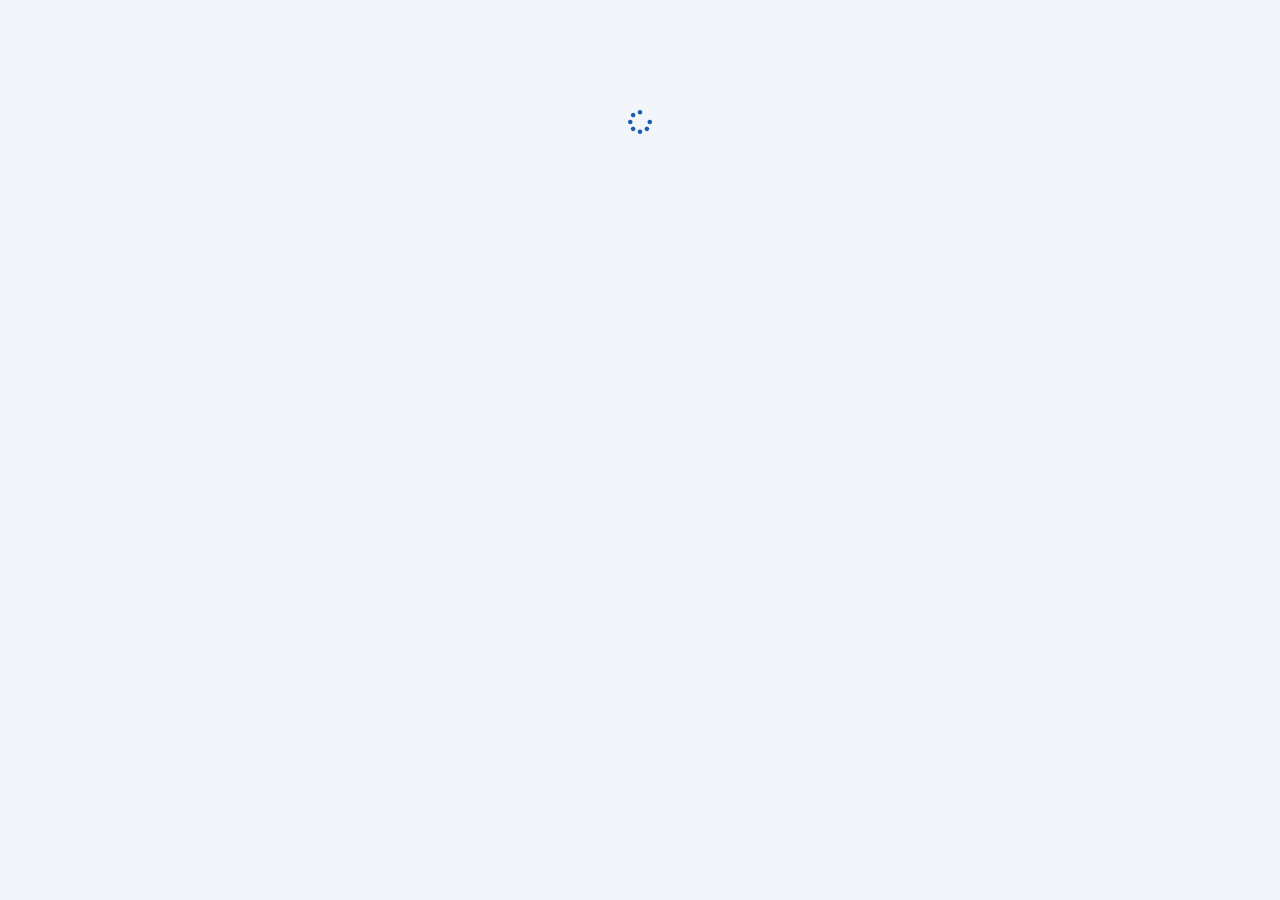
==== index.html @ 357072b7 "Actualizar index.html" ====
<!DOCTYPE html>
<html lang="es" id="htmlRoot">
<head>
<meta charset="UTF-8">
<meta name="viewport" content="width=device-width, initial-scale=1.0">
<title>IntraNet RedCW</title>
<link rel="preconnect" href="https://fonts.googleapis.com">
<link href="https://fonts.googleapis.com/css2?family=Sora:wght@300;400;600;700&family=JetBrains+Mono:wght@400;500&display=swap" rel="stylesheet">
<link href="https://cdnjs.cloudflare.com/ajax/libs/font-awesome/6.5.0/css/all.min.css" rel="stylesheet">
<!-- Aplicar tema antes del render para evitar flash -->
<script>
(function(){
  var t=localStorage.getItem('redcw_tema')||'system';
  var h=document.documentElement;
  if(t==='light')h.setAttribute('data-theme','light');
  else if(t==='dark')h.setAttribute('data-theme','dark');
})();
</script>
<style>
/* ============================================================
   INTRANET REDCW — CSS Completo
   ============================================================ */

/* ── Tema claro (default) ────────────────────────────────── */
:root {
  --primary:#1a5cad; --primary-dark:#134a8e; --primary-light:#2470cc; --secondary:#1e3d6e;
  --accent:#1a5cad; --accent-soft:rgba(26,92,173,.09);
  --danger:#c0392b; --warning:#c47a00; --success:#1e7e34;
  --bg-page:#f2f5f9; --bg-card:#fff; --bg-card2:#f7f9fc; --bg-input:#fff; --bg-nav:#1a2f52;
  --text-main:#1a2535; --text-muted:#4a6080; --text-dim:#8a9ab0;
  --border:rgba(0,0,0,.08); --border-accent:rgba(26,92,173,.18);
  --radius:10px; --radius-sm:6px;
  --shadow:0 1px 6px rgba(0,0,0,.07),0 0 0 1px rgba(0,0,0,.04);
  --shadow-lg:0 4px 20px rgba(0,0,0,.11);
}
/* ── Tema oscuro ─────────────────────────────────────────── */
[data-theme="dark"] {
  --bg-page:#0f1923; --bg-card:#162030; --bg-card2:#1c2a3a; --bg-input:#121d29; --bg-nav:#0d1826;
  --text-main:#dce8f5; --text-muted:#7a9ab8; --text-dim:#4d6a84;
  --border:rgba(255,255,255,.08); --border-accent:rgba(74,127,193,.22);
  --accent-soft:rgba(74,127,193,.13);
  --shadow:0 2px 12px rgba(0,0,0,.35); --shadow-lg:0 6px 30px rgba(0,0,0,.5);
}
@media(prefers-color-scheme:dark){
  :root:not([data-theme="light"]):not([data-theme="dark"]) {
    --bg-page:#0f1923; --bg-card:#162030; --bg-card2:#1c2a3a; --bg-input:#121d29; --bg-nav:#0d1826;
    --text-main:#dce8f5; --text-muted:#7a9ab8; --text-dim:#4d6a84;
    --border:rgba(255,255,255,.08); --border-accent:rgba(74,127,193,.22);
    --accent-soft:rgba(74,127,193,.13);
    --shadow:0 2px 12px rgba(0,0,0,.35); --shadow-lg:0 6px 30px rgba(0,0,0,.5);
  }
}

/* ── Base ────────────────────────────────────────────────── */
*,*::before,*::after{box-sizing:border-box}
html{scroll-behavior:smooth}
img{max-width:100%;height:auto}
body{font-family:'Sora',sans-serif;background:var(--bg-page);color:var(--text-main);
     min-height:100vh;margin:0;transition:background .25s,color .25s}
a{color:var(--primary);text-decoration:none}
a:hover{color:var(--primary-light)}
.mono{font-family:'JetBrains Mono',monospace}

/* ── Layout ──────────────────────────────────────────────── */
.app-wrap{display:flex;flex-direction:column;min-height:100vh}
#app{flex:1;padding:1.4rem 0}
.page-loading{display:flex;align-items:center;justify-content:center;min-height:200px;font-size:1.5rem;color:var(--accent)}
.fade-in{animation:fadeIn .3s ease}
@keyframes fadeIn{from{opacity:0;transform:translateY(8px)}}

/* ── Navbar ──────────────────────────────────────────────── */
.app-nav{background:var(--bg-nav);border-bottom:1px solid rgba(255,255,255,.07);padding:.5rem 0;position:sticky;top:0;z-index:1000}
.brand-icon{width:34px;height:34px;background:linear-gradient(135deg,var(--primary-light),#4a9fff);border-radius:7px;display:flex;align-items:center;justify-content:center;font-size:.95rem;color:#fff}
.brand-name{font-weight:700;font-size:1.05rem;color:#fff}
.nav-link{color:rgba(255,255,255,.72)!important;font-size:.84rem;font-weight:500;padding:.38rem .7rem!important;border-radius:var(--radius-sm);transition:all .18s;cursor:pointer;display:inline-flex;align-items:center;gap:.35rem}
.nav-link:hover,.nav-link.active{color:#fff!important;background:rgba(255,255,255,.1)}
.nav-link.active{color:#fff!important}

/* ── Cards ───────────────────────────────────────────────── */
.intra-card{background:var(--bg-card);border:1px solid var(--border);border-radius:var(--radius);box-shadow:var(--shadow);overflow:hidden;transition:background .25s,border-color .25s}
.card-header{background:var(--bg-card2);border-bottom:1px solid var(--border);padding:.8rem 1.1rem;font-weight:600;font-size:.88rem;display:flex;align-items:center;gap:.45rem;color:var(--text-main)}
.card-body{padding:1.1rem}

/* ── Stat cards ──────────────────────────────────────────── */
.stat-card{background:var(--bg-card);border:1px solid var(--border);border-radius:var(--radius);padding:1.1rem;display:flex;align-items:center;gap:.9rem;box-shadow:var(--shadow);transition:transform .18s,box-shadow .18s;text-decoration:none;color:var(--text-main)}
.stat-card:hover{transform:translateY(-2px);box-shadow:var(--shadow-lg)}
.stat-icon{width:48px;height:48px;border-radius:10px;display:flex;align-items:center;justify-content:center;font-size:1.3rem;flex-shrink:0}
.stat-icon.teal{background:var(--accent-soft);color:var(--accent)}
.stat-icon.blue{background:rgba(26,74,138,.12);color:var(--primary)}
.stat-icon.amber{background:rgba(196,122,0,.1);color:#c47a00}
.stat-icon.green{background:rgba(30,126,52,.1);color:#1e7e34}
.stat-icon.red{background:rgba(192,57,43,.1);color:#c0392b}
.stat-value{font-size:1.7rem;font-weight:700;line-height:1}
.stat-label{font-size:.76rem;color:var(--text-muted);margin-top:.18rem}
.notif-dot{position:absolute;top:-4px;right:-4px;background:var(--danger);color:#fff;font-size:.55rem;font-weight:700;width:16px;height:16px;border-radius:50%;display:flex;align-items:center;justify-content:center}

/* ── Tiles ───────────────────────────────────────────────── */
.tile-grid{display:grid;grid-template-columns:repeat(auto-fill,minmax(112px,1fr));gap:.85rem}
.tile{background:var(--bg-card);border:1px solid var(--border);border-radius:var(--radius);padding:1rem .65rem;text-align:center;cursor:pointer;transition:all .18s;text-decoration:none;display:flex;flex-direction:column;align-items:center;gap:.5rem;box-shadow:var(--shadow);position:relative;color:var(--text-main)}
.tile:hover{border-color:var(--accent);box-shadow:var(--shadow-lg);transform:translateY(-2px)}
.tile i{font-size:1.5rem;color:var(--accent)}
.tile span{font-size:.77rem;font-weight:600}
.tile-badge{position:absolute;top:6px;right:6px;background:var(--danger);color:#fff;font-size:.55rem;font-weight:700;width:16px;height:16px;border-radius:50%;display:flex;align-items:center;justify-content:center}

/* ── Tables ──────────────────────────────────────────────── */
.intra-table{width:100%;border-collapse:separate;border-spacing:0;font-size:.845rem}
.intra-table thead th{background:var(--bg-card2);color:var(--text-muted);font-weight:600;font-size:.73rem;text-transform:uppercase;letter-spacing:.5px;padding:.7rem .9rem;border-bottom:2px solid var(--border)}
.intra-table tbody tr{transition:background .14s}
.intra-table tbody tr:hover{background:var(--accent-soft)}
.intra-table tbody td{padding:.65rem .9rem;border-bottom:1px solid var(--border);vertical-align:middle}
.table-responsive{overflow-x:auto}

/* ── Forms ───────────────────────────────────────────────── */
.form-control,.form-select{background:var(--bg-input)!important;border:1px solid var(--border)!important;color:var(--text-main)!important;border-radius:var(--radius-sm)!important;font-size:.855rem;padding:.45rem .75rem;font-family:inherit;width:100%;transition:background .25s,border-color .25s}
.form-control:focus,.form-select:focus{border-color:var(--accent)!important;box-shadow:0 0 0 3px var(--accent-soft)!important;outline:none}
.form-control::placeholder{color:var(--text-dim)}
.form-label{font-size:.8rem;font-weight:600;color:var(--text-muted);margin-bottom:.35rem;display:block}
.form-check{display:flex;align-items:center;gap:.5rem;cursor:pointer}
.form-check input{accent-color:var(--accent);cursor:pointer}

/* ── Buttons ─────────────────────────────────────────────── */
.btn{border-radius:var(--radius-sm);font-weight:600;cursor:pointer;transition:all .18s;border:none;display:inline-flex;align-items:center;justify-content:center;padding:.45rem .9rem;font-size:.855rem;font-family:inherit;gap:.35rem}
.btn:disabled{opacity:.55;cursor:not-allowed}
.btn-sm{padding:.3rem .65rem;font-size:.8rem}
.btn-intra{background:linear-gradient(135deg,var(--primary),var(--secondary));color:#fff}
.btn-intra:hover{opacity:.9;transform:translateY(-1px);box-shadow:0 4px 12px rgba(26,92,173,.3);color:#fff}
.btn-intra-outline{background:transparent;border:1px solid var(--accent);color:var(--accent)}
.btn-intra-outline:hover{background:var(--accent-soft)}
.btn-danger-soft{border:1px solid rgba(192,57,43,.4);color:#c0392b;background:transparent}
.btn-danger-soft:hover{background:rgba(192,57,43,.08)}
.btn-w{width:100%}
.input-group{display:flex}
.input-group .form-control{border-radius:var(--radius-sm) 0 0 var(--radius-sm)!important;flex:1}
.input-group .btn{border-radius:0 var(--radius-sm) var(--radius-sm) 0}

/* ── Badges ──────────────────────────────────────────────── */
.rol-badge{font-size:.63rem;font-weight:700;padding:2px 8px;border-radius:20px;text-transform:uppercase;letter-spacing:.4px;display:inline-block}
.rol-admin{background:rgba(192,57,43,.12);color:#c0392b;border:1px solid rgba(192,57,43,.25)}
.rol-editor{background:rgba(196,122,0,.12);color:#c47a00;border:1px solid rgba(196,122,0,.25)}
.rol-lector{background:var(--accent-soft);color:var(--accent);border:1px solid var(--border-accent)}
.rol-moderador{background:rgba(30,126,52,.12);color:#1e7e34;border:1px solid rgba(30,126,52,.25)}
.badge-dept{background:var(--accent-soft);color:var(--accent);border:1px solid var(--border-accent);font-size:.68rem;padding:2px 7px;border-radius:20px;display:inline-block}
.carpeta-badge{display:inline-block;font-size:.65rem;font-weight:600;padding:2px 8px;border-radius:20px}
.c-imagenes{background:rgba(142,68,173,.12);color:#8e44ad;border:1px solid rgba(142,68,173,.25)}
.c-musica{background:rgba(125,60,255,.1);color:#7d3cff;border:1px solid rgba(125,60,255,.25)}
.c-videos{background:rgba(192,57,43,.1);color:#c0392b;border:1px solid rgba(192,57,43,.25)}
.c-documentos{background:var(--accent-soft);color:var(--accent);border:1px solid var(--border-accent)}
.c-comprimidos{background:rgba(196,122,0,.1);color:#c47a00;border:1px solid rgba(196,122,0,.25)}
.c-otros{background:rgba(74,96,128,.1);color:var(--text-muted);border:1px solid var(--border)}

/* ── Alerts ──────────────────────────────────────────────── */
.alert{border-radius:var(--radius-sm);font-size:.845rem;padding:.65rem .9rem;margin-bottom:0}
.alert-success{background:rgba(30,126,52,.12);color:#1e7e34;border-left:3px solid #1e7e34}
.alert-danger{background:rgba(192,57,43,.12);color:#c0392b;border-left:3px solid #c0392b}
.alert-warning{background:rgba(196,122,0,.12);color:#c47a00;border-left:3px solid #c47a00}
.alert-info{background:var(--accent-soft);color:var(--accent);border-left:3px solid var(--accent)}

/* ── File icons ──────────────────────────────────────────── */
.fi{font-size:1.3rem}
.fi.pdf{color:#e74c3c}.fi.doc{color:#2980b9}.fi.xls{color:#1e7e34}.fi.ppt{color:#c0652b}
.fi.img{color:#8e44ad}.fi.zip{color:#c47a00}.fi.txt{color:var(--text-muted)}
.fi.audio{color:#7d3cff}.fi.video{color:#c0392b}.fi.other{color:var(--text-dim)}

/* ── Chat ────────────────────────────────────────────────── */
.chat-wall{overflow-y:auto;display:flex;flex-direction:column;gap:.65rem;padding:.75rem;background:var(--bg-card2)}
.msg-bubble{display:flex;gap:.55rem;align-items:flex-end;animation:msgIn .2s ease}
@keyframes msgIn{from{opacity:0;transform:translateY(6px)}}
.msg-bubble.mine{flex-direction:row-reverse}
.msg-ava{width:30px;height:30px;border-radius:50%;background:linear-gradient(135deg,var(--primary),var(--primary-light));display:flex;align-items:center;justify-content:center;font-size:.7rem;font-weight:700;color:#fff;flex-shrink:0;overflow:hidden}
.msg-ava img{width:30px!important;height:30px!important;max-width:30px!important;max-height:30px!important;object-fit:cover;border-radius:50%;display:block}
.msg-body{max-width:72%}
.msg-name{font-size:.68rem;color:var(--text-muted);margin-bottom:.18rem;padding:0 .45rem}
.msg-bubble.mine .msg-name{text-align:right}
.msg-text{background:var(--bg-card);border:1px solid var(--border);border-radius:10px 10px 10px 3px;padding:.45rem .75rem;font-size:.845rem;line-height:1.5;color:var(--text-main)}
.msg-bubble.mine .msg-text{background:var(--primary);color:#fff;border-color:var(--primary);border-radius:10px 10px 3px 10px}
.msg-time{font-size:.63rem;color:var(--text-dim);margin-top:.18rem;padding:0 .45rem}

/* ── Login ───────────────────────────────────────────────── */
.login-wrap{min-height:100vh;display:flex;align-items:center;justify-content:center;background:var(--bg-page);padding:1rem}
.login-card{width:100%;max-width:420px;background:var(--bg-card);border:1px solid var(--border);border-radius:14px;padding:2.25rem 1.85rem;box-shadow:var(--shadow-lg)}
.login-logo{width:56px;height:56px;background:linear-gradient(135deg,var(--primary),var(--primary-light));border-radius:12px;display:flex;align-items:center;justify-content:center;font-size:1.5rem;margin:0 auto 1.3rem;color:#fff}

/* ── Anuncios ────────────────────────────────────────────── */
.anuncio-card{background:var(--bg-card2);border:1px solid var(--border);border-radius:var(--radius);padding:.9rem 1.1rem}
.anuncio-card.fijado{border-color:var(--warning)}

/* ── Filter / dropzone ───────────────────────────────────── */
.filter-bar{background:var(--bg-card);border:1px solid var(--border);border-radius:var(--radius);padding:.9rem 1.1rem;box-shadow:var(--shadow)}
.dropzone{border:2px dashed var(--border);border-radius:var(--radius);padding:2.25rem 1rem;text-align:center;cursor:pointer;transition:all .18s;color:var(--text-muted);background:var(--bg-card2)}
.dropzone:hover,.dropzone.dz-over{border-color:var(--accent);background:var(--accent-soft);color:var(--accent)}
.dropzone i{font-size:2.2rem;margin-bottom:.65rem;display:block}
.file-item{display:flex;align-items:center;gap:.65rem;padding:.6rem .85rem;background:var(--bg-card2);border:1px solid var(--border);border-radius:var(--radius-sm)}
.file-item.ok{border-color:rgba(30,126,52,.5)}
.file-item.err{border-color:rgba(192,57,43,.5)}
.file-item.ing{border-color:var(--accent)}

/* ── Carpeta tabs ────────────────────────────────────────── */
.ctabs{display:flex;flex-wrap:wrap;gap:.35rem;margin-bottom:1rem}
.ctab{display:inline-flex;align-items:center;gap:.3rem;padding:.38rem .8rem;background:var(--bg-card);border:1px solid var(--border);border-radius:20px;font-size:.78rem;font-weight:600;color:var(--text-muted);cursor:pointer;transition:all .16s}
.ctab:hover{border-color:var(--accent);color:var(--accent)}
.ctab.on{background:var(--accent);border-color:var(--accent);color:#fff}
.ctab-n{background:rgba(255,255,255,.2);border-radius:10px;padding:1px 6px;font-size:.66rem}
.ctab:not(.on) .ctab-n{background:rgba(0,0,0,.06);color:var(--text-muted)}

/* ── Mini bar ────────────────────────────────────────────── */
.mini-bar{height:5px;background:var(--border);border-radius:3px;overflow:hidden}
.mini-bar-fill{height:100%;background:linear-gradient(90deg,var(--primary),var(--primary-light));border-radius:3px;transition:width .55s}

/* ── Toast ───────────────────────────────────────────────── */
#toasts{position:fixed;bottom:1.25rem;right:1.25rem;z-index:9999;display:flex;flex-direction:column;gap:.5rem;pointer-events:none}
.toast-msg{background:var(--bg-card);border:1px solid var(--border);border-radius:var(--radius-sm);padding:.6rem 1rem;font-size:.83rem;box-shadow:var(--shadow-lg);display:flex;align-items:center;gap:.5rem;color:var(--text-main);opacity:0;transform:translateX(80px);transition:all .3s;pointer-events:all;min-width:200px;max-width:310px}
.toast-msg.vis{opacity:1;transform:translateX(0)}
.toast-ok i{color:#1e7e34}.toast-err i{color:#c0392b}.toast-info i{color:var(--accent)}

/* ── Modal llamada ───────────────────────────────────────── */
#modalCall{position:fixed;top:0;left:0;width:100%;height:100%;background:rgba(0,0,0,.65);z-index:9998;display:none;align-items:center;justify-content:center}
@keyframes callIn{from{transform:scale(.85);opacity:0}to{transform:scale(1);opacity:1}}
@keyframes callPulse{0%,100%{box-shadow:0 0 0 0 rgba(26,92,173,.6)}50%{box-shadow:0 0 0 14px rgba(26,92,173,0)}}
@keyframes spin{to{transform:rotate(360deg)}}

/* ── Footer ──────────────────────────────────────────────── */
.app-footer{background:var(--bg-card);border-top:1px solid var(--border);color:var(--text-muted);font-size:.78rem;padding:.75rem 0}

/* ── Utility ─────────────────────────────────────────────── */
.d-flex{display:flex!important}.d-none{display:none!important}.d-block{display:block!important}
.flex-col{flex-direction:column!important}.flex-fill{flex:1 1 auto!important}
.flex-wrap{flex-wrap:wrap!important}
.ai-center{align-items:center!important}.jc-between{justify-content:space-between!important}.jc-center{justify-content:center!important}
.gap-1{gap:.25rem!important}.gap-2{gap:.5rem!important}.gap-3{gap:1rem!important}.gap-4{gap:1.5rem!important}
.ms-auto{margin-left:auto!important}.me-auto{margin-right:auto!important}
.ms-1{margin-left:.25rem!important}.ms-2{margin-left:.5rem!important}
.me-1{margin-right:.25rem!important}.me-2{margin-right:.5rem!important}
.mb-0{margin-bottom:0!important}.mb-1{margin-bottom:.25rem!important}.mb-2{margin-bottom:.5rem!important}.mb-3{margin-bottom:1rem!important}.mb-4{margin-bottom:1.5rem!important}
.mt-1{margin-top:.25rem!important}.mt-2{margin-top:.5rem!important}.mt-3{margin-top:1rem!important}.mt-4{margin-top:1.5rem!important}
.p-0{padding:0!important}.p-3{padding:1rem!important}
.px-3{padding-left:1rem!important;padding-right:1rem!important}.px-4{padding-left:1.5rem!important;padding-right:1.5rem!important}
.py-2{padding-top:.5rem!important;padding-bottom:.5rem!important}.py-3{padding-top:1rem!important;padding-bottom:1rem!important}.py-4{padding-top:1.5rem!important;padding-bottom:1.5rem!important}.py-5{padding-top:3rem!important;padding-bottom:3rem!important}
.text-center{text-align:center!important}.text-muted{color:var(--text-muted)!important}
.fw-600{font-weight:600!important}.fw-700{font-weight:700!important}
.w-100{width:100%!important}.h-100{height:100%!important}
.overflow-hidden{overflow:hidden!important}.overflow-auto{overflow-y:auto!important}
.sticky-top{position:sticky;top:0;z-index:1000}
.text-accent{color:var(--accent)}
.pos-rel{position:relative}

/* ── Grid ────────────────────────────────────────────────── */
.ctn{width:100%;padding-right:1rem;padding-left:1rem;margin-right:auto;margin-left:auto}
.row{display:flex;flex-wrap:wrap;margin-right:-.75rem;margin-left:-.75rem}
.row.g3>*{padding:.5rem}.row.g3{margin:-.5rem}
.row.g4>*{padding:.75rem}.row.g4{margin:-.75rem}
.col-12{flex:0 0 auto;width:100%}
.col-6{flex:0 0 auto;width:50%}
.col-md-4{flex:0 0 auto;width:100%}
.col-md-6{flex:0 0 auto;width:100%}
@media(min-width:768px){.col-md-4{width:33.333%}.col-md-6{width:50%}}
.col-lg-4{flex:0 0 auto;width:100%}
.col-lg-5{flex:0 0 auto;width:100%}
.col-lg-7{flex:0 0 auto;width:100%}
.col-lg-8{flex:0 0 auto;width:100%}
@media(min-width:992px){
  .col-lg-4{width:33.333%}.col-lg-5{width:41.666%}
  .col-lg-7{width:58.333%}.col-lg-8{width:66.666%}
  .d-lg-flex{display:flex!important}.d-lg-none{display:none!important}
}
@media(max-width:576px){.col-6{width:100%}.tile-grid{grid-template-columns:repeat(3,1fr)}}

/* ── Nav tabs ────────────────────────────────────────────── */
.nav-tabs{border-bottom:2px solid var(--border);display:flex;gap:.25rem;list-style:none;padding:0;margin:0 0 1.25rem}
.tab-btn{border-radius:var(--radius-sm) var(--radius-sm) 0 0;border:1px solid transparent;padding:.5rem 1rem;font-size:.84rem;font-weight:600;color:var(--text-muted);background:transparent;cursor:pointer;font-family:inherit;transition:all .18s}
.tab-btn.on{color:var(--accent);border-color:var(--border) var(--border) var(--bg-card);background:var(--bg-card)}

/* ── Encuestas ───────────────────────────────────────────── */
.enc-card{background:var(--bg-card);border:1px solid var(--border);border-radius:var(--radius);overflow:hidden;box-shadow:var(--shadow)}
.enc-head{background:var(--bg-card2);padding:.7rem 1rem;display:flex;align-items:center;flex-wrap:wrap;gap:.4rem;border-bottom:1px solid var(--border);font-size:.85rem}
.enc-body{padding:1rem}
.enc-label{display:flex;align-items:center;gap:.6rem;padding:.45rem .75rem;background:var(--bg-card2);border:1px solid var(--border);border-radius:var(--radius-sm);cursor:pointer;font-size:.85rem;transition:border-color .15s}
.enc-label:hover{border-color:var(--accent)}
</style>
</head>
<body>
<div class="app-wrap" id="appWrap">

<!-- ════════════════════════════════════════════════════════
     NAVBAR
     ════════════════════════════════════════════════════════ -->
<nav class="app-nav" id="appNav" style="display:none">
  <div class="ctn px-3">
    <div class="d-flex ai-center gap-2" style="height:50px">

      <!-- Brand -->
      <a href="#" onclick="go('/');return false" class="d-flex ai-center gap-2 me-3" style="text-decoration:none">
        <div class="brand-icon"><i class="fa-solid fa-building-columns"></i></div>
        <span class="brand-name" id="appNombreNav">IntraNet</span>
      </a>

      <!-- Nav links desktop -->
      <div class="d-flex ai-center gap-1" id="navDesktop" style="display:none!important">
        <a class="nav-link" data-p="dashboard" href="#" onclick="go('/');return false">
          <i class="fa-solid fa-gauge-high"></i>Dashboard
        </a>
        <a class="nav-link" data-p="chat" href="#" onclick="go('/chat');return false" style="position:relative">
          <i class="fa-solid fa-comments"></i>Chat
          <span id="badgeMsgs" style="position:absolute;top:1px;right:1px;width:15px;height:15px;
            border-radius:50%;background:var(--danger);color:#fff;font-size:.52rem;font-weight:700;
            display:none;align-items:center;justify-content:center"></span>
        </a>
        <a class="nav-link" data-p="biblioteca" href="#" onclick="go('/biblioteca');return false">
          <i class="fa-solid fa-folder-open"></i>Biblioteca
        </a>
        <a class="nav-link" data-p="encuestas" href="#" onclick="go('/encuestas');return false">
          <i class="fa-solid fa-chart-bar"></i>Encuestas
        </a>
        <a class="nav-link" data-p="llamadas" href="#" onclick="go('/llamadas');return false">
          <i class="fa-solid fa-phone-volume"></i>Llamadas
        </a>
        <a class="nav-link" id="navSubir" data-p="upload" href="#" onclick="go('/upload');return false" style="display:none">
          <i class="fa-solid fa-cloud-arrow-up"></i>Subir
        </a>
        <a class="nav-link" id="navAdmin" data-p="admin" href="#" onclick="go('/admin');return false" style="display:none">
          <i class="fa-solid fa-shield-halved"></i>Admin
        </a>
      </div>

      <div class="d-flex ai-center gap-2 ms-auto">
        <!-- Botón tema -->
        <button onclick="toggleTema()" title="Tema"
          style="width:34px;height:34px;border-radius:50%;border:1px solid rgba(255,255,255,.2);
                 background:rgba(255,255,255,.08);color:rgba(255,255,255,.7);cursor:pointer;
                 display:flex;align-items:center;justify-content:center;font-size:.88rem">
          <i id="icoTema" class="fa-solid fa-circle-half-stroke"></i>
        </button>

        <!-- Botón música -->
        <div style="position:relative">
          <button id="btnMus" onclick="toggleMP()" title="Música"
            style="width:34px;height:34px;border-radius:50%;border:1px solid rgba(255,255,255,.2);
                   background:rgba(255,255,255,.08);color:rgba(255,255,255,.7);cursor:pointer;
                   display:flex;align-items:center;justify-content:center;font-size:.88rem">
            <i id="icoMus" class="fa-solid fa-music"></i>
          </button>
          <!-- Panel música (inline styles para independencia de Bootstrap) -->
          <div id="mpPanel" style="display:none;position:fixed;z-index:9997;
            background:#fff;border:1px solid rgba(26,92,173,.2);border-radius:14px;
            width:316px;max-width:93vw;overflow:hidden;
            box-shadow:0 12px 36px rgba(0,0,0,.18);color:#1a2535">
            <!-- Header -->
            <div style="display:flex;align-items:center;gap:.6rem;padding:.7rem 1rem;
                        background:#f0f4f9;border-bottom:1px solid rgba(26,92,173,.15)">
              <i class="fa-solid fa-headphones" style="color:#1a5cad"></i>
              <span style="font-weight:700;font-size:.9rem;color:#1a2535">Reproductor</span>
              <a href="#" onclick="go('/biblioteca?carpeta=musica');closeMP();return false"
                 style="font-size:.7rem;color:#1a5cad;margin-left:auto">Ver todos</a>
            </div>
            <!-- Buscador -->
            <div style="padding:.45rem .7rem;border-bottom:1px solid rgba(26,92,173,.12)">
              <div style="position:relative">
                <i class="fa-solid fa-search" style="position:absolute;left:.6rem;top:50%;transform:translateY(-50%);color:#8a9ab0;font-size:.72rem;pointer-events:none"></i>
                <input id="mpSearch" type="text" placeholder="Buscar canción..."
                  oninput="mpFilter(this.value)"
                  style="width:100%;background:#f0f4f9;border:1px solid rgba(26,92,173,.15);border-radius:20px;
                         padding:.32rem .7rem .32rem 1.8rem;font-size:.78rem;color:#1a2535;outline:none;font-family:inherit">
              </div>
            </div>
            <!-- Player bar -->
            <div id="mpBar" style="display:none;padding:.6rem 1rem;background:rgba(26,92,173,.05);border-bottom:1px solid rgba(26,92,173,.12)">
              <div style="display:flex;align-items:center;gap:.55rem;margin-bottom:.45rem">
                <div style="width:32px;height:32px;border-radius:7px;flex-shrink:0;
                            background:linear-gradient(135deg,#1a4a8a,#1a5cad);
                            display:flex;align-items:center;justify-content:center;color:#fff;font-size:.85rem">
                  <i class="fa-solid fa-music"></i>
                </div>
                <div style="flex:1;min-width:0">
                  <div id="mpTitle" style="font-size:.82rem;font-weight:600;color:#1a2535;white-space:nowrap;overflow:hidden;text-overflow:ellipsis"></div>
                  <div id="mpExt"   style="font-size:.67rem;color:#4a6080"></div>
                </div>
                <button id="mpBtnPause" onclick="mpPause()" style="display:none;background:none;border:none;color:#1a5cad;cursor:pointer;font-size:.9rem;padding:2px"><i class="fa-solid fa-circle-pause"></i></button>
                <button id="mpBtnPlay"  onclick="mpResume()" style="display:none;background:none;border:none;color:#1a5cad;cursor:pointer;font-size:.9rem;padding:2px"><i class="fa-solid fa-circle-play"></i></button>
              </div>
              <div style="height:3px;background:rgba(0,0,0,.08);border-radius:2px;margin-bottom:.3rem;cursor:pointer"
                   onclick="mpSeek((event.clientX-this.getBoundingClientRect().left)/this.offsetWidth)">
                <div id="mpProg" style="height:100%;width:0;background:#1a5cad;border-radius:2px;transition:width .5s linear;pointer-events:none"></div>
              </div>
              <div style="display:flex;justify-content:space-between;font-size:.63rem;color:#8a9ab0">
                <span id="mpTime">0:00</span><span id="mpDur">0:00</span>
              </div>
            </div>
            <!-- Lista -->
            <div id="mpList" style="max-height:255px;overflow-y:auto;padding:.2rem 0">
              <div style="text-align:center;padding:1.5rem;font-size:.82rem;color:#8a9ab0">
                <i class="fa-solid fa-spinner fa-spin me-1"></i>Cargando...
              </div>
            </div>
            <!-- Pie -->
            <div style="padding:.45rem .7rem;border-top:1px solid rgba(26,92,173,.12);
                        display:flex;align-items:center;justify-content:space-between">
              <span id="mpCount" style="font-size:.68rem;color:#8a9ab0">— canciones</span>
              <div style="display:flex;gap:.3rem">
                <button onclick="mpRefresh()" id="mpBtnRef" title="Actualizar"
                  style="background:none;border:none;color:#8a9ab0;cursor:pointer;font-size:.8rem;padding:3px 5px">
                  <i class="fa-solid fa-rotate-right"></i>
                </button>
                <button onclick="mpToggleShuffle()" id="mpBtnShu" title="Aleatorio"
                  style="background:none;border:none;color:#8a9ab0;cursor:pointer;font-size:.8rem;padding:3px 5px">
                  <i class="fa-solid fa-shuffle"></i>
                </button>
                <button onclick="mpToggleRepeat()" id="mpBtnRep" title="Repetir"
                  style="background:none;border:none;color:#8a9ab0;cursor:pointer;font-size:.8rem;padding:3px 5px">
                  <i class="fa-solid fa-repeat"></i>
                </button>
              </div>
            </div>
          </div>
        </div>

        <!-- Chip de sesión -->
        <div style="position:relative" id="chipWrap">
          <button id="chipBtn" onclick="toggleChip()"
            style="display:inline-flex;align-items:center;gap:.45rem;background:#1e3d6e;
                   border:1px solid rgba(255,255,255,.2);border-radius:22px;
                   padding:.25rem .6rem .25rem .25rem;cursor:pointer;color:#dce8f5;font-family:inherit;transition:all .2s">
            <img id="chipAva" src="" width="32" height="32" alt=""
              style="width:32px;height:32px;max-width:32px;max-height:32px;border-radius:50%;object-fit:cover;display:block;border:2px solid rgba(255,255,255,.2)">
            <div style="line-height:1.25;text-align:left">
              <div id="chipName" style="font-size:.75rem;font-weight:600;color:#dce8f5;white-space:nowrap;max-width:110px;overflow:hidden;text-overflow:ellipsis"></div>
              <div id="chipRole" style="font-size:.61rem;color:#7a9ab8"></div>
            </div>
            <i class="fa-solid fa-chevron-down" id="chipArrow" style="font-size:.57rem;color:#4d6a84;transition:transform .2s;margin-left:.1rem"></i>
          </button>
          <!-- Chip dropdown -->
          <div id="chipMenu" style="display:none;position:absolute;right:0;top:calc(100% + .4rem);
            background:#fff;border:1px solid rgba(26,92,173,.18);border-radius:14px;
            min-width:270px;padding:0;overflow:hidden;box-shadow:0 12px 36px rgba(0,0,0,.18);z-index:9998">
            <!-- Cabecera -->
            <div style="display:flex;align-items:flex-start;gap:.8rem;padding:.85rem 1rem;
                        background:linear-gradient(135deg,#152b47,#1a2744);border-bottom:1px solid rgba(74,127,193,.2)">
              <img id="chipMenuAva" src="" width="44" height="44" alt=""
                style="width:44px;height:44px;max-width:44px;max-height:44px;border-radius:50%;object-fit:cover;display:block;flex-shrink:0;border:2px solid rgba(255,255,255,.18)">
              <div style="min-width:0;flex:1">
                <div id="chipMenuName"  style="font-weight:700;font-size:.88rem;color:#dce8f5;white-space:nowrap;overflow:hidden;text-overflow:ellipsis"></div>
                <div id="chipMenuEmail" style="font-size:.7rem;color:#7a9ab8;margin-top:1px;white-space:nowrap;overflow:hidden;text-overflow:ellipsis"></div>
                <span id="chipMenuRol" class="rol-badge" style="margin-top:.3rem;display:inline-block"></span>
              </div>
            </div>
            <!-- Links -->
            <div style="padding:.25rem 0;border-bottom:1px solid rgba(26,92,173,.12)">
              <a href="#" onclick="go('/perfil');closeChip();return false" class="chip-row">
                <i class="fa-solid fa-circle-user" style="color:#1a5cad;width:15px;text-align:center"></i>
                Mi Perfil &amp; Avatar
              </a>
              <a href="#" onclick="go('/perfil');closeChip();return false" class="chip-row">
                <i class="fa-solid fa-palette" style="color:#1a5cad;width:15px;text-align:center"></i>
                Tema claro / oscuro
              </a>
            </div>
            <div style="padding:.35rem 1rem .1rem;font-size:.62rem;font-weight:700;text-transform:uppercase;letter-spacing:.5px;color:#8a9ab0">Sesión</div>
            <a href="#" onclick="doLogout();return false" class="chip-row chip-logout">
              <i class="fa-solid fa-right-from-bracket" style="color:#c0392b;width:15px;text-align:center"></i>
              Cerrar sesión
            </a>
          </div>
        </div>

        <!-- Hamburguesa móvil -->
        <button onclick="toggleHamb()" id="btnHamb"
          style="width:34px;height:34px;border-radius:6px;border:1px solid rgba(255,255,255,.2);
                 background:rgba(255,255,255,.08);color:rgba(255,255,255,.7);cursor:pointer;
                 display:none;align-items:center;justify-content:center;font-size:.95rem">
          <i class="fa-solid fa-bars"></i>
        </button>
      </div>
    </div>

    <!-- Menú móvil -->
    <div id="hambMenu" style="display:none;padding:.4rem 0;border-top:1px solid rgba(255,255,255,.07)">
      <a class="nav-link d-block" href="#" onclick="go('/');closeHamb();return false"><i class="fa-solid fa-gauge-high me-2"></i>Dashboard</a>
      <a class="nav-link d-block" href="#" onclick="go('/chat');closeHamb();return false"><i class="fa-solid fa-comments me-2"></i>Chat</a>
      <a class="nav-link d-block" href="#" onclick="go('/biblioteca');closeHamb();return false"><i class="fa-solid fa-folder-open me-2"></i>Biblioteca</a>
      <a class="nav-link d-block" href="#" onclick="go('/encuestas');closeHamb();return false"><i class="fa-solid fa-chart-bar me-2"></i>Encuestas</a>
      <a class="nav-link d-block" href="#" onclick="go('/llamadas');closeHamb();return false"><i class="fa-solid fa-phone-volume me-2"></i>Llamadas</a>
      <a class="nav-link d-block" id="hambSubir" href="#" onclick="go('/upload');closeHamb();return false" style="display:none!important"><i class="fa-solid fa-cloud-arrow-up me-2"></i>Subir</a>
      <a class="nav-link d-block" id="hambAdmin" href="#" onclick="go('/admin');closeHamb();return false" style="display:none!important"><i class="fa-solid fa-shield-halved me-2"></i>Admin</a>
    </div>
  </div>
</nav>

<!-- ════════════════════════════════════════════════════════
     MAIN CONTENT
     ════════════════════════════════════════════════════════ -->
<main id="app">
  <div class="page-loading"><i class="fa-solid fa-spinner fa-spin"></i></div>
</main>

<!-- FOOTER -->
<footer class="app-footer" id="appFooter" style="display:none">
  <div class="ctn px-3 d-flex ai-center jc-between flex-wrap gap-2">
    <span><strong style="color:var(--accent)">IntraNet RedCW</strong> <span style="font-size:.68rem;color:var(--text-dim)">v2.0</span></span>
    <span style="font-size:.72rem">Supabase · Cloudinary · Storj</span>
  </div>
</footer>
</div>

<!-- Modal llamada -->
<div id="modalCall">
  <div style="background:#1a2f52;border:2px solid #1a5cad;border-radius:16px;padding:1.5rem 1.75rem;
              max-width:340px;width:92vw;box-shadow:0 12px 40px rgba(0,0,0,.7);text-align:center;
              animation:callIn .3s ease">
    <div style="width:60px;height:60px;border-radius:50%;margin:0 auto .75rem;
                background:linear-gradient(135deg,#1a5cad,#2470cc);
                display:flex;align-items:center;justify-content:center;font-size:1.5rem;color:#fff;
                animation:callPulse 1s infinite">
      <i id="callIco" class="fa-solid fa-phone"></i>
    </div>
    <div id="callNombre" style="font-size:1rem;font-weight:700;color:#dce8f5;margin-bottom:.3rem"></div>
    <div id="callTipo"   style="font-size:.8rem;color:#7a9ab8;margin-bottom:1rem"></div>
    <div style="display:flex;gap:.7rem;justify-content:center">
      <button onclick="callReject()" style="flex:1;padding:.6rem;border-radius:30px;border:none;cursor:pointer;background:rgba(192,57,43,.2);color:#e74c3c;font-weight:700;font-size:.88rem">
        <i class="fa-solid fa-phone-slash me-1"></i>Rechazar
      </button>
      <button id="callAcceptBtn" onclick="callAccept()" style="flex:1;padding:.6rem;border-radius:30px;border:none;cursor:pointer;background:linear-gradient(135deg,#1a5cad,#2470cc);color:#fff;font-weight:700;font-size:.88rem">
        <i class="fa-solid fa-phone me-1"></i>Unirse
      </button>
    </div>
  </div>
</div>

<div id="toasts"></div>

<!-- Chip row style (inline para independencia) -->
<style>
.chip-row{display:flex;align-items:center;gap:.6rem;padding:.48rem 1rem;text-decoration:none;color:#4a6080;font-size:.82rem;transition:background .14s}
.chip-row:hover{background:rgba(26,92,173,.07)}
.chip-logout{color:#c0392b!important;margin-bottom:.3rem}
.chip-logout:hover{background:rgba(192,57,43,.07)!important}
@media(max-width:992px){#navDesktop{display:none!important}#btnHamb{display:flex!important}}
@media(min-width:993px){#navDesktop{display:flex!important}}
</style>

<!-- ════════════════════════════════════════════════════════
     SCRIPTS — Supabase + Toda la lógica de la app
     ════════════════════════════════════════════════════════ -->
<script src="https://cdn.jsdelivr.net/npm/@supabase/supabase-js@2/dist/umd/supabase.min.js"></script>
<script>
'use strict';
// ══════════════════════════════════════════════════════════════
//  CONFIG
// ══════════════════════════════════════════════════════════════
const SB_URL  = 'https://hdfjpdztbkxinkbhabdx.supabase.co';
const SB_ANON = 'sb_publishable_97_0sjUx-18Kwolmqqip6g_KqUDZh3u';
const CLD     = { cloud:'dq0s8t3fj', preset:'ml_default' };
const STORJ   = { gateway:'https://gateway.storjshare.io', bucket:'intranet-redcw' };

// Inicializar Supabase
const sb = supabase.createClient(SB_URL, SB_ANON, {
  realtime: { params: { eventsPerSecond: 10 } }
});

// Roles
const CAN_UPLOAD = ['admin','editor'];
const CAN_ADMIN  = ['admin'];
const CAN_POLL   = ['admin','moderador'];

// ══════════════════════════════════════════════════════════════
//  ESTADO GLOBAL
// ══════════════════════════════════════════════════════════════
let AUTH  = null;   // session.user
let ME    = null;   // perfil
let PAGE  = '';
let RT_CH = null;   // canal Realtime activo

// ══════════════════════════════════════════════════════════════
//  HELPERS
// ══════════════════════════════════════════════════════════════
function esc(s){ const d=document.createElement('div'); d.textContent=s||''; return d.innerHTML; }

function avatarSrc(url, n, a){
  if(url && (url.startsWith('http')||url.startsWith('data'))) return url;
  const i=((n||'?')[0]+(a||'')[0]).toUpperCase();
  const bg=['#1a5cad','#1e7e34','#c47a00','#8e44ad','#c0392b'];
  const c=bg[(i.charCodeAt(0)+(i.charCodeAt(1)||0))%bg.length];
  return `data:image/svg+xml,${encodeURIComponent(
    `<svg xmlns="http://www.w3.org/2000/svg" width="40" height="40">
     <rect width="40" height="40" rx="20" fill="${c}"/>
     <text x="50%" y="55%" text-anchor="middle" dominant-baseline="middle"
           fill="white" font-size="15" font-family="sans-serif" font-weight="700">${i}</text></svg>`
  )}`;
}

function fmtFecha(iso){
  if(!iso) return '';
  return new Date(iso).toLocaleDateString('es',{day:'2-digit',month:'short',year:'numeric'});
}
function fmtHora(iso){
  if(!iso) return '';
  return new Date(iso).toLocaleTimeString('es',{hour:'2-digit',minute:'2-digit'});
}
function fmtSize(b){
  if(!b) return '0 B';
  if(b>=1048576) return (b/1048576).toFixed(1)+' MB';
  if(b>=1024)    return Math.round(b/1024)+' KB';
  return b+' B';
}
function extCarpeta(ext){
  const m={png:'imagenes',jpg:'imagenes',jpeg:'imagenes',gif:'imagenes',webp:'imagenes',
    mp3:'musica',wav:'musica',ogg:'musica',m4a:'musica',aac:'musica',flac:'musica',
    mp4:'videos',webm:'videos',
    pdf:'documentos',doc:'documentos',docx:'documentos',
    xls:'documentos',xlsx:'documentos',ppt:'documentos',pptx:'documentos',txt:'documentos',
    zip:'comprimidos',rar:'comprimidos'};
  return m[(ext||'').toLowerCase()]||'otros';
}
function extIcon(ext){
  const e=(ext||'').toLowerCase();
  const m={pdf:'fi pdf fa-file-pdf',doc:'fi doc fa-file-word',docx:'fi doc fa-file-word',
    xls:'fi xls fa-file-excel',xlsx:'fi xls fa-file-excel',ppt:'fi ppt fa-file-powerpoint',pptx:'fi ppt fa-file-powerpoint',
    png:'fi img fa-file-image',jpg:'fi img fa-file-image',jpeg:'fi img fa-file-image',gif:'fi img fa-file-image',webp:'fi img fa-file-image',
    mp3:'fi audio fa-file-audio',wav:'fi audio fa-file-audio',ogg:'fi audio fa-file-audio',m4a:'fi audio fa-file-audio',aac:'fi audio fa-file-audio',
    mp4:'fi video fa-file-video',webm:'fi video fa-file-video',
    zip:'fi zip fa-file-zipper',rar:'fi zip fa-file-zipper',
    txt:'fi txt fa-file-lines'};
  const v=m[e]||'fi other fa-file';
  const parts=v.split(' ');
  return `<i class="fa-solid ${parts[2]} ${parts[0]} ${parts[1]}"></i>`;
}

function toast(msg,tipo='info'){
  const w=document.getElementById('toasts');
  if(!w) return;
  const t=document.createElement('div');
  t.className=`toast-msg toast-${tipo}`;
  const ico=tipo==='ok'?'circle-check':tipo==='err'?'circle-xmark':'circle-info';
  t.innerHTML=`<i class="fa-solid fa-${ico}"></i> ${esc(msg)}`;
  w.appendChild(t);
  setTimeout(()=>t.classList.add('vis'),10);
  setTimeout(()=>{t.classList.remove('vis');setTimeout(()=>t.remove(),400);},3500);
}

function setHTML(id,html){ const el=document.getElementById(id); if(el) el.innerHTML=html; }

// ══════════════════════════════════════════════════════════════
//  TEMA
// ══════════════════════════════════════════════════════════════
function applyTema(t){
  const h=document.documentElement;
  const ico=document.getElementById('icoTema');
  if(t==='light'){h.setAttribute('data-theme','light');if(ico)ico.className='fa-solid fa-sun';}
  else if(t==='dark'){h.setAttribute('data-theme','dark');if(ico)ico.className='fa-solid fa-moon';}
  else{h.removeAttribute('data-theme');if(ico)ico.className='fa-solid fa-circle-half-stroke';}
  localStorage.setItem('redcw_tema',t);
  // Repaint en WebView Android
  document.body.style.display='none';
  document.body.offsetHeight;
  document.body.style.display='';
  if(ME) sb.from('perfiles').update({tema:t}).eq('id',ME.id).then(()=>{});
}
function toggleTema(){
  const cur=document.documentElement.getAttribute('data-theme')||'system';
  applyTema(cur==='system'?'light':cur==='light'?'dark':'system');
}
window.setTema=applyTema;

// ══════════════════════════════════════════════════════════════
//  ROUTER
// ══════════════════════════════════════════════════════════════
const ROUTES={'/'         :'dashboard',
              '/dashboard':'dashboard',
              '/chat'     :'chat',
              '/biblioteca':'biblioteca',
              '/upload'   :'upload',
              '/perfil'   :'perfil',
              '/admin'    :'admin',
              '/encuestas':'encuestas',
              '/llamadas' :'llamadas',
              '/login'    :'login'};

function route(){ return ROUTES[location.pathname]||'dashboard'; }

function go(path){
  history.pushState({},''  ,path);
  renderPage(route());
}
window.addEventListener('popstate',()=>renderPage(route()));

async function renderPage(page){
  PAGE=page;
  const app=document.getElementById('app');
  if(!AUTH && page!=='login'){ renderLogin(); return; }
  if(AUTH && page==='login'){ go('/'); return; }

  // Destruir canal Realtime previo
  if(RT_CH){ await sb.removeChannel(RT_CH); RT_CH=null; }

  // Marcar nav activo
  document.querySelectorAll('.nav-link[data-p]').forEach(a=>{
    a.classList.toggle('active', a.dataset.p===page);
  });

  app.innerHTML='<div class="page-loading"><i class="fa-solid fa-spinner fa-spin"></i></div>';

  switch(page){
    case 'dashboard':  await pgDashboard();  break;
    case 'chat':       await pgChat();       break;
    case 'biblioteca': await pgBiblioteca(); break;
    case 'upload':     await pgUpload();     break;
    case 'perfil':     await pgPerfil();     break;
    case 'admin':      await pgAdmin();      break;
    case 'encuestas':  await pgEncuestas();  break;
    case 'llamadas':   await pgLlamadas();   break;
    default:           await pgDashboard();
  }
}

// ══════════════════════════════════════════════════════════════
//  AUTH
// ══════════════════════════════════════════════════════════════
function renderLogin(){
  document.getElementById('appNav').style.display='none';
  document.getElementById('appFooter').style.display='none';
  document.getElementById('app').innerHTML=`
  <div class="login-wrap">
    <div class="login-card">
      <div class="login-logo"><i class="fa-solid fa-building-columns"></i></div>
      <h4 class="fw-700 text-center mb-1">IntraNet RedCW</h4>
      <p class="text-center text-muted mb-4" style="font-size:.85rem">Portal Interno Corporativo</p>
      <div id="lErr" class="alert alert-danger mb-3" style="display:none"></div>
      <div class="mb-3">
        <label class="form-label">Email</label>
        <input id="lEmail" type="email" class="form-control" placeholder="usuario@empresa.com" autocomplete="email">
      </div>
      <div class="mb-4">
        <label class="form-label">Contraseña</label>
        <div class="input-group">
          <input id="lPass" type="password" class="form-control" placeholder="••••••••">
          <button class="btn btn-intra-outline" onclick="const i=document.getElementById('lPass');i.type=i.type==='password'?'text':'password'">
            <i class="fa-solid fa-eye"></i>
          </button>
        </div>
      </div>
      <button id="lBtn" class="btn btn-intra btn-w py-2" onclick="doLogin()">
        <i class="fa-solid fa-right-to-bracket me-1"></i>Iniciar Sesión
      </button>
    </div>
  </div>`;
  // Enter key
  document.getElementById('lPass').addEventListener('keydown',e=>{ if(e.key==='Enter') doLogin(); });
}

async function doLogin(){
  const email=document.getElementById('lEmail')?.value.trim();
  const pass =document.getElementById('lPass')?.value;
  const btn  =document.getElementById('lBtn');
  const err  =document.getElementById('lErr');
  if(!email||!pass){err.textContent='Completa todos los campos.';err.style.display='block';return;}
  btn.disabled=true;
  btn.innerHTML='<i class="fa-solid fa-spinner fa-spin me-1"></i>Entrando...';
  err.style.display='none';
  const {error}=await sb.auth.signInWithPassword({email,password:pass});
  if(error){
    err.textContent='Credenciales incorrectas.';
    err.style.display='block';
    btn.disabled=false;
    btn.innerHTML='<i class="fa-solid fa-right-to-bracket me-1"></i>Iniciar Sesión';
  }
}

async function doLogout(){
  if(!confirm('¿Cerrar sesión?')) return;
  await sb.auth.signOut();
  AUTH=null; ME=null;
  go('/login');
}

// ══════════════════════════════════════════════════════════════
//  DASHBOARD
// ══════════════════════════════════════════════════════════════
async function pgDashboard(){
  const [archR,usrR,msgR,anunR,recR,slR] = await Promise.all([
    sb.from('archivos').select('id',{count:'exact',head:true}).eq('activo',true),
    sb.from('perfiles').select('id',{count:'exact',head:true}).eq('activo',true),
    sb.from('mensajes').select('id',{count:'exact',head:true}).is('destinatario_id',null).is('grupo_id',null),
    sb.from('anuncios').select('*,perfiles(nombre,apellido,avatar_url)')
      .eq('activo',true).order('fijado',{ascending:false}).order('created_at',{ascending:false}).limit(5),
    sb.from('archivos').select('*,perfiles(nombre,apellido)')
      .eq('activo',true).order('created_at',{ascending:false}).limit(6),
    sb.from('mensajes').select('id',{count:'exact',head:true}).eq('destinatario_id',ME.id).eq('leido',false),
  ]);
  const sinLeer=slR.count||0;
  const total  =(await sb.from('archivos').select('descargas').eq('activo',true)).data?.reduce((s,r)=>s+(r.descargas||0),0)||0;

  document.getElementById('app').innerHTML=`
  <div class="ctn px-3 fade-in">
    <div class="d-flex ai-center jc-between mb-4 flex-wrap gap-2">
      <div>
        <h4 class="fw-700 mb-0"><i class="fa-solid fa-gauge-high me-2 text-accent"></i>Dashboard</h4>
        <small class="text-muted">Bienvenido, ${esc(ME.nombre)}</small>
      </div>
    </div>

    <div class="row g3 mb-4">
      <div class="col-6 col-md-4 col-lg-4" style="max-width:200px">
        <a class="stat-card" href="#" onclick="go('/biblioteca');return false">
          <div class="stat-icon teal"><i class="fa-solid fa-folder-open"></i></div>
          <div><div class="stat-value">${archR.count||0}</div><div class="stat-label">Archivos</div></div>
        </a>
      </div>
      <div class="col-6 col-md-4 col-lg-4" style="max-width:200px">
        <a class="stat-card pos-rel" href="#" onclick="go('/chat');return false">
          <div class="stat-icon blue" style="position:relative">
            <i class="fa-solid fa-comments"></i>
            ${sinLeer?`<span class="notif-dot">${sinLeer}</span>`:''}
          </div>
          <div><div class="stat-value">${msgR.count||0}</div><div class="stat-label">Mensajes</div></div>
        </a>
      </div>
      <div class="col-6 col-md-4 col-lg-4" style="max-width:200px">
        <div class="stat-card">
          <div class="stat-icon amber"><i class="fa-solid fa-users"></i></div>
          <div><div class="stat-value">${usrR.count||0}</div><div class="stat-label">Usuarios</div></div>
        </div>
      </div>
      <div class="col-6 col-md-4 col-lg-4" style="max-width:200px">
        <div class="stat-card">
          <div class="stat-icon green"><i class="fa-solid fa-download"></i></div>
          <div><div class="stat-value">${total}</div><div class="stat-label">Descargas</div></div>
        </div>
      </div>
    </div>

    <div class="row g4">
      <div class="col-lg-8">
        <!-- Accesos rápidos -->
        <div class="intra-card mb-4">
          <div class="card-header"><i class="fa-solid fa-grip"></i> Accesos Rápidos</div>
          <div class="card-body">
            <div class="tile-grid">
              <a href="#" onclick="go('/chat');return false" class="tile">
                <i class="fa-solid fa-comments"></i><span>Chat</span>
                ${sinLeer?`<span class="tile-badge">${sinLeer}</span>`:''}
              </a>
              <a href="#" onclick="go('/biblioteca');return false" class="tile">
                <i class="fa-solid fa-folder-open"></i><span>Biblioteca</span>
              </a>
              <a href="#" onclick="go('/encuestas');return false" class="tile">
                <i class="fa-solid fa-chart-bar"></i><span>Encuestas</span>
              </a>
              <a href="#" onclick="go('/llamadas');return false" class="tile">
                <i class="fa-solid fa-phone-volume"></i><span>Llamadas</span>
              </a>
              <a href="#" onclick="go('/perfil');return false" class="tile">
                <i class="fa-solid fa-circle-user"></i><span>Perfil</span>
              </a>
              ${CAN_UPLOAD.includes(ME.rol)?`<a href="#" onclick="go('/upload');return false" class="tile"><i class="fa-solid fa-cloud-arrow-up"></i><span>Subir</span></a>`:''}
              ${CAN_ADMIN.includes(ME.rol) ?`<a href="#" onclick="go('/admin');return false" class="tile"><i class="fa-solid fa-shield-halved"></i><span>Admin</span></a>`:''}
            </div>
          </div>
        </div>
        <!-- Archivos recientes -->
        <div class="intra-card">
          <div class="card-header">
            <i class="fa-solid fa-clock-rotate-left"></i> Recientes
            <a href="#" onclick="go('/biblioteca');return false" class="btn btn-intra-outline btn-sm ms-auto" style="font-size:.72rem">Ver todos</a>
          </div>
          <div class="table-responsive">
            <table class="intra-table">
              <thead><tr><th></th><th>Título</th><th>Tipo</th><th>Tamaño</th><th>Fecha</th></tr></thead>
              <tbody>
              ${(recR.data||[]).map(f=>`<tr>
                <td>${extIcon(f.extension)}</td>
                <td style="font-weight:600;font-size:.84rem">${esc(f.titulo)}</td>
                <td><span class="carpeta-badge c-${esc(f.carpeta)}">${esc(f.carpeta)}</span></td>
                <td style="font-size:.76rem;color:var(--text-muted)">${fmtSize(f.tamano)}</td>
                <td style="font-size:.73rem;color:var(--text-muted)">${fmtFecha(f.created_at)}</td>
              </tr>`).join('')||'<tr><td colspan="5" class="text-center text-muted py-3">Sin archivos aún</td></tr>'}
              </tbody>
            </table>
          </div>
        </div>
      </div>
      <!-- Anuncios -->
      <div class="col-lg-4">
        <div class="intra-card">
          <div class="card-header"><i class="fa-solid fa-bullhorn"></i> Anuncios</div>
          <div class="card-body d-flex flex-col gap-3">
            ${(anunR.data||[]).length?(anunR.data||[]).map(a=>`
            <div class="anuncio-card ${a.fijado?'fijado':''}">
              ${a.fijado?'<span style="font-size:.63rem;color:var(--warning);font-weight:700"><i class="fa-solid fa-thumbtack me-1"></i>FIJADO</span>':''}
              <div class="fw-600 mb-1" style="font-size:.88rem">${esc(a.titulo)}</div>
              <div style="font-size:.79rem;color:var(--text-muted)">${esc((a.contenido||'').substring(0,110))}${a.contenido?.length>110?'...':''}</div>
              <div style="font-size:.7rem;color:var(--text-dim);margin-top:.3rem">${esc(a.perfiles?.nombre||'')} · ${fmtFecha(a.created_at)}</div>
            </div>`).join(''):'<p class="text-center text-muted py-3 mb-0">Sin anuncios.</p>'}
          </div>
        </div>
      </div>
    </div>
  </div>`;
}

// ══════════════════════════════════════════════════════════════
//  CHAT
// ══════════════════════════════════════════════════════════════
async function pgChat(){
  const p     = new URLSearchParams(location.search);
  const priv  = p.get('privado')||null;
  const grp   = p.get('grupo')||null;

  let histQ = sb.from('mensajes').select('*,perfiles(nombre,apellido,avatar_url)');
  if(priv)      histQ=histQ.or(`and(usuario_id.eq.${ME.id},destinatario_id.eq.${priv}),and(usuario_id.eq.${priv},destinatario_id.eq.${ME.id})`);
  else if(grp)  histQ=histQ.eq('grupo_id',grp);
  else          histQ=histQ.is('destinatario_id',null).is('grupo_id',null);

  const [histR,usrsR,grpsR] = await Promise.all([
    histQ.order('id',{ascending:false}).limit(60),
    sb.from('perfiles').select('id,nombre,apellido,avatar_url,departamento').eq('activo',true).order('nombre'),
    sb.from('grupos').select('id,nombre').eq('activo',true),
  ]);

  const hist = (histR.data||[]).reverse();
  let lastId = hist.length ? hist[hist.length-1].id : 0;

  let titulo='Muro Corporativo';
  if(priv){ const u=(usrsR.data||[]).find(u=>u.id===priv); titulo=u?`Chat con ${u.nombre} ${u.apellido}`:'Chat privado'; }
  else if(grp){ const g=(grpsR.data||[]).find(g=>String(g.id)===grp); titulo=g?`Grupo: ${g.nombre}`:'Grupo'; }

  function mkMsg(m){
    const mine=m.usuario_id===ME.id;
    const p2=m.perfiles||{};
    const ava=avatarSrc(p2.avatar_url,p2.nombre,p2.apellido);
    return `<div class="msg-bubble ${mine?'mine':''}" id="msg-${m.id}">
      <div class="msg-ava"><img src="${esc(ava)}" width="30" height="30" alt=""
        style="width:30px;height:30px;max-width:30px;max-height:30px;object-fit:cover;border-radius:50%;display:block"></div>
      <div class="msg-body">
        <div class="msg-name">${esc(p2.nombre||'')} ${esc(p2.apellido||'')}</div>
        <div class="msg-text">${esc(m.contenido).replace(/\n/g,'<br>')}</div>
        <div class="msg-time">${fmtHora(m.created_at)}</div>
      </div>
    </div>`;
  }

  document.getElementById('app').innerHTML=`
  <div class="ctn px-3 fade-in" style="height:calc(100vh - 80px)">
    <div class="row g3 h-100">
      <!-- Chat principal -->
      <div class="col-lg-8 d-flex flex-col h-100">
        <div class="intra-card d-flex flex-col" style="height:100%;min-height:0">
          <div class="card-header">
            <i class="fa-solid fa-${priv?'lock':grp?'users':'globe'}"></i>
            ${esc(titulo)}
            ${(priv||grp)?`<a href="#" onclick="go('/chat');return false" class="btn btn-intra-outline btn-sm ms-auto" style="font-size:.72rem"><i class="fa-solid fa-arrow-left me-1"></i>Muro</a>`:''}
          </div>
          <div class="chat-wall flex-fill overflow-auto" id="chatWall" style="flex:1;min-height:0">
            ${hist.map(mkMsg).join('')||'<div class="text-center text-muted py-5"><i class="fa-solid fa-comment-slash fa-2x d-block mb-2" style="color:var(--text-dim)"></i>¡Sé el primero en escribir!</div>'}
          </div>
          <div class="p-3" style="border-top:1px solid var(--border)">
            <div class="d-flex gap-2">
              <input id="msgIn" type="text" class="form-control"
                     placeholder="${priv?'Mensaje privado...':grp?'Mensaje al grupo...':'Escribe en el muro...'}"
                     autocomplete="off">
              <button onclick="sendMsg()" class="btn btn-intra px-3" id="btnSend">
                <i class="fa-solid fa-paper-plane"></i>
              </button>
            </div>
          </div>
        </div>
      </div>
      <!-- Sidebar -->
      <div class="col-lg-4 d-flex flex-col gap-3 overflow-auto" style="max-height:100%">
        ${(grpsR.data||[]).length?`
        <div class="intra-card">
          <div class="card-header"><i class="fa-solid fa-users"></i> Grupos</div>
          <div class="card-body p-0">
            ${(grpsR.data||[]).map(g=>`
            <a href="#" onclick="go('/chat?grupo=${g.id}');return false"
               class="d-flex ai-center gap-2 px-3 py-2 text-muted"
               style="border-bottom:1px solid var(--border);text-decoration:none;color:var(--text-main);
                      ${grp===String(g.id)?'background:var(--accent-soft)':''}">
              <i class="fa-solid fa-users" style="color:var(--accent);font-size:.85rem;width:20px;text-align:center"></i>
              <span style="font-size:.83rem;font-weight:600">${esc(g.nombre)}</span>
            </a>`).join('')}
          </div>
        </div>`:''}
        <div class="intra-card" style="flex:1;min-height:0">
          <div class="card-header"><i class="fa-solid fa-lock"></i> Privados</div>
          <div class="card-body p-0 overflow-auto" style="max-height:400px">
            ${(usrsR.data||[]).filter(u=>u.id!==ME.id).map(u=>`
            <a href="#" onclick="go('/chat?privado=${u.id}');return false"
               class="d-flex ai-center gap-2 px-3 py-2"
               style="border-bottom:1px solid var(--border);text-decoration:none;color:var(--text-main);
                      ${priv===u.id?'background:var(--accent-soft)':''}">
              <img src="${esc(avatarSrc(u.avatar_url,u.nombre,u.apellido))}" width="34" height="34" alt=""
                   style="width:34px;height:34px;max-width:34px;max-height:34px;border-radius:50%;object-fit:cover;flex-shrink:0">
              <div>
                <div style="font-size:.83rem;font-weight:600">${esc(u.nombre)} ${esc(u.apellido)}</div>
                <div style="font-size:.7rem;color:var(--text-muted)">${esc(u.departamento||'—')}</div>
              </div>
            </a>`).join('')}
          </div>
        </div>
      </div>
    </div>
  </div>`;

  const wall=document.getElementById('chatWall');
  if(wall) wall.scrollTop=wall.scrollHeight;

  // Marcar leídos si privado
  if(priv) sb.from('mensajes').update({leido:true}).eq('usuario_id',priv).eq('destinatario_id',ME.id).eq('leido',false).then(()=>{});

  // Enviar mensaje
  window.sendMsg=async()=>{
    const inp=document.getElementById('msgIn');
    const txt=inp?.value.trim();
    if(!txt) return;
    inp.value='';
    const btn=document.getElementById('btnSend');
    if(btn) btn.disabled=true;
    const pl={usuario_id:ME.id,contenido:txt,destinatario_id:priv||null,grupo_id:grp?parseInt(grp):null};
    const {error}=await sb.from('mensajes').insert(pl);
    if(error) toast('Error al enviar','err');
    if(btn) btn.disabled=false;
    if(inp) inp.focus();
  };
  document.getElementById('msgIn')?.addEventListener('keydown',e=>{if(e.key==='Enter'&&!e.shiftKey){e.preventDefault();sendMsg();}});

  // Supabase Realtime para mensajes nuevos
  RT_CH=sb.channel(`chat-${priv||grp||'muro'}`);
  RT_CH.on('postgres_changes',{event:'INSERT',schema:'public',table:'mensajes'},async ev=>{
    const m=ev.new;
    if(document.getElementById(`msg-${m.id}`)) return;
    const isMuro  =!m.destinatario_id&&!m.grupo_id&&!priv&&!grp;
    const isPriv  =priv&&((m.usuario_id===ME.id&&m.destinatario_id===priv)||(m.usuario_id===priv&&m.destinatario_id===ME.id));
    const isGrp   =grp&&String(m.grupo_id)===grp;
    if(!isMuro&&!isPriv&&!isGrp) return;
    const {data:autor}=await sb.from('perfiles').select('nombre,apellido,avatar_url').eq('id',m.usuario_id).single();
    m.perfiles=autor;
    const atBtm=wall?(wall.scrollHeight-wall.scrollTop-wall.clientHeight)<80:false;
    wall?.insertAdjacentHTML('beforeend',mkMsg(m));
    lastId=Math.max(lastId,m.id);
    if(atBtm&&wall) wall.scrollTop=wall.scrollHeight;
    if(m.destinatario_id===ME.id) sb.from('mensajes').update({leido:true}).eq('id',m.id).then(()=>{});
  }).subscribe();
}

// ══════════════════════════════════════════════════════════════
//  BIBLIOTECA
// ══════════════════════════════════════════════════════════════
async function pgBiblioteca(){
  const p=new URLSearchParams(location.search);
  const carp=p.get('carpeta')||'';
  const bus =p.get('buscar') ||'';

  let q=sb.from('archivos').select('*,perfiles(nombre,apellido)').eq('activo',true).order('created_at',{ascending:false});
  if(carp) q=q.eq('carpeta',carp);
  if(bus)  q=q.ilike('titulo',`%${bus}%`);
  const {data:arch}=await q.limit(150);

  const cnt={};
  (await sb.from('archivos').select('carpeta').eq('activo',true)).data?.forEach(r=>cnt[r.carpeta]=(cnt[r.carpeta]||0)+1);
  const total=Object.values(cnt).reduce((a,b)=>a+b,0);

  const tabs=[['','fa-layer-group','Todos',total],
    ['imagenes','fa-image','Imágenes',cnt.imagenes||0],
    ['musica','fa-music','Música',cnt.musica||0],
    ['videos','fa-video','Videos',cnt.videos||0],
    ['documentos','fa-file-lines','Documentos',cnt.documentos||0],
    ['comprimidos','fa-file-zipper','Comprimidos',cnt.comprimidos||0],
    ['otros','fa-folder','Otros',cnt.otros||0]];

  document.getElementById('app').innerHTML=`
  <div class="ctn px-3 fade-in">
    <div class="d-flex ai-center jc-between mb-4 flex-wrap gap-2">
      <h4 class="fw-700 mb-0"><i class="fa-solid fa-folder-open me-2 text-accent"></i>Biblioteca</h4>
      ${CAN_UPLOAD.includes(ME.rol)?`<a href="#" onclick="go('/upload');return false" class="btn btn-intra btn-sm"><i class="fa-solid fa-upload me-1"></i>Subir</a>`:''}
    </div>
    <div class="ctabs">
      ${tabs.map(([v,ico,l,n])=>`
      <a href="#" onclick="go('/biblioteca${v?'?carpeta='+v:''}');return false" class="ctab ${carp===v?'on':''}">
        <i class="fa-solid ${ico} me-1"></i>${l} <span class="ctab-n">${n}</span>
      </a>`).join('')}
    </div>
    <div class="filter-bar mb-3">
      <div class="d-flex gap-2">
        <input id="bSearch" type="text" class="form-control" placeholder="Buscar por título..." value="${esc(bus)}">
        <button class="btn btn-intra px-3" onclick="go('/biblioteca?carpeta=${esc(carp)}&buscar='+encodeURIComponent(document.getElementById('bSearch').value))">
          <i class="fa-solid fa-search"></i>
        </button>
      </div>
    </div>
    <div class="intra-card">
      <div class="table-responsive">
        <table class="intra-table">
          <thead><tr><th></th><th>Título</th><th>Tipo</th><th>Tamaño</th><th>Subido por</th><th>Fecha</th><th>Acciones</th></tr></thead>
          <tbody>
          ${(arch||[]).length?(arch||[]).map(f=>`<tr>
            <td>${extIcon(f.extension)}</td>
            <td style="font-weight:600;font-size:.84rem">${esc(f.titulo)}</td>
            <td><span class="carpeta-badge c-${esc(f.carpeta)}">${esc(f.carpeta)}</span></td>
            <td style="font-size:.76rem;color:var(--text-muted)">${fmtSize(f.tamano)}</td>
            <td style="font-size:.78rem">${esc(f.perfiles?.nombre||'—')} ${esc(f.perfiles?.apellido||'')}</td>
            <td style="font-size:.73rem;color:var(--text-muted)">${fmtFecha(f.created_at)}</td>
            <td>
              <div class="d-flex gap-1">
                <a href="${esc(f.url_publica)}" target="_blank" class="btn btn-sm btn-intra-outline" title="Abrir/Descargar">
                  <i class="fa-solid fa-download"></i>
                </a>
                ${f.carpeta==='musica'?`<button class="btn btn-sm" title="Reproducir"
                  style="background:rgba(125,60,255,.1);color:#7d3cff;border:1px solid rgba(125,60,255,.25)"
                  onclick="mpPlayUrl('${esc(f.url_publica)}','${esc(f.titulo)}','${esc(f.extension)}')">
                  <i class="fa-solid fa-play"></i></button>`:''}
                ${CAN_ADMIN.includes(ME.rol)?`<button class="btn btn-sm btn-danger-soft" onclick="delArch(${f.id})" title="Eliminar"><i class="fa-solid fa-trash"></i></button>`:''}
              </div>
            </td>
          </tr>`).join(''):`<tr><td colspan="7" class="text-center py-5 text-muted">
            <i class="fa-solid fa-folder-open fa-2x d-block mb-2" style="color:var(--text-dim)"></i>
            No hay archivos${bus?' que coincidan':''}.
          </td></tr>`}
          </tbody>
        </table>
      </div>
    </div>
  </div>`;

  window.delArch=async id=>{
    if(!confirm('¿Eliminar este archivo?')) return;
    await sb.from('archivos').update({activo:false}).eq('id',id);
    toast('Archivo eliminado','ok');
    pgBiblioteca();
  };
}

// ══════════════════════════════════════════════════════════════
//  UPLOAD
// ══════════════════════════════════════════════════════════════
async function pgUpload(){
  if(!CAN_UPLOAD.includes(ME.rol)){toast('Sin permiso','err');go('/');return;}
  let cola=[], idC=0;

  document.getElementById('app').innerHTML=`
  <div class="ctn px-3 fade-in">
    <div class="d-flex ai-center jc-between mb-4 flex-wrap gap-2">
      <h4 class="fw-700 mb-0"><i class="fa-solid fa-cloud-arrow-up me-2 text-accent"></i>Subir Archivos</h4>
      <span id="colaCnt" style="font-size:.8rem;color:var(--text-muted)"></span>
    </div>
    <div id="uplRes" class="intra-card mb-4" style="display:none">
      <div class="card-header"><i class="fa-solid fa-list-check"></i> Resultados
        <button onclick="document.getElementById('uplRes').style.display='none'" class="btn btn-intra-outline btn-sm ms-auto" style="font-size:.72rem">Limpiar</button>
      </div>
      <div id="uplResList" style="padding:.3rem 0"></div>
    </div>
    <div class="row g4">
      <div class="col-lg-7">
        <div class="intra-card">
          <div class="card-header"><i class="fa-solid fa-upload"></i> Seleccionar Archivos</div>
          <div class="card-body">
            <div id="dz" class="dropzone mb-3">
              <i class="fa-solid fa-cloud-arrow-up"></i>
              <div class="fw-600 mb-1">Arrastra archivos aquí o toca para seleccionar</div>
              <small class="text-muted">Imágenes, Audio, Video, Documentos, Comprimidos</small>
              <input type="file" id="fInput" multiple class="d-none">
            </div>
            <div id="colaDiv" style="display:none;margin-bottom:1rem">
              <div style="font-size:.8rem;font-weight:600;color:var(--text-muted);margin-bottom:.5rem">Archivos en cola:</div>
              <div id="colaList" class="d-flex flex-col gap-2"></div>
            </div>
            <div id="metaDiv" style="display:none">
              <div class="row g3 mt-1">
                <div class="col-md-6">
                  <label class="form-label">Departamento</label>
                  <input id="mDept" type="text" class="form-control" placeholder="Ej: TI">
                </div>
                <div class="col-md-6">
                  <label class="form-label">Categoría</label>
                  <select id="mCat" class="form-select">
                    <option value="">— Sin categoría —</option>
                    <option>Manual</option><option>Reporte</option><option>Política</option>
                    <option>Audio / Podcast</option><option>Video</option><option>Otro</option>
                  </select>
                </div>
              </div>
              <button id="uplBtn" onclick="subirTodo()" class="btn btn-intra btn-w mt-4 py-2">
                <i class="fa-solid fa-upload me-1"></i>Subir <span id="uplCnt">0</span> archivo(s)
              </button>
              <div id="uplProg" style="display:none;margin-top:1rem">
                <div style="font-size:.78rem;color:var(--text-muted);margin-bottom:.35rem">
                  Subiendo <span id="progN">0</span> de <span id="progT">0</span>...
                </div>
                <div style="background:var(--bg-card2);border-radius:4px;height:8px;overflow:hidden">
                  <div id="progB" style="height:100%;width:0;border-radius:4px;background:linear-gradient(90deg,var(--primary),var(--primary-light));transition:width .3s"></div>
                </div>
              </div>
            </div>
          </div>
        </div>
      </div>
      <div class="col-lg-5">
        <div class="intra-card">
          <div class="card-header"><i class="fa-solid fa-cloud"></i> Destino de archivos</div>
          <div class="card-body" style="font-size:.82rem;color:var(--text-muted);line-height:1.9">
            <div><i class="fa-solid fa-image me-2" style="color:#8e44ad"></i><b>Imágenes</b> → Cloudinary</div>
            <div><i class="fa-solid fa-music me-2" style="color:#7d3cff"></i><b>Audio</b> → Storj</div>
            <div><i class="fa-solid fa-video me-2" style="color:#c0392b"></i><b>Videos</b> → Storj</div>
            <div><i class="fa-solid fa-file-lines me-2" style="color:var(--accent)"></i><b>Documentos</b> → Storj</div>
            <hr style="border-color:var(--border);margin:.7rem 0">
            <div style="font-size:.74rem;color:var(--text-dim)"><i class="fa-solid fa-weight-hanging me-1"></i>Máx. 500 MB por archivo</div>
          </div>
        </div>
      </div>
    </div>
  </div>`;

  const dz=document.getElementById('dz');
  const fi=document.getElementById('fInput');
  dz.addEventListener('click',()=>fi.click());
  dz.addEventListener('dragover',e=>{e.preventDefault();dz.classList.add('dz-over')});
  dz.addEventListener('dragleave',()=>dz.classList.remove('dz-over'));
  dz.addEventListener('drop',e=>{e.preventDefault();dz.classList.remove('dz-over');if(e.dataTransfer.files.length)addFiles(e.dataTransfer.files);});
  fi.addEventListener('change',()=>{if(fi.files.length)addFiles(fi.files);fi.value='';});

  function addFiles(fs){
    Array.from(fs).forEach(f=>{cola.push({file:f,titulo:f.name.replace(/\.[^.]+$/,'').replace(/[_-]/g,' '),id:++idC});});
    renderCola();
  }

  function renderCola(){
    const list=document.getElementById('colaList');
    const cdiv=document.getElementById('colaDiv');
    const mdiv=document.getElementById('metaDiv');
    const cnt =document.getElementById('uplCnt');
    const cnt2=document.getElementById('colaCnt');
    if(!cola.length){cdiv.style.display='none';mdiv.style.display='none';if(cnt2)cnt2.textContent='';return;}
    cdiv.style.display='block';mdiv.style.display='block';
    if(cnt)cnt.textContent=cola.length;
    if(cnt2)cnt2.textContent=cola.length+' archivo(s) en cola';
    list.innerHTML='';
    cola.forEach((item,i)=>{
      const d=document.createElement('div');
      d.className='file-item'; d.id='fi-'+item.id;
      d.innerHTML=`
        ${extIcon(item.file.name.split('.').pop())}
        <input type="text" class="form-control" style="font-size:.78rem;flex:1;min-width:0"
               placeholder="Título *" value="${esc(item.titulo)}"
               oninput="cola[${i}].titulo=this.value">
        <span style="font-size:.72rem;color:var(--text-muted);flex-shrink:0">${fmtSize(item.file.size)}</span>
        <button onclick="cola=cola.filter(x=>x.id!==${item.id});renderCola();"
                style="background:none;border:none;color:var(--danger);cursor:pointer;padding:2px 4px">
          <i class="fa-solid fa-xmark"></i>
        </button>`;
      list.appendChild(d);
    });
  }
  window.renderCola=renderCola;

  window.subirTodo=async()=>{
    if(!cola.length)return;
    const noTit=cola.filter(i=>!i.titulo.trim());
    if(noTit.length){toast('Escribe título para todos los archivos','err');return;}
    const dept=document.getElementById('mDept').value;
    const cat =document.getElementById('mCat').value;
    const total=cola.length;
    document.getElementById('uplBtn').disabled=true;
    document.getElementById('uplProg').style.display='block';
    document.getElementById('progT').textContent=total;
    document.getElementById('uplRes').style.display='block';
    const snap=cola.slice();
    for(let i=0;i<snap.length;i++){
      const item=snap[i];
      const row=document.getElementById('fi-'+item.id);
      const st=row?.querySelector('button');
      document.getElementById('progN').textContent=i+1;
      document.getElementById('progB').style.width=Math.round(i/total*100)+'%';
      if(row)row.className='file-item ing';
      if(st) st.innerHTML='<i class="fa-solid fa-spinner fa-spin" style="color:var(--accent)"></i>';
      const r=await doUpload(item.file,item.titulo,dept,cat);
      if(r.ok){if(row)row.className='file-item ok';if(st)st.innerHTML='<i class="fa-solid fa-circle-check" style="color:#1e7e34"></i>';}
      else    {if(row)row.className='file-item err';if(st)st.innerHTML='<i class="fa-solid fa-circle-xmark" style="color:var(--danger)"></i>';}
      addUplResult(r);
    }
    document.getElementById('progB').style.width='100%';
    document.getElementById('uplProg').style.display='none';
    document.getElementById('uplBtn').disabled=false;
    const ids=snap.map(i=>i.id);
    cola=cola.filter(i=>!ids.includes(i.id));
    renderCola();
  };

  function addUplResult(r){
    const l=document.getElementById('uplResList');
    const d=document.createElement('div');
    d.style.cssText='padding:.4rem 1rem;border-bottom:1px solid var(--border);font-size:.82rem;display:flex;align-items:center;gap:.5rem';
    d.innerHTML=r.ok
      ?`<i class="fa-solid fa-circle-check" style="color:#1e7e34;flex-shrink:0"></i><span><b>${esc(r.titulo)}</b> → ${esc(r.carpeta)}</span>`
      :`<i class="fa-solid fa-circle-xmark" style="color:var(--danger);flex-shrink:0"></i><span><b>${esc(r.titulo)}</b> — ${esc(r.error)}</span>`;
    l.appendChild(d);
  }
}

async function doUpload(file,titulo,departamento,categoria){
  const ext=file.name.split('.').pop().toLowerCase();
  const carp=extCarpeta(ext);
  const esImg=['png','jpg','jpeg','gif','webp'].includes(ext);
  try{
    if(esImg){
      const fd=new FormData();
      fd.append('file',file);
      fd.append('upload_preset',CLD.preset);
      fd.append('folder','intranet-redcw/'+carp);
      const res=await fetch(`https://api.cloudinary.com/v1_1/${CLD.cloud}/image/upload`,{method:'POST',body:fd});
      const d=await res.json();
      if(d.error) return{ok:false,titulo,error:d.error.message};
      const url=`https://res.cloudinary.com/${CLD.cloud}/image/upload/w_800,q_auto,f_auto/${d.public_id}`;
      await sb.from('archivos').insert({
        nombre_original:file.name,nombre_clave:d.public_id,storage_tipo:'cloudinary',
        carpeta:carp,extension:ext,mime:file.type||'image/jpeg',tamano:file.size,
        url_publica:url,titulo,departamento,categoria,subido_por:ME.id
      });
      return{ok:true,titulo,carpeta:carp};
    } else {
      // Storj via Supabase Edge Function
      const {data:{session}}=await sb.auth.getSession();
      const fd=new FormData();
      fd.append('archivo',file,file.name);
      fd.append('titulo',titulo);
      fd.append('departamento',departamento||'');
      fd.append('categoria',categoria||'');
      fd.append('usuario_id',ME.id);
      const res=await fetch(`${SB_URL}/functions/v1/upload-storj`,{
        method:'POST',
        headers:{Authorization:`Bearer ${session.access_token}`},
        body:fd
      });
      const r=await res.json();
      if(!r.ok) return{ok:false,titulo,error:r.error||'Error en servidor'};
      return{ok:true,titulo,carpeta:carp};
    }
  }catch(e){return{ok:false,titulo,error:e.message};}
}

// ══════════════════════════════════════════════════════════════
//  PERFIL
// ══════════════════════════════════════════════════════════════
async function pgPerfil(){
  const {data:p}=await sb.from('perfiles').select('*').eq('id',ME.id).single();
  const ava=avatarSrc(p.avatar_url,p.nombre,p.apellido);
  const temaAct=p.tema||'system';

  document.getElementById('app').innerHTML=`
  <div class="ctn px-3 fade-in">
    <h4 class="fw-700 mb-4"><i class="fa-solid fa-circle-user me-2 text-accent"></i>Mi Perfil</h4>
    <div class="row g4">
      <div class="col-lg-4">
        <div class="intra-card mb-3">
          <div class="card-body text-center py-4">
            <div style="position:relative;width:96px;height:96px;margin:0 auto .75rem">
              <img id="avaPrev" src="${esc(ava)}" width="96" height="96" alt=""
                style="width:96px;height:96px;max-width:96px;max-height:96px;border-radius:50%;object-fit:cover;display:block;border:2px solid var(--accent)">
              <label for="avaIn" style="position:absolute;bottom:2px;right:2px;width:26px;height:26px;
                border-radius:50%;background:var(--accent);display:flex;align-items:center;justify-content:center;
                cursor:pointer;border:2px solid var(--bg-card);font-size:.7rem;color:#fff">
                <i class="fa-solid fa-camera"></i>
              </label>
              <input type="file" id="avaIn" class="d-none" accept="image/jpeg,image/png,image/gif,image/webp">
            </div>
            <h5 class="fw-700 mb-1">${esc(p.nombre)} ${esc(p.apellido)}</h5>
            <div style="font-size:.82rem;color:var(--text-muted);margin-bottom:.5rem">${esc(AUTH.email)}</div>
            <span class="rol-badge rol-${esc(p.rol)}">${esc(p.rol)}</span>
            ${p.departamento?`<div class="mt-2"><span class="badge-dept">${esc(p.departamento)}</span></div>`:''}
          </div>
        </div>
        <!-- Tema -->
        <div class="intra-card">
          <div class="card-header"><i class="fa-solid fa-palette"></i> Tema de interfaz</div>
          <div class="card-body d-flex flex-col gap-2">
            ${[['system','fa-circle-half-stroke','Sistema','Sigue al dispositivo'],
               ['light','fa-sun','Claro','Fondo blanco corporativo'],
               ['dark','fa-moon','Oscuro','Fondo oscuro']].map(([v,ico,l,desc])=>`
            <label style="cursor:pointer">
              <input type="radio" name="tRad" value="${v}" ${temaAct===v?'checked':''} class="d-none tema-rad">
              <div class="tema-opt" style="display:flex;align-items:center;gap:.65rem;padding:.6rem .85rem;
                border:2px solid ${temaAct===v?'var(--accent)':'var(--border)'};border-radius:var(--radius);
                background:var(--bg-card2);cursor:pointer;transition:border-color .2s">
                <i class="fa-solid ${ico}" style="color:${temaAct===v?'var(--accent)':'var(--text-dim)'}"></i>
                <div>
                  <div style="font-size:.85rem;font-weight:600">${l}</div>
                  <div style="font-size:.72rem;color:var(--text-muted)">${desc}</div>
                </div>
              </div>
            </label>`).join('')}
          </div>
        </div>
      </div>
      <div class="col-lg-8">
        <div class="intra-card">
          <div class="card-header"><i class="fa-solid fa-pen"></i> Editar Información</div>
          <div class="card-body">
            <div id="pErr" class="alert alert-danger mb-3" style="display:none"></div>
            <div id="pOk"  class="alert alert-success mb-3" style="display:none"></div>
            <div class="row g3">
              <div class="col-md-6"><label class="form-label">Nombre *</label><input id="pN" type="text" class="form-control" value="${esc(p.nombre)}" required></div>
              <div class="col-md-6"><label class="form-label">Apellido *</label><input id="pA" type="text" class="form-control" value="${esc(p.apellido)}" required></div>
              <div class="col-md-6"><label class="form-label">Teléfono</label><input id="pT" type="text" class="form-control" value="${esc(p.telefono||'')}" placeholder="+1 555 0000"></div>
              <div class="col-md-6"><label class="form-label">Departamento</label><input id="pD" type="text" class="form-control" value="${esc(p.departamento||'')}"></div>
            </div>
            <div class="mt-4 mb-2" style="font-size:.82rem;font-weight:600;color:var(--text-muted)">
              <i class="fa-solid fa-lock me-1"></i>Cambiar contraseña
              <small style="font-weight:400;color:var(--text-dim)">(vacío = no cambiar)</small>
            </div>
            <div class="row g3">
              <div class="col-md-6"><label class="form-label">Nueva</label><input id="pP1" type="password" class="form-control" placeholder="Mín. 8 caracteres"></div>
              <div class="col-md-6"><label class="form-label">Confirmar</label><input id="pP2" type="password" class="form-control" placeholder="Repetir"></div>
            </div>
            <button id="pBtn" onclick="savePerfil()" class="btn btn-intra mt-4 px-4">
              <i class="fa-solid fa-floppy-disk me-1"></i>Guardar Cambios
            </button>
          </div>
        </div>
      </div>
    </div>
  </div>`;

  // Cambiar tema en tiempo real
  document.querySelectorAll('.tema-rad').forEach(r=>{
    r.addEventListener('change',()=>{
      applyTema(r.value);
      document.querySelectorAll('.tema-opt').forEach((d,i)=>{
        const rad=document.querySelectorAll('.tema-rad')[i];
        d.style.borderColor=rad.checked?'var(--accent)':'var(--border)';
        d.querySelector('i').style.color=rad.checked?'var(--accent)':'var(--text-dim)';
      });
    });
  });

  // Preview avatar
  document.getElementById('avaIn').addEventListener('change',async e=>{
    const f=e.target.files[0];
    if(!f)return;
    document.getElementById('avaPrev').src=URL.createObjectURL(f);
    const fd=new FormData();
    fd.append('file',f);
    fd.append('upload_preset',CLD.preset);
    fd.append('folder','intranet-redcw/avatares');
    const res=await fetch(`https://api.cloudinary.com/v1_1/${CLD.cloud}/image/upload`,{method:'POST',body:fd});
    const d=await res.json();
    if(!d.error){
      const url=`https://res.cloudinary.com/${CLD.cloud}/image/upload/w_200,h_200,c_fill,g_face,r_max,q_auto,f_auto/${d.public_id}`;
      await sb.from('perfiles').update({avatar_url:url}).eq('id',ME.id);
      ME.avatar_url=url;
      // Actualizar chip
      document.getElementById('chipAva').src=url;
      document.getElementById('chipMenuAva').src=url;
      toast('Foto actualizada','ok');
    }else toast('Error subiendo foto','err');
  });

  window.savePerfil=async()=>{
    const err=document.getElementById('pErr');
    const ok =document.getElementById('pOk');
    err.style.display='none'; ok.style.display='none';
    const n=document.getElementById('pN').value.trim();
    const a=document.getElementById('pA').value.trim();
    const t=document.getElementById('pT').value.trim();
    const d=document.getElementById('pD').value.trim();
    const p1=document.getElementById('pP1').value;
    const p2=document.getElementById('pP2').value;
    const tema=document.querySelector('.tema-rad:checked')?.value||'system';
    if(p1&&p1!==p2){err.textContent='Las contraseñas no coinciden.';err.style.display='block';return;}
    if(p1&&p1.length<8){err.textContent='Contraseña mínimo 8 caracteres.';err.style.display='block';return;}
    const {error}=await sb.from('perfiles').update({nombre:n,apellido:a,telefono:t,departamento:d,tema}).eq('id',ME.id);
    if(error){err.textContent=error.message;err.style.display='block';return;}
    if(p1){const{error:pe}=await sb.auth.updateUser({password:p1});if(pe){err.textContent=pe.message;err.style.display='block';return;}}
    Object.assign(ME,{nombre:n,apellido:a,telefono:t,departamento:d,tema});
    // Actualizar chip
    document.getElementById('chipName').textContent=n+' '+a;
    document.getElementById('chipMenuName').textContent=n+' '+a;
    ok.textContent='Perfil actualizado.'; ok.style.display='block';
    toast('Perfil guardado','ok');
  };
}

// ══════════════════════════════════════════════════════════════
//  ADMIN
// ══════════════════════════════════════════════════════════════
async function pgAdmin(){
  if(!CAN_ADMIN.includes(ME.rol)){toast('Sin permiso','err');go('/');return;}
  const {data:usrs}=await sb.from('perfiles').select('*').order('nombre');

  document.getElementById('app').innerHTML=`
  <div class="ctn px-3 fade-in">
    <h4 class="fw-700 mb-4"><i class="fa-solid fa-shield-halved me-2 text-accent"></i>Administración</h4>
    <div class="nav-tabs">
      <button class="tab-btn on" onclick="adminTab('usuarios',this)">Usuarios</button>
      <button class="tab-btn" onclick="adminTab('anuncios',this)">Anuncios</button>
    </div>
    <div id="adminUsrs">
      <div class="d-flex ai-center jc-between mb-3 flex-wrap gap-2">
        <span style="font-size:.85rem;color:var(--text-muted)">${usrs?.length||0} usuarios registrados</span>
        <button class="btn btn-intra btn-sm" onclick="nuevoUsuario()">
          <i class="fa-solid fa-user-plus me-1"></i>Nuevo usuario
        </button>
      </div>
      <div class="intra-card">
        <div class="table-responsive">
          <table class="intra-table">
            <thead><tr><th>Usuario</th><th>Rol</th><th>Depto.</th><th>Estado</th><th>Acciones</th></tr></thead>
            <tbody>
            ${(usrs||[]).map(u=>`<tr>
              <td>
                <div class="d-flex ai-center gap-2">
                  <img src="${esc(avatarSrc(u.avatar_url,u.nombre,u.apellido))}" width="32" height="32" alt=""
                    style="width:32px;height:32px;max-width:32px;max-height:32px;border-radius:50%;object-fit:cover">
                  <span style="font-weight:600;font-size:.84rem">${esc(u.nombre)} ${esc(u.apellido)}</span>
                </div>
              </td>
              <td><span class="rol-badge rol-${esc(u.rol)}">${esc(u.rol)}</span></td>
              <td style="font-size:.78rem">${esc(u.departamento||'—')}</td>
              <td><span style="font-size:.71rem;padding:2px 8px;border-radius:20px;font-weight:700;
                ${u.activo?'background:rgba(30,126,52,.12);color:#1e7e34':'background:rgba(192,57,43,.12);color:#c0392b'}">
                ${u.activo?'Activo':'Inactivo'}</span></td>
              <td>
                <div class="d-flex gap-1">
                  <button class="btn btn-sm btn-intra-outline" onclick="cambiarRol('${u.id}','${u.rol}')">
                    <i class="fa-solid fa-pen"></i>
                  </button>
                  ${u.id!==ME.id?`<button class="btn btn-sm btn-danger-soft" onclick="toggleUser('${u.id}',${u.activo})">
                    <i class="fa-solid fa-${u.activo?'ban':'circle-check'}"></i></button>`:''}
                </div>
              </td>
            </tr>`).join('')}
            </tbody>
          </table>
        </div>
      </div>
    </div>
    <div id="adminAnun" style="display:none">
      <button class="btn btn-intra btn-sm mb-3" onclick="nuevoAnuncio()">
        <i class="fa-solid fa-plus me-1"></i>Nuevo anuncio
      </button>
      <div id="anunList"></div>
    </div>
  </div>`;

  window.adminTab=(tab,el)=>{
    document.querySelectorAll('.tab-btn').forEach(b=>b.classList.remove('on'));
    el.classList.add('on');
    document.getElementById('adminUsrs').style.display=tab==='usuarios'?'block':'none';
    document.getElementById('adminAnun').style.display=tab==='anuncios'?'block':'none';
    if(tab==='anuncios') cargarAnuncios();
  };

  window.cambiarRol=async(uid,rolAct)=>{
    const nuevo=prompt(`Rol actual: ${rolAct}\n\nNuevo rol (admin/editor/moderador/lector):`,rolAct);
    if(!nuevo||!['admin','editor','moderador','lector'].includes(nuevo)) return;
    await sb.from('perfiles').update({rol:nuevo}).eq('id',uid);
    toast('Rol actualizado','ok'); pgAdmin();
  };

  window.toggleUser=async(uid,activo)=>{
    if(!confirm(`¿${activo?'Desactivar':'Activar'} este usuario?`)) return;
    await sb.from('perfiles').update({activo:!activo}).eq('id',uid);
    toast(`Usuario ${activo?'desactivado':'activado'}`,'ok'); pgAdmin();
  };

  window.nuevoUsuario=async()=>{
    const email=prompt('Email del nuevo usuario:'); if(!email) return;
    const pass=prompt('Contraseña temporal (mín. 8):'); if(!pass||pass.length<8){toast('Contraseña muy corta','err');return;}
    const nombre=prompt('Nombre:')||'Usuario';
    const apellido=prompt('Apellido:')||'';
    const rol=prompt('Rol (admin/editor/moderador/lector):','lector')||'lector';
    const {error}=await sb.auth.admin.createUser({email,password:pass,email_confirm:true,user_metadata:{nombre,apellido,rol}});
    if(error) toast(error.message,'err');
    else{toast('Usuario creado','ok');pgAdmin();}
  };

  window.cargarAnuncios=async()=>{
    const {data:anuns}=await sb.from('anuncios').select('*,perfiles(nombre,apellido)').eq('activo',true).order('fijado',{ascending:false}).order('created_at',{ascending:false});
    const l=document.getElementById('anunList');
    if(!l) return;
    l.innerHTML=(anuns||[]).length
      ?(anuns||[]).map(a=>`
      <div class="intra-card mb-3">
        <div class="card-header">
          <span class="fw-600">${esc(a.titulo)}</span>
          ${a.fijado?'<span style="font-size:.63rem;color:var(--warning);margin-left:.5rem"><i class="fa-solid fa-thumbtack me-1"></i>FIJADO</span>':''}
          <button onclick="delAnuncio(${a.id})" class="btn btn-sm btn-danger-soft ms-auto"><i class="fa-solid fa-trash"></i></button>
        </div>
        <div class="card-body" style="font-size:.84rem;color:var(--text-muted)">${esc(a.contenido)}</div>
      </div>`).join('')
      :'<p class="text-center text-muted py-4">Sin anuncios.</p>';
  };

  window.nuevoAnuncio=async()=>{
    const titulo=prompt('Título del anuncio:'); if(!titulo) return;
    const contenido=prompt('Contenido:'); if(!contenido) return;
    const fijado=confirm('¿Fijar en el dashboard?');
    await sb.from('anuncios').insert({titulo,contenido,fijado,autor_id:ME.id});
    toast('Anuncio publicado','ok'); cargarAnuncios();
  };

  window.delAnuncio=async id=>{
    if(!confirm('¿Eliminar este anuncio?')) return;
    await sb.from('anuncios').update({activo:false}).eq('id',id);
    toast('Eliminado','ok'); cargarAnuncios();
  };
}

// ══════════════════════════════════════════════════════════════
//  ENCUESTAS
// ══════════════════════════════════════════════════════════════
async function pgEncuestas(){
  const p=new URLSearchParams(location.search);
  const cerradas=p.get('f')==='cerradas';

  const [{data:encs},{data:misVotosR}]=await Promise.all([
    sb.from('encuestas').select('*,perfiles(nombre,apellido),encuestas_opciones(*)').eq('activa',!cerradas).order('created_at',{ascending:false}),
    sb.from('encuestas_votos').select('encuesta_id,opcion_id').eq('usuario_id',ME.id),
  ]);

  const misV={};
  (misVotosR||[]).forEach(v=>{if(!misV[v.encuesta_id])misV[v.encuesta_id]=[];misV[v.encuesta_id].push(v.opcion_id);});

  // Cargar conteos de votos por opción
  const encIds=(encs||[]).map(e=>e.id);
  let votMap={};
  if(encIds.length){
    const {data:votos}=await sb.from('encuestas_votos').select('encuesta_id,opcion_id').in('encuesta_id',encIds);
    (votos||[]).forEach(v=>{votMap[v.opcion_id]=(votMap[v.opcion_id]||0)+1;});
  }

  document.getElementById('app').innerHTML=`
  <div class="ctn px-3 fade-in">
    <div class="d-flex ai-center jc-between mb-4 flex-wrap gap-2">
      <h4 class="fw-700 mb-0"><i class="fa-solid fa-chart-bar me-2 text-accent"></i>Encuestas</h4>
      ${CAN_POLL.includes(ME.rol)?`<button class="btn btn-intra btn-sm" onclick="formEncuesta()"><i class="fa-solid fa-plus me-1"></i>Nueva</button>`:''}
    </div>
    <div class="d-flex gap-2 mb-4">
      <a href="#" onclick="go('/encuestas');return false" class="btn btn-sm ${!cerradas?'btn-intra':'btn-intra-outline'}">Activas</a>
      <a href="#" onclick="go('/encuestas?f=cerradas');return false" class="btn btn-sm ${cerradas?'btn-intra':'btn-intra-outline'}">Cerradas</a>
    </div>
    <div id="encForm"></div>
    <div class="row g4" id="encList">
    ${(encs||[]).length?(encs||[]).map(enc=>{
      const yaVote=!!misV[enc.id];
      const opts=enc.encuestas_opciones||[];
      const totV=opts.reduce((s,o)=>s+(votMap[o.id]||0),0);
      return `<div class="col-lg-6">
        <div class="enc-card">
          <div class="enc-head">
            <i class="fa-solid fa-chart-bar" style="color:var(--warning)"></i>
            <span class="fw-600">${esc(enc.titulo)}</span>
            ${enc.anonima?'<span style="font-size:.63rem;background:var(--bg-card);border:1px solid var(--border);border-radius:10px;padding:1px 7px"><i class="fa-solid fa-mask me-1"></i>Anónima</span>':''}
            ${enc.activa&&CAN_POLL.includes(ME.rol)?`<button onclick="cerrarEnc(${enc.id})" class="btn btn-sm btn-danger-soft ms-auto" style="font-size:.72rem;padding:2px 9px"><i class="fa-solid fa-xmark me-1"></i>Cerrar</button>`:''}
          </div>
          <div class="enc-body">
            ${yaVote||!enc.activa
              ?opts.map(o=>{const n=votMap[o.id]||0;const pct=totV>0?Math.round(n/totV*100):0;const mine=(misV[enc.id]||[]).includes(o.id);
                return `<div class="mb-2">
                  <div class="d-flex jc-between" style="font-size:.83rem;margin-bottom:3px">
                    <span>${mine?'<b>✓ ':''} ${esc(o.texto)} ${mine?'</b>':''}</span>
                    <span style="color:var(--accent)">${pct}%</span>
                  </div>
                  <div class="mini-bar"><div class="mini-bar-fill" style="width:${pct}%;${mine?'background:var(--accent)':''}"></div></div>
                </div>`;}).join('')
              :`<div class="d-flex flex-col gap-2 mb-3">
                ${opts.map(o=>`<label class="enc-label">
                  <input type="${enc.multiple?'checkbox':'radio'}" name="enc${enc.id}" style="accent-color:var(--accent)"
                    onchange="votarEnc(${enc.id},${o.id},${enc.multiple})">
                  <span>${esc(o.texto)}</span>
                </label>`).join('')}
              </div>`}
            <div style="font-size:.71rem;color:var(--text-dim);margin-top:.5rem">
              <i class="fa-solid fa-user me-1"></i>${esc(enc.perfiles?.nombre||'—')} ·
              <i class="fa-solid fa-clock me-1 ms-1"></i>${fmtFecha(enc.created_at)}
            </div>
          </div>
        </div>
      </div>`;
    }).join(''):`<div class="col-12"><div class="intra-card"><div class="card-body text-center py-5 text-muted">No hay encuestas.</div></div></div>`}
    </div>
  </div>`;

  window.votarEnc=async(encId,opId)=>{
    const{error}=await sb.from('encuestas_votos').insert({encuesta_id:encId,opcion_id:opId,usuario_id:ME.id});
    if(error){toast('Ya votaste o error','err');return;}
    toast('¡Voto registrado!','ok'); pgEncuestas();
  };
  window.cerrarEnc=async id=>{
    if(!confirm('¿Cerrar esta encuesta?')) return;
    await sb.from('encuestas').update({activa:false}).eq('id',id);
    pgEncuestas();
  };
  window.formEncuesta=()=>{
    document.getElementById('encForm').innerHTML=`
    <div class="intra-card mb-4">
      <div class="card-header"><i class="fa-solid fa-plus"></i> Nueva Encuesta</div>
      <div class="card-body">
        <div class="mb-3"><label class="form-label">Pregunta *</label>
          <input id="eTit" type="text" class="form-control" placeholder="¿Cuál es tu preferencia?"></div>
        <label class="form-label">Opciones (mín. 2) *</label>
        <div id="eOpts">
          <input type="text" name="eopc" class="form-control mb-2" placeholder="Opción 1">
          <input type="text" name="eopc" class="form-control mb-2" placeholder="Opción 2">
        </div>
        <button type="button" class="btn btn-intra-outline btn-sm mb-3"
          onclick="const w=document.getElementById('eOpts');const n=w.querySelectorAll('[name=eopc]').length+1;const i=document.createElement('input');i.type='text';i.name='eopc';i.className='form-control mb-2';i.placeholder='Opción '+n;w.appendChild(i)">
          <i class="fa-solid fa-plus me-1"></i>Agregar opción
        </button>
        <div class="d-flex gap-3 mb-3">
          <label class="form-check"><input type="checkbox" id="eAnon" style="accent-color:var(--accent)"> Anónima</label>
          <label class="form-check"><input type="checkbox" id="eMult" style="accent-color:var(--accent)"> Respuesta múltiple</label>
        </div>
        <button onclick="crearEnc()" class="btn btn-intra me-2"><i class="fa-solid fa-chart-bar me-1"></i>Publicar</button>
        <button onclick="document.getElementById('encForm').innerHTML=''" class="btn btn-intra-outline">Cancelar</button>
      </div>
    </div>`;
  };
  window.crearEnc=async()=>{
    const titulo=document.getElementById('eTit')?.value.trim();
    const opts=[...document.querySelectorAll('[name="eopc"]')].map(i=>i.value.trim()).filter(Boolean);
    if(!titulo||opts.length<2){toast('Título y al menos 2 opciones son requeridos','err');return;}
    const {data:enc,error}=await sb.from('encuestas').insert({
      titulo,autor_id:ME.id,anonima:document.getElementById('eAnon')?.checked||false,
      multiple:document.getElementById('eMult')?.checked||false
    }).select().single();
    if(error){toast(error.message,'err');return;}
    await sb.from('encuestas_opciones').insert(opts.map((t,i)=>({encuesta_id:enc.id,texto:t,orden:i})));
    toast('Encuesta publicada','ok'); pgEncuestas();
  };
}

// ══════════════════════════════════════════════════════════════
//  LLAMADAS
// ══════════════════════════════════════════════════════════════
async function pgLlamadas(){
  const {data:salas}=await sb.from('salas_voz').select('*,perfiles(nombre,apellido)')
    .eq('activa',true).order('created_at',{ascending:false}).limit(10);
  const {data:misParts}=await sb.from('salas_participantes').select('sala_id').eq('usuario_id',ME.id);
  const misIds=new Set((misParts||[]).map(s=>s.sala_id));

  document.getElementById('app').innerHTML=`
  <div class="ctn px-3 fade-in">
    <div class="d-flex ai-center jc-between mb-4 flex-wrap gap-2">
      <h4 class="fw-700 mb-0"><i class="fa-solid fa-phone-volume me-2 text-accent"></i>Salas de Voz / Video</h4>
      <button class="btn btn-intra btn-sm" onclick="crearSala()">
        <i class="fa-solid fa-plus me-1"></i>Nueva Sala
      </button>
    </div>
    <div class="alert alert-warning mb-4">
      <i class="fa-solid fa-triangle-exclamation me-2"></i>
      La voz/video entre dispositivos requiere <strong>HTTPS</strong>. En Vercel funciona automáticamente.
    </div>
    <div class="row g4">
    ${(salas||[]).length?(salas||[]).map(s=>`
    <div class="col-lg-4 col-md-6">
      <div class="intra-card">
        <div class="card-body">
          <div class="d-flex ai-center gap-3 mb-3">
            <div style="width:44px;height:44px;border-radius:10px;flex-shrink:0;
              background:${s.tipo==='video'?'rgba(192,57,43,.12)':'rgba(30,126,52,.12)'};
              display:flex;align-items:center;justify-content:center;font-size:1.2rem;
              color:${s.tipo==='video'?'#c0392b':'#1e7e34'}">
              <i class="fa-solid fa-${s.tipo==='video'?'video':'phone'}"></i>
            </div>
            <div>
              <div style="font-weight:700;font-size:.92rem">${esc(s.nombre)}</div>
              <div style="font-size:.74rem;color:var(--text-muted)">${s.tipo==='video'?'Videollamada':'Audio'} · ${esc(s.alcance)}</div>
              <div style="font-size:.7rem;color:var(--text-dim)">Por ${esc(s.perfiles?.nombre||'—')} · ${fmtHora(s.created_at)}</div>
            </div>
          </div>
          <div class="d-flex gap-2">
            <button onclick="entrarSala(${s.id},'${esc(s.nombre)}')" class="btn btn-intra btn-sm" style="flex:1">
              <i class="fa-solid fa-arrow-right-to-bracket me-1"></i>${misIds.has(s.id)?'Volver':'Unirse'}
            </button>
            ${s.creada_por===ME.id?`<button onclick="cerrarSala(${s.id})" class="btn btn-sm btn-danger-soft" title="Cerrar"><i class="fa-solid fa-phone-slash"></i></button>`:''}
          </div>
        </div>
      </div>
    </div>`).join(''):`<div class="col-12"><div class="intra-card"><div class="card-body text-center py-5 text-muted">
      <i class="fa-solid fa-phone-slash fa-2x d-block mb-2" style="color:var(--text-dim)"></i>
      No hay salas activas. ¡Crea la primera!
    </div></div></div>`}
    </div>
  </div>`;

  window.crearSala=async()=>{
    const nombre=prompt('Nombre de la sala:')||`Sala ${new Date().toLocaleTimeString('es',{hour:'2-digit',minute:'2-digit'})}`;
    const tipo=confirm('¿Videollamada? (OK=video, Cancelar=audio)')?'video':'audio';
    const codigo=Math.random().toString(36).substr(2,10);
    const{data:sala,error}=await sb.from('salas_voz').insert({codigo,nombre,tipo,alcance:'todos',creada_por:ME.id}).select().single();
    if(error){toast(error.message,'err');return;}
    // Invitar a todos
    const{data:todos}=await sb.from('perfiles').select('id').eq('activo',true);
    if(todos){
      const invs=todos.filter(u=>u.id!==ME.id).map(u=>({sala_id:sala.id,usuario_id:u.id}));
      if(invs.length) await sb.from('salas_invitaciones').insert(invs);
    }
    entrarSala(sala.id,sala.nombre);
  };

  window.entrarSala=async(id,nombre)=>{
    await sb.from('salas_participantes').upsert({sala_id:id,usuario_id:ME.id});
    window.open(`/sala?id=${id}&nombre=${encodeURIComponent(nombre)}`,'sala_'+id,'width=900,height=700');
  };

  window.cerrarSala=async id=>{
    if(!confirm('¿Cerrar esta sala?')) return;
    await sb.from('salas_voz').update({activa:false}).eq('id',id);
    pgLlamadas();
  };
}

// ══════════════════════════════════════════════════════════════
//  REPRODUCTOR DE MÚSICA (persistente — SPA, no se destruye)
// ══════════════════════════════════════════════════════════════
const MP={
  audio:  new Audio(),
  tracks: [], filtered: [], idx: -1,
  shuffle:false, repeat:false, loaded:false,

  save(){
    try{if(this.tracks.length){sessionStorage.setItem('mp_t',JSON.stringify(this.tracks));sessionStorage.setItem('mp_i',String(this.idx));}else sessionStorage.removeItem('mp_t');}catch(e){}
  },
  restore(){
    try{const t=sessionStorage.getItem('mp_t');if(!t)return false;const p=JSON.parse(t);if(!p?.length)return false;this.tracks=p;this.filtered=p.slice();this.idx=parseInt(sessionStorage.getItem('mp_i')||'-1');this.loaded=true;return true;}catch(e){return false;}
  },
  async fetch(silent){
    const btn=document.getElementById('mpBtnRef');
    if(btn) btn.querySelector('i').style.animation='spin .6s linear infinite';
    try{
      const{data}=await sb.from('archivos').select('id,titulo,url_publica,extension,tamano')
        .eq('activo',true).in('extension',['mp3','wav','ogg','m4a','aac','flac'])
        .order('created_at',{ascending:false}).limit(300);
      this.tracks=(data||[]).map(r=>({id:r.id,titulo:r.titulo,url:r.url_publica,ext:r.extension,size:fmtSize(r.tamano)}));
      this.filtered=this.tracks.slice();
      this.loaded=true;
      this.save();
    }catch(e){console.warn('MP fetch error',e);}
    if(btn) btn.querySelector('i').style.animation='';
    this.renderList();
    this.updateCount();
    this.syncUI();
  },
  play(i){
    if(i<0||i>=this.filtered.length) return;
    this.idx=i;
    const t=this.filtered[i];
    this.audio.src=t.url;
    this.audio.load();
    this.audio.play().catch(e=>console.warn(e));
    this.updateBar(t);
    this.save();
    this.renderList();
  },
  updateBar(t){
    const bar=document.getElementById('mpBar');
    const tit=document.getElementById('mpTitle');
    const ext=document.getElementById('mpExt');
    if(bar) bar.style.display='block';
    if(tit) tit.textContent=t.titulo;
    if(ext) ext.textContent=(t.ext||'').toUpperCase()+(t.size?' · '+t.size:'');
  },
  syncUI(){
    if(this.idx>=0&&this.filtered[this.idx]) this.updateBar(this.filtered[this.idx]);
    this.setPlayUI(!this.audio.paused&&!this.audio.ended);
  },
  setPlayUI(playing){
    const pp=document.getElementById('mpBtnPause');
    const pl=document.getElementById('mpBtnPlay');
    const ic=document.getElementById('icoMus');
    if(pp) pp.style.display=playing?'block':'none';
    if(pl) pl.style.display=playing?'none':'block';
    if(ic) ic.className=playing?'fa-solid fa-music fa-beat':'fa-solid fa-music';
  },
  renderList(){
    const c=document.getElementById('mpList');
    if(!c) return;
    if(!this.filtered.length){
      c.innerHTML='<div style="text-align:center;padding:1.5rem;font-size:.82rem;color:#8a9ab0"><i class="fa-solid fa-music" style="display:block;font-size:1.5rem;margin-bottom:.5rem"></i>No hay audios aún.</div>';
      return;
    }
    c.innerHTML=this.filtered.map((t,i)=>{
      const on=this.idx===i;
      return `<div class="mp-row" data-i="${i}"
        style="display:flex;align-items:center;gap:.55rem;padding:.48rem .85rem;cursor:pointer;
               background:${on?'rgba(26,92,173,.08)':'transparent'};
               border-left:2px solid ${on?'#1a5cad':'transparent'};transition:background .12s">
        <div style="width:24px;height:24px;border-radius:5px;flex-shrink:0;
          background:linear-gradient(135deg,#1a4a8a,#1a5cad);display:flex;align-items:center;justify-content:center;font-size:.6rem;color:#fff">
          ${on&&!this.audio.paused?'<i class="fa-solid fa-volume-high"></i>':'<i class="fa-solid fa-play"></i>'}
        </div>
        <div style="flex:1;min-width:0">
          <div style="font-size:.8rem;font-weight:600;color:#1a2535;white-space:nowrap;overflow:hidden;text-overflow:ellipsis">${esc(t.titulo)}</div>
          <div style="font-size:.66rem;color:#4a6080">${esc((t.ext||'').toUpperCase())} · ${esc(t.size)}</div>
        </div>
      </div>`;
    }).join('');
    c.querySelectorAll('.mp-row').forEach(el=>{
      const i=parseInt(el.dataset.i);
      el.addEventListener('click',()=>MP.play(i));
      el.addEventListener('mouseenter',()=>{if(el.style.borderLeftColor==='transparent'||!el.style.borderLeftColor)el.style.background='rgba(26,92,173,.07)';});
      el.addEventListener('mouseleave',()=>{if(el.style.borderLeftColor==='transparent'||!el.style.borderLeftColor)el.style.background='transparent';});
    });
  },
  updateCount(){const c=document.getElementById('mpCount');if(c)c.textContent=this.tracks.length+' canción(es)';},
  next(){
    if(!this.filtered.length) return;
    if(this.repeat){this.play(this.idx);return;}
    if(this.shuffle){this.play(Math.floor(Math.random()*this.filtered.length));return;}
    this.play((this.idx+1)%this.filtered.length);
  },
  filter(q){
    q=(q||'').toLowerCase().trim();
    this.filtered=q?this.tracks.filter(t=>t.titulo.toLowerCase().includes(q)):this.tracks.slice();
    this.idx=-1; this.renderList();
  },
};
MP.audio.addEventListener('playing',()=>MP.setPlayUI(true));
MP.audio.addEventListener('pause',()=>{if(!MP.audio.ended)MP.setPlayUI(false);});
MP.audio.addEventListener('ended',()=>MP.next());
MP.audio.addEventListener('timeupdate',()=>{
  if(!MP.audio.duration) return;
  const pct=MP.audio.currentTime/MP.audio.duration;
  const prog=document.getElementById('mpProg');
  const t=document.getElementById('mpTime');
  const d=document.getElementById('mpDur');
  if(prog) prog.style.width=Math.round(pct*100)+'%';
  if(t) t.textContent=fmt(MP.audio.currentTime);
  if(d) d.textContent=fmt(MP.audio.duration);
});
function fmt(s){s=s||0;return Math.floor(s/60)+':'+String(Math.floor(s%60)).padStart(2,'0');}
function mpFilter(q){MP.filter(q);}
function mpPause(){MP.audio.pause();}
function mpResume(){MP.audio.play();}
function mpSeek(p){if(MP.audio.duration)MP.audio.currentTime=MP.audio.duration*p;}
function mpToggleShuffle(){MP.shuffle=!MP.shuffle;const b=document.getElementById('mpBtnShu');if(b)b.style.color=MP.shuffle?'#1a5cad':'#8a9ab0';}
function mpToggleRepeat(){MP.repeat=!MP.repeat;const b=document.getElementById('mpBtnRep');if(b)b.style.color=MP.repeat?'#1a5cad':'#8a9ab0';}
function mpRefresh(){try{sessionStorage.removeItem('mp_t');}catch(e){}MP.loaded=false;MP.fetch(false);}
function mpPlayUrl(url,titulo,ext){
  const ex=MP.tracks.findIndex(t=>t.url===url);
  if(ex>=0){MP.filtered=MP.tracks.slice();MP.play(ex);}
  else{MP.tracks.unshift({id:0,titulo,url,ext,size:''});MP.filtered=MP.tracks.slice();MP.play(0);}
  toggleMP();
}

// ══════════════════════════════════════════════════════════════
//  NAV DROPDOWNS
// ══════════════════════════════════════════════════════════════
function toggleMP(){
  const panel=document.getElementById('mpPanel');
  const open=panel.style.display!=='none';
  if(open){panel.style.display='none';return;}
  const btn=document.getElementById('btnMus');
  const rect=btn.getBoundingClientRect();
  panel.style.display='block';
  if(window.innerWidth<640){
    panel.style.position='fixed';panel.style.left='50%';panel.style.transform='translateX(-50%)';
    panel.style.top='58px';panel.style.right='auto';panel.style.width='93vw';panel.style.maxWidth='320px';
  } else {
    panel.style.position='absolute';panel.style.right='0';panel.style.top='calc(100% + .4rem)';
    panel.style.left='auto';panel.style.transform='';panel.style.width='316px';panel.style.maxWidth='';
  }
  // Abrir panel: mostrar cache inmediato + refresh silencioso
  if(!MP.loaded){MP.restore()?MP.fetch(true):MP.fetch(false);}
  else MP.fetch(true);
  MP.syncUI();
}
function closeMP(){document.getElementById('mpPanel').style.display='none';}

function toggleChip(){
  const m=document.getElementById('chipMenu');
  const open=m.style.display!=='none';
  m.style.display=open?'none':'block';
  document.getElementById('chipArrow').style.transform=open?'rotate(0)':'rotate(180deg)';
}
function closeChip(){document.getElementById('chipMenu').style.display='none';document.getElementById('chipArrow').style.transform='rotate(0)';}

function toggleHamb(){
  const m=document.getElementById('hambMenu');
  m.style.display=m.style.display==='none'?'block':'none';
}
function closeHamb(){document.getElementById('hambMenu').style.display='none';}

// Cerrar dropdowns al click fuera
document.addEventListener('click',e=>{
  if(!e.target.closest('#btnMus')&&!e.target.closest('#mpPanel')) closeMP();
  if(!e.target.closest('#chipWrap')) closeChip();
  if(!e.target.closest('#appNav'))  closeHamb();
});

// ══════════════════════════════════════════════════════════════
//  NOTIFICACIONES GLOBALES (llamadas + badge sin leer)
// ══════════════════════════════════════════════════════════════
let _callActive=null;

function startNotifPolling(){
  // Realtime para invitaciones de llamada
  const ch=sb.channel('call-invites-'+AUTH.id);
  ch.on('postgres_changes',{event:'INSERT',schema:'public',table:'salas_invitaciones',
    filter:`usuario_id=eq.${AUTH.id}`},async ev=>{
    const{data:sala}=await sb.from('salas_voz').select('*,perfiles(nombre,apellido)').eq('id',ev.new.sala_id).single();
    if(!sala||!sala.activa) return;
    if(_callActive?.id===sala.id) return;
    _callActive=sala;
    showCallModal(sala);
  }).subscribe();

  // Badge sin leer cada 8s
  setInterval(async()=>{
    if(!AUTH) return;
    const{count}=await sb.from('mensajes').select('id',{count:'exact',head:true}).eq('destinatario_id',AUTH.id).eq('leido',false);
    const b=document.getElementById('badgeMsgs');
    if(b){b.textContent=count||'';b.style.display=count>0?'flex':'none';}
  },8000);
}

function showCallModal(sala){
  const modal=document.getElementById('modalCall');
  document.getElementById('callNombre').textContent=(sala.perfiles?.nombre||'Alguien')+' te está llamando';
  document.getElementById('callTipo').textContent=sala.tipo==='video'?'📹 Videollamada':'🎙️ Llamada de voz';
  document.getElementById('callIco').className=sala.tipo==='video'?'fa-solid fa-video':'fa-solid fa-phone fa-beat';
  document.getElementById('callAcceptBtn').dataset.salaId=sala.id;
  document.getElementById('callAcceptBtn').dataset.salaNom=sala.nombre;
  modal.style.display='flex';
  clearTimeout(window._callTO);
  window._callTO=setTimeout(()=>callReject(),30000);
}

function callAccept(){
  const btn=document.getElementById('callAcceptBtn');
  const id=btn?.dataset.salaId;
  const nom=btn?.dataset.salaNom||'Sala';
  callReject();
  if(id){
    sb.from('salas_participantes').upsert({sala_id:parseInt(id),usuario_id:ME.id}).then(()=>{});
    window.open(`/sala?id=${id}&nombre=${encodeURIComponent(nom)}`,'sala_'+id,'width=900,height=700');
  }
}
function callReject(){document.getElementById('modalCall').style.display='none';clearTimeout(window._callTO);_callActive=null;}

// ══════════════════════════════════════════════════════════════
//  INICIALIZACIÓN
// ══════════════════════════════════════════════════════════════
sb.auth.onAuthStateChange(async(event,session)=>{
  AUTH=session?.user||null;
  if(AUTH){
    const{data:perfil}=await sb.from('perfiles').select('*').eq('id',AUTH.id).single();
    ME=perfil;
    if(ME?.tema) applyTema(ME.tema);

    // Mostrar navbar y footer
    document.getElementById('appNav').style.display='block';
    document.getElementById('appFooter').style.display='block';
    document.getElementById('navDesktop').style.display='flex';

    // Chip
    const ava=avatarSrc(ME.avatar_url,ME.nombre,ME.apellido);
    const nom=ME.nombre+' '+ME.apellido;
    document.getElementById('chipAva').src     =ava;
    document.getElementById('chipName').textContent=nom;
    document.getElementById('chipRole').textContent=ME.rol;
    document.getElementById('chipMenuAva').src =ava;
    document.getElementById('chipMenuName').textContent=nom;
    document.getElementById('chipMenuEmail').textContent=AUTH.email||'';
    const roleEl=document.getElementById('chipMenuRol');
    if(roleEl){roleEl.textContent=ME.rol;roleEl.className=`rol-badge rol-${ME.rol}`;}

    // Mostrar nav según rol
    if(CAN_UPLOAD.includes(ME.rol)){
      document.getElementById('navSubir')?.removeAttribute('style');
      const hs=document.getElementById('hambSubir');if(hs)hs.style.display='block';
    }
    if(CAN_ADMIN.includes(ME.rol)){
      document.getElementById('navAdmin')?.removeAttribute('style');
      const ha=document.getElementById('hambAdmin');if(ha)ha.style.display='block';
    }

    // Inicializar música
    MP.restore();

    // Notificaciones
    startNotifPolling();
  } else {
    document.getElementById('appNav').style.display='none';
    document.getElementById('appFooter').style.display='none';
  }
  renderPage(route());
});
</script>
</body>
</html>
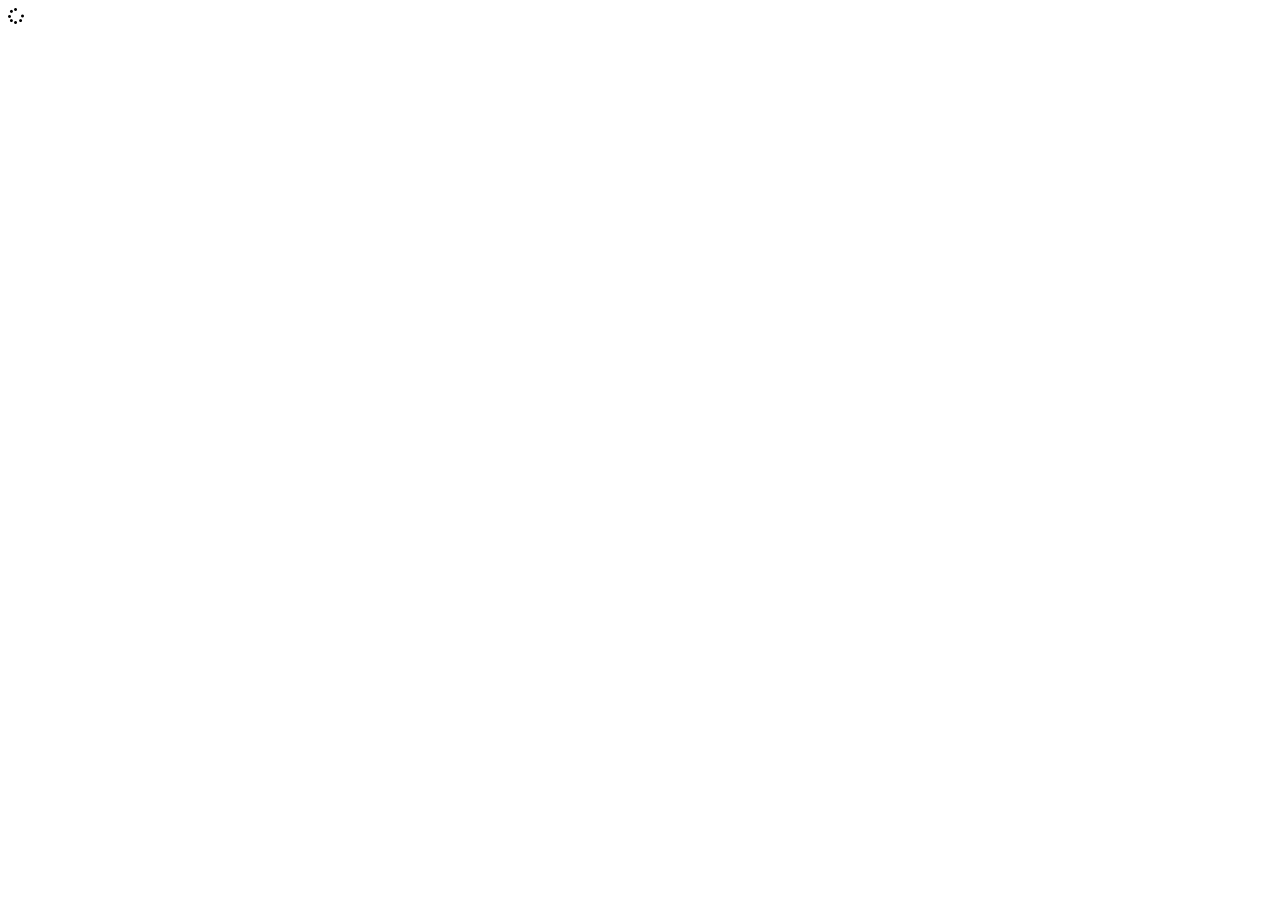
==== commit d5825b36: "Actualizar index.html" ====
--- a/index.html
+++ b/index.html
@@ -7,696 +7,229 @@
 <link rel="preconnect" href="https://fonts.googleapis.com">
 <link href="https://fonts.googleapis.com/css2?family=Sora:wght@300;400;600;700&family=JetBrains+Mono:wght@400;500&display=swap" rel="stylesheet">
 <link href="https://cdnjs.cloudflare.com/ajax/libs/font-awesome/6.5.0/css/all.min.css" rel="stylesheet">
-<!-- Aplicar tema antes del render para evitar flash -->
+<link rel="stylesheet" href="style.css">
+
+<!-- Aplicar tema ANTES del render (evita flash) -->
 <script>
 (function(){
-  var t=localStorage.getItem('redcw_tema')||'system';
-  var h=document.documentElement;
-  if(t==='light')h.setAttribute('data-theme','light');
-  else if(t==='dark')h.setAttribute('data-theme','dark');
+  var t = localStorage.getItem('redcw_tema') || 'system';
+  var h = document.documentElement;
+  if (t === 'light') h.setAttribute('data-theme','light');
+  else if (t === 'dark') h.setAttribute('data-theme','dark');
 })();
 </script>
-<style>
-/* ============================================================
-   INTRANET REDCW — CSS Completo
-   ============================================================ */
-
-/* ── Tema claro (default) ────────────────────────────────── */
-:root {
-  --primary:#1a5cad; --primary-dark:#134a8e; --primary-light:#2470cc; --secondary:#1e3d6e;
-  --accent:#1a5cad; --accent-soft:rgba(26,92,173,.09);
-  --danger:#c0392b; --warning:#c47a00; --success:#1e7e34;
-  --bg-page:#f2f5f9; --bg-card:#fff; --bg-card2:#f7f9fc; --bg-input:#fff; --bg-nav:#1a2f52;
-  --text-main:#1a2535; --text-muted:#4a6080; --text-dim:#8a9ab0;
-  --border:rgba(0,0,0,.08); --border-accent:rgba(26,92,173,.18);
-  --radius:10px; --radius-sm:6px;
-  --shadow:0 1px 6px rgba(0,0,0,.07),0 0 0 1px rgba(0,0,0,.04);
-  --shadow-lg:0 4px 20px rgba(0,0,0,.11);
-}
-/* ── Tema oscuro ─────────────────────────────────────────── */
-[data-theme="dark"] {
-  --bg-page:#0f1923; --bg-card:#162030; --bg-card2:#1c2a3a; --bg-input:#121d29; --bg-nav:#0d1826;
-  --text-main:#dce8f5; --text-muted:#7a9ab8; --text-dim:#4d6a84;
-  --border:rgba(255,255,255,.08); --border-accent:rgba(74,127,193,.22);
-  --accent-soft:rgba(74,127,193,.13);
-  --shadow:0 2px 12px rgba(0,0,0,.35); --shadow-lg:0 6px 30px rgba(0,0,0,.5);
-}
-@media(prefers-color-scheme:dark){
-  :root:not([data-theme="light"]):not([data-theme="dark"]) {
-    --bg-page:#0f1923; --bg-card:#162030; --bg-card2:#1c2a3a; --bg-input:#121d29; --bg-nav:#0d1826;
-    --text-main:#dce8f5; --text-muted:#7a9ab8; --text-dim:#4d6a84;
-    --border:rgba(255,255,255,.08); --border-accent:rgba(74,127,193,.22);
-    --accent-soft:rgba(74,127,193,.13);
-    --shadow:0 2px 12px rgba(0,0,0,.35); --shadow-lg:0 6px 30px rgba(0,0,0,.5);
-  }
-}
-
-/* ── Base ────────────────────────────────────────────────── */
-*,*::before,*::after{box-sizing:border-box}
-html{scroll-behavior:smooth}
-img{max-width:100%;height:auto}
-body{font-family:'Sora',sans-serif;background:var(--bg-page);color:var(--text-main);
-     min-height:100vh;margin:0;transition:background .25s,color .25s}
-a{color:var(--primary);text-decoration:none}
-a:hover{color:var(--primary-light)}
-.mono{font-family:'JetBrains Mono',monospace}
-
-/* ── Layout ──────────────────────────────────────────────── */
-.app-wrap{display:flex;flex-direction:column;min-height:100vh}
-#app{flex:1;padding:1.4rem 0}
-.page-loading{display:flex;align-items:center;justify-content:center;min-height:200px;font-size:1.5rem;color:var(--accent)}
-.fade-in{animation:fadeIn .3s ease}
-@keyframes fadeIn{from{opacity:0;transform:translateY(8px)}}
-
-/* ── Navbar ──────────────────────────────────────────────── */
-.app-nav{background:var(--bg-nav);border-bottom:1px solid rgba(255,255,255,.07);padding:.5rem 0;position:sticky;top:0;z-index:1000}
-.brand-icon{width:34px;height:34px;background:linear-gradient(135deg,var(--primary-light),#4a9fff);border-radius:7px;display:flex;align-items:center;justify-content:center;font-size:.95rem;color:#fff}
-.brand-name{font-weight:700;font-size:1.05rem;color:#fff}
-.nav-link{color:rgba(255,255,255,.72)!important;font-size:.84rem;font-weight:500;padding:.38rem .7rem!important;border-radius:var(--radius-sm);transition:all .18s;cursor:pointer;display:inline-flex;align-items:center;gap:.35rem}
-.nav-link:hover,.nav-link.active{color:#fff!important;background:rgba(255,255,255,.1)}
-.nav-link.active{color:#fff!important}
-
-/* ── Cards ───────────────────────────────────────────────── */
-.intra-card{background:var(--bg-card);border:1px solid var(--border);border-radius:var(--radius);box-shadow:var(--shadow);overflow:hidden;transition:background .25s,border-color .25s}
-.card-header{background:var(--bg-card2);border-bottom:1px solid var(--border);padding:.8rem 1.1rem;font-weight:600;font-size:.88rem;display:flex;align-items:center;gap:.45rem;color:var(--text-main)}
-.card-body{padding:1.1rem}
-
-/* ── Stat cards ──────────────────────────────────────────── */
-.stat-card{background:var(--bg-card);border:1px solid var(--border);border-radius:var(--radius);padding:1.1rem;display:flex;align-items:center;gap:.9rem;box-shadow:var(--shadow);transition:transform .18s,box-shadow .18s;text-decoration:none;color:var(--text-main)}
-.stat-card:hover{transform:translateY(-2px);box-shadow:var(--shadow-lg)}
-.stat-icon{width:48px;height:48px;border-radius:10px;display:flex;align-items:center;justify-content:center;font-size:1.3rem;flex-shrink:0}
-.stat-icon.teal{background:var(--accent-soft);color:var(--accent)}
-.stat-icon.blue{background:rgba(26,74,138,.12);color:var(--primary)}
-.stat-icon.amber{background:rgba(196,122,0,.1);color:#c47a00}
-.stat-icon.green{background:rgba(30,126,52,.1);color:#1e7e34}
-.stat-icon.red{background:rgba(192,57,43,.1);color:#c0392b}
-.stat-value{font-size:1.7rem;font-weight:700;line-height:1}
-.stat-label{font-size:.76rem;color:var(--text-muted);margin-top:.18rem}
-.notif-dot{position:absolute;top:-4px;right:-4px;background:var(--danger);color:#fff;font-size:.55rem;font-weight:700;width:16px;height:16px;border-radius:50%;display:flex;align-items:center;justify-content:center}
-
-/* ── Tiles ───────────────────────────────────────────────── */
-.tile-grid{display:grid;grid-template-columns:repeat(auto-fill,minmax(112px,1fr));gap:.85rem}
-.tile{background:var(--bg-card);border:1px solid var(--border);border-radius:var(--radius);padding:1rem .65rem;text-align:center;cursor:pointer;transition:all .18s;text-decoration:none;display:flex;flex-direction:column;align-items:center;gap:.5rem;box-shadow:var(--shadow);position:relative;color:var(--text-main)}
-.tile:hover{border-color:var(--accent);box-shadow:var(--shadow-lg);transform:translateY(-2px)}
-.tile i{font-size:1.5rem;color:var(--accent)}
-.tile span{font-size:.77rem;font-weight:600}
-.tile-badge{position:absolute;top:6px;right:6px;background:var(--danger);color:#fff;font-size:.55rem;font-weight:700;width:16px;height:16px;border-radius:50%;display:flex;align-items:center;justify-content:center}
-
-/* ── Tables ──────────────────────────────────────────────── */
-.intra-table{width:100%;border-collapse:separate;border-spacing:0;font-size:.845rem}
-.intra-table thead th{background:var(--bg-card2);color:var(--text-muted);font-weight:600;font-size:.73rem;text-transform:uppercase;letter-spacing:.5px;padding:.7rem .9rem;border-bottom:2px solid var(--border)}
-.intra-table tbody tr{transition:background .14s}
-.intra-table tbody tr:hover{background:var(--accent-soft)}
-.intra-table tbody td{padding:.65rem .9rem;border-bottom:1px solid var(--border);vertical-align:middle}
-.table-responsive{overflow-x:auto}
-
-/* ── Forms ───────────────────────────────────────────────── */
-.form-control,.form-select{background:var(--bg-input)!important;border:1px solid var(--border)!important;color:var(--text-main)!important;border-radius:var(--radius-sm)!important;font-size:.855rem;padding:.45rem .75rem;font-family:inherit;width:100%;transition:background .25s,border-color .25s}
-.form-control:focus,.form-select:focus{border-color:var(--accent)!important;box-shadow:0 0 0 3px var(--accent-soft)!important;outline:none}
-.form-control::placeholder{color:var(--text-dim)}
-.form-label{font-size:.8rem;font-weight:600;color:var(--text-muted);margin-bottom:.35rem;display:block}
-.form-check{display:flex;align-items:center;gap:.5rem;cursor:pointer}
-.form-check input{accent-color:var(--accent);cursor:pointer}
-
-/* ── Buttons ─────────────────────────────────────────────── */
-.btn{border-radius:var(--radius-sm);font-weight:600;cursor:pointer;transition:all .18s;border:none;display:inline-flex;align-items:center;justify-content:center;padding:.45rem .9rem;font-size:.855rem;font-family:inherit;gap:.35rem}
-.btn:disabled{opacity:.55;cursor:not-allowed}
-.btn-sm{padding:.3rem .65rem;font-size:.8rem}
-.btn-intra{background:linear-gradient(135deg,var(--primary),var(--secondary));color:#fff}
-.btn-intra:hover{opacity:.9;transform:translateY(-1px);box-shadow:0 4px 12px rgba(26,92,173,.3);color:#fff}
-.btn-intra-outline{background:transparent;border:1px solid var(--accent);color:var(--accent)}
-.btn-intra-outline:hover{background:var(--accent-soft)}
-.btn-danger-soft{border:1px solid rgba(192,57,43,.4);color:#c0392b;background:transparent}
-.btn-danger-soft:hover{background:rgba(192,57,43,.08)}
-.btn-w{width:100%}
-.input-group{display:flex}
-.input-group .form-control{border-radius:var(--radius-sm) 0 0 var(--radius-sm)!important;flex:1}
-.input-group .btn{border-radius:0 var(--radius-sm) var(--radius-sm) 0}
-
-/* ── Badges ──────────────────────────────────────────────── */
-.rol-badge{font-size:.63rem;font-weight:700;padding:2px 8px;border-radius:20px;text-transform:uppercase;letter-spacing:.4px;display:inline-block}
-.rol-admin{background:rgba(192,57,43,.12);color:#c0392b;border:1px solid rgba(192,57,43,.25)}
-.rol-editor{background:rgba(196,122,0,.12);color:#c47a00;border:1px solid rgba(196,122,0,.25)}
-.rol-lector{background:var(--accent-soft);color:var(--accent);border:1px solid var(--border-accent)}
-.rol-moderador{background:rgba(30,126,52,.12);color:#1e7e34;border:1px solid rgba(30,126,52,.25)}
-.badge-dept{background:var(--accent-soft);color:var(--accent);border:1px solid var(--border-accent);font-size:.68rem;padding:2px 7px;border-radius:20px;display:inline-block}
-.carpeta-badge{display:inline-block;font-size:.65rem;font-weight:600;padding:2px 8px;border-radius:20px}
-.c-imagenes{background:rgba(142,68,173,.12);color:#8e44ad;border:1px solid rgba(142,68,173,.25)}
-.c-musica{background:rgba(125,60,255,.1);color:#7d3cff;border:1px solid rgba(125,60,255,.25)}
-.c-videos{background:rgba(192,57,43,.1);color:#c0392b;border:1px solid rgba(192,57,43,.25)}
-.c-documentos{background:var(--accent-soft);color:var(--accent);border:1px solid var(--border-accent)}
-.c-comprimidos{background:rgba(196,122,0,.1);color:#c47a00;border:1px solid rgba(196,122,0,.25)}
-.c-otros{background:rgba(74,96,128,.1);color:var(--text-muted);border:1px solid var(--border)}
-
-/* ── Alerts ──────────────────────────────────────────────── */
-.alert{border-radius:var(--radius-sm);font-size:.845rem;padding:.65rem .9rem;margin-bottom:0}
-.alert-success{background:rgba(30,126,52,.12);color:#1e7e34;border-left:3px solid #1e7e34}
-.alert-danger{background:rgba(192,57,43,.12);color:#c0392b;border-left:3px solid #c0392b}
-.alert-warning{background:rgba(196,122,0,.12);color:#c47a00;border-left:3px solid #c47a00}
-.alert-info{background:var(--accent-soft);color:var(--accent);border-left:3px solid var(--accent)}
-
-/* ── File icons ──────────────────────────────────────────── */
-.fi{font-size:1.3rem}
-.fi.pdf{color:#e74c3c}.fi.doc{color:#2980b9}.fi.xls{color:#1e7e34}.fi.ppt{color:#c0652b}
-.fi.img{color:#8e44ad}.fi.zip{color:#c47a00}.fi.txt{color:var(--text-muted)}
-.fi.audio{color:#7d3cff}.fi.video{color:#c0392b}.fi.other{color:var(--text-dim)}
-
-/* ── Chat ────────────────────────────────────────────────── */
-.chat-wall{overflow-y:auto;display:flex;flex-direction:column;gap:.65rem;padding:.75rem;background:var(--bg-card2)}
-.msg-bubble{display:flex;gap:.55rem;align-items:flex-end;animation:msgIn .2s ease}
-@keyframes msgIn{from{opacity:0;transform:translateY(6px)}}
-.msg-bubble.mine{flex-direction:row-reverse}
-.msg-ava{width:30px;height:30px;border-radius:50%;background:linear-gradient(135deg,var(--primary),var(--primary-light));display:flex;align-items:center;justify-content:center;font-size:.7rem;font-weight:700;color:#fff;flex-shrink:0;overflow:hidden}
-.msg-ava img{width:30px!important;height:30px!important;max-width:30px!important;max-height:30px!important;object-fit:cover;border-radius:50%;display:block}
-.msg-body{max-width:72%}
-.msg-name{font-size:.68rem;color:var(--text-muted);margin-bottom:.18rem;padding:0 .45rem}
-.msg-bubble.mine .msg-name{text-align:right}
-.msg-text{background:var(--bg-card);border:1px solid var(--border);border-radius:10px 10px 10px 3px;padding:.45rem .75rem;font-size:.845rem;line-height:1.5;color:var(--text-main)}
-.msg-bubble.mine .msg-text{background:var(--primary);color:#fff;border-color:var(--primary);border-radius:10px 10px 3px 10px}
-.msg-time{font-size:.63rem;color:var(--text-dim);margin-top:.18rem;padding:0 .45rem}
-
-/* ── Login ───────────────────────────────────────────────── */
-.login-wrap{min-height:100vh;display:flex;align-items:center;justify-content:center;background:var(--bg-page);padding:1rem}
-.login-card{width:100%;max-width:420px;background:var(--bg-card);border:1px solid var(--border);border-radius:14px;padding:2.25rem 1.85rem;box-shadow:var(--shadow-lg)}
-.login-logo{width:56px;height:56px;background:linear-gradient(135deg,var(--primary),var(--primary-light));border-radius:12px;display:flex;align-items:center;justify-content:center;font-size:1.5rem;margin:0 auto 1.3rem;color:#fff}
-
-/* ── Anuncios ────────────────────────────────────────────── */
-.anuncio-card{background:var(--bg-card2);border:1px solid var(--border);border-radius:var(--radius);padding:.9rem 1.1rem}
-.anuncio-card.fijado{border-color:var(--warning)}
-
-/* ── Filter / dropzone ───────────────────────────────────── */
-.filter-bar{background:var(--bg-card);border:1px solid var(--border);border-radius:var(--radius);padding:.9rem 1.1rem;box-shadow:var(--shadow)}
-.dropzone{border:2px dashed var(--border);border-radius:var(--radius);padding:2.25rem 1rem;text-align:center;cursor:pointer;transition:all .18s;color:var(--text-muted);background:var(--bg-card2)}
-.dropzone:hover,.dropzone.dz-over{border-color:var(--accent);background:var(--accent-soft);color:var(--accent)}
-.dropzone i{font-size:2.2rem;margin-bottom:.65rem;display:block}
-.file-item{display:flex;align-items:center;gap:.65rem;padding:.6rem .85rem;background:var(--bg-card2);border:1px solid var(--border);border-radius:var(--radius-sm)}
-.file-item.ok{border-color:rgba(30,126,52,.5)}
-.file-item.err{border-color:rgba(192,57,43,.5)}
-.file-item.ing{border-color:var(--accent)}
-
-/* ── Carpeta tabs ────────────────────────────────────────── */
-.ctabs{display:flex;flex-wrap:wrap;gap:.35rem;margin-bottom:1rem}
-.ctab{display:inline-flex;align-items:center;gap:.3rem;padding:.38rem .8rem;background:var(--bg-card);border:1px solid var(--border);border-radius:20px;font-size:.78rem;font-weight:600;color:var(--text-muted);cursor:pointer;transition:all .16s}
-.ctab:hover{border-color:var(--accent);color:var(--accent)}
-.ctab.on{background:var(--accent);border-color:var(--accent);color:#fff}
-.ctab-n{background:rgba(255,255,255,.2);border-radius:10px;padding:1px 6px;font-size:.66rem}
-.ctab:not(.on) .ctab-n{background:rgba(0,0,0,.06);color:var(--text-muted)}
-
-/* ── Mini bar ────────────────────────────────────────────── */
-.mini-bar{height:5px;background:var(--border);border-radius:3px;overflow:hidden}
-.mini-bar-fill{height:100%;background:linear-gradient(90deg,var(--primary),var(--primary-light));border-radius:3px;transition:width .55s}
-
-/* ── Toast ───────────────────────────────────────────────── */
-#toasts{position:fixed;bottom:1.25rem;right:1.25rem;z-index:9999;display:flex;flex-direction:column;gap:.5rem;pointer-events:none}
-.toast-msg{background:var(--bg-card);border:1px solid var(--border);border-radius:var(--radius-sm);padding:.6rem 1rem;font-size:.83rem;box-shadow:var(--shadow-lg);display:flex;align-items:center;gap:.5rem;color:var(--text-main);opacity:0;transform:translateX(80px);transition:all .3s;pointer-events:all;min-width:200px;max-width:310px}
-.toast-msg.vis{opacity:1;transform:translateX(0)}
-.toast-ok i{color:#1e7e34}.toast-err i{color:#c0392b}.toast-info i{color:var(--accent)}
-
-/* ── Modal llamada ───────────────────────────────────────── */
-#modalCall{position:fixed;top:0;left:0;width:100%;height:100%;background:rgba(0,0,0,.65);z-index:9998;display:none;align-items:center;justify-content:center}
-@keyframes callIn{from{transform:scale(.85);opacity:0}to{transform:scale(1);opacity:1}}
-@keyframes callPulse{0%,100%{box-shadow:0 0 0 0 rgba(26,92,173,.6)}50%{box-shadow:0 0 0 14px rgba(26,92,173,0)}}
-@keyframes spin{to{transform:rotate(360deg)}}
-
-/* ── Footer ──────────────────────────────────────────────── */
-.app-footer{background:var(--bg-card);border-top:1px solid var(--border);color:var(--text-muted);font-size:.78rem;padding:.75rem 0}
-
-/* ── Utility ─────────────────────────────────────────────── */
-.d-flex{display:flex!important}.d-none{display:none!important}.d-block{display:block!important}
-.flex-col{flex-direction:column!important}.flex-fill{flex:1 1 auto!important}
-.flex-wrap{flex-wrap:wrap!important}
-.ai-center{align-items:center!important}.jc-between{justify-content:space-between!important}.jc-center{justify-content:center!important}
-.gap-1{gap:.25rem!important}.gap-2{gap:.5rem!important}.gap-3{gap:1rem!important}.gap-4{gap:1.5rem!important}
-.ms-auto{margin-left:auto!important}.me-auto{margin-right:auto!important}
-.ms-1{margin-left:.25rem!important}.ms-2{margin-left:.5rem!important}
-.me-1{margin-right:.25rem!important}.me-2{margin-right:.5rem!important}
-.mb-0{margin-bottom:0!important}.mb-1{margin-bottom:.25rem!important}.mb-2{margin-bottom:.5rem!important}.mb-3{margin-bottom:1rem!important}.mb-4{margin-bottom:1.5rem!important}
-.mt-1{margin-top:.25rem!important}.mt-2{margin-top:.5rem!important}.mt-3{margin-top:1rem!important}.mt-4{margin-top:1.5rem!important}
-.p-0{padding:0!important}.p-3{padding:1rem!important}
-.px-3{padding-left:1rem!important;padding-right:1rem!important}.px-4{padding-left:1.5rem!important;padding-right:1.5rem!important}
-.py-2{padding-top:.5rem!important;padding-bottom:.5rem!important}.py-3{padding-top:1rem!important;padding-bottom:1rem!important}.py-4{padding-top:1.5rem!important;padding-bottom:1.5rem!important}.py-5{padding-top:3rem!important;padding-bottom:3rem!important}
-.text-center{text-align:center!important}.text-muted{color:var(--text-muted)!important}
-.fw-600{font-weight:600!important}.fw-700{font-weight:700!important}
-.w-100{width:100%!important}.h-100{height:100%!important}
-.overflow-hidden{overflow:hidden!important}.overflow-auto{overflow-y:auto!important}
-.sticky-top{position:sticky;top:0;z-index:1000}
-.text-accent{color:var(--accent)}
-.pos-rel{position:relative}
-
-/* ── Grid ────────────────────────────────────────────────── */
-.ctn{width:100%;padding-right:1rem;padding-left:1rem;margin-right:auto;margin-left:auto}
-.row{display:flex;flex-wrap:wrap;margin-right:-.75rem;margin-left:-.75rem}
-.row.g3>*{padding:.5rem}.row.g3{margin:-.5rem}
-.row.g4>*{padding:.75rem}.row.g4{margin:-.75rem}
-.col-12{flex:0 0 auto;width:100%}
-.col-6{flex:0 0 auto;width:50%}
-.col-md-4{flex:0 0 auto;width:100%}
-.col-md-6{flex:0 0 auto;width:100%}
-@media(min-width:768px){.col-md-4{width:33.333%}.col-md-6{width:50%}}
-.col-lg-4{flex:0 0 auto;width:100%}
-.col-lg-5{flex:0 0 auto;width:100%}
-.col-lg-7{flex:0 0 auto;width:100%}
-.col-lg-8{flex:0 0 auto;width:100%}
-@media(min-width:992px){
-  .col-lg-4{width:33.333%}.col-lg-5{width:41.666%}
-  .col-lg-7{width:58.333%}.col-lg-8{width:66.666%}
-  .d-lg-flex{display:flex!important}.d-lg-none{display:none!important}
-}
-@media(max-width:576px){.col-6{width:100%}.tile-grid{grid-template-columns:repeat(3,1fr)}}
-
-/* ── Nav tabs ────────────────────────────────────────────── */
-.nav-tabs{border-bottom:2px solid var(--border);display:flex;gap:.25rem;list-style:none;padding:0;margin:0 0 1.25rem}
-.tab-btn{border-radius:var(--radius-sm) var(--radius-sm) 0 0;border:1px solid transparent;padding:.5rem 1rem;font-size:.84rem;font-weight:600;color:var(--text-muted);background:transparent;cursor:pointer;font-family:inherit;transition:all .18s}
-.tab-btn.on{color:var(--accent);border-color:var(--border) var(--border) var(--bg-card);background:var(--bg-card)}
-
-/* ── Encuestas ───────────────────────────────────────────── */
-.enc-card{background:var(--bg-card);border:1px solid var(--border);border-radius:var(--radius);overflow:hidden;box-shadow:var(--shadow)}
-.enc-head{background:var(--bg-card2);padding:.7rem 1rem;display:flex;align-items:center;flex-wrap:wrap;gap:.4rem;border-bottom:1px solid var(--border);font-size:.85rem}
-.enc-body{padding:1rem}
-.enc-label{display:flex;align-items:center;gap:.6rem;padding:.45rem .75rem;background:var(--bg-card2);border:1px solid var(--border);border-radius:var(--radius-sm);cursor:pointer;font-size:.85rem;transition:border-color .15s}
-.enc-label:hover{border-color:var(--accent)}
-</style>
 </head>
 <body>
 <div class="app-wrap" id="appWrap">
 
-<!-- ════════════════════════════════════════════════════════
-     NAVBAR
-     ════════════════════════════════════════════════════════ -->
+<!-- ════════════════════════════════════════ NAVBAR ══ -->
 <nav class="app-nav" id="appNav" style="display:none">
   <div class="ctn px-3">
     <div class="d-flex ai-center gap-2" style="height:50px">
 
-      <!-- Brand -->
-      <a href="#" onclick="go('/');return false" class="d-flex ai-center gap-2 me-3" style="text-decoration:none">
+      <a href="/" onclick="go('/');return false" class="d-flex ai-center gap-2 me-3" style="text-decoration:none">
         <div class="brand-icon"><i class="fa-solid fa-building-columns"></i></div>
-        <span class="brand-name" id="appNombreNav">IntraNet</span>
+        <span class="brand-name">IntraNet RedCW</span>
       </a>
 
-      <!-- Nav links desktop -->
       <div class="d-flex ai-center gap-1" id="navDesktop" style="display:none!important">
-        <a class="nav-link" data-p="dashboard" href="#" onclick="go('/');return false">
-          <i class="fa-solid fa-gauge-high"></i>Dashboard
+        <a class="nav-link" data-p="dashboard" href="/" onclick="go('/');return false"><i class="fa-solid fa-gauge-high"></i>Dashboard</a>
+        <a class="nav-link" data-p="chat" href="/chat" onclick="go('/chat');return false" style="position:relative">
+          <i class="fa-solid fa-comments"></i>Chat
+          <span id="badgeMsgs" style="position:absolute;top:1px;right:1px;width:15px;height:15px;border-radius:50%;background:var(--danger);color:#fff;font-size:.52rem;font-weight:700;display:none;align-items:center;justify-content:center"></span>
         </a>
-        <a class="nav-link" data-p="chat" href="#" onclick="go('/chat');return false" style="position:relative">
-          <i class="fa-solid fa-comments"></i>Chat
-          <span id="badgeMsgs" style="position:absolute;top:1px;right:1px;width:15px;height:15px;
-            border-radius:50%;background:var(--danger);color:#fff;font-size:.52rem;font-weight:700;
-            display:none;align-items:center;justify-content:center"></span>
-        </a>
-        <a class="nav-link" data-p="biblioteca" href="#" onclick="go('/biblioteca');return false">
-          <i class="fa-solid fa-folder-open"></i>Biblioteca
-        </a>
-        <a class="nav-link" data-p="encuestas" href="#" onclick="go('/encuestas');return false">
-          <i class="fa-solid fa-chart-bar"></i>Encuestas
-        </a>
-        <a class="nav-link" data-p="llamadas" href="#" onclick="go('/llamadas');return false">
-          <i class="fa-solid fa-phone-volume"></i>Llamadas
-        </a>
-        <a class="nav-link" id="navSubir" data-p="upload" href="#" onclick="go('/upload');return false" style="display:none">
-          <i class="fa-solid fa-cloud-arrow-up"></i>Subir
-        </a>
-        <a class="nav-link" id="navAdmin" data-p="admin" href="#" onclick="go('/admin');return false" style="display:none">
-          <i class="fa-solid fa-shield-halved"></i>Admin
-        </a>
+        <a class="nav-link" data-p="biblioteca" href="/biblioteca" onclick="go('/biblioteca');return false"><i class="fa-solid fa-folder-open"></i>Biblioteca</a>
+        <a class="nav-link" data-p="encuestas" href="/encuestas" onclick="go('/encuestas');return false"><i class="fa-solid fa-chart-bar"></i>Encuestas</a>
+        <a class="nav-link" data-p="llamadas" href="/llamadas" onclick="go('/llamadas');return false"><i class="fa-solid fa-phone-volume"></i>Llamadas</a>
+        <a class="nav-link" id="navSubir" data-p="upload" href="/upload" onclick="go('/upload');return false" style="display:none"><i class="fa-solid fa-cloud-arrow-up"></i>Subir</a>
+        <a class="nav-link" id="navAdmin" data-p="admin" href="/admin" onclick="go('/admin');return false" style="display:none"><i class="fa-solid fa-shield-halved"></i>Admin</a>
       </div>
 
       <div class="d-flex ai-center gap-2 ms-auto">
-        <!-- Botón tema -->
-        <button onclick="toggleTema()" title="Tema"
-          style="width:34px;height:34px;border-radius:50%;border:1px solid rgba(255,255,255,.2);
-                 background:rgba(255,255,255,.08);color:rgba(255,255,255,.7);cursor:pointer;
-                 display:flex;align-items:center;justify-content:center;font-size:.88rem">
+        <button onclick="toggleTema()" title="Tema" style="width:34px;height:34px;border-radius:50%;border:1px solid rgba(255,255,255,.2);background:rgba(255,255,255,.08);color:rgba(255,255,255,.7);cursor:pointer;display:flex;align-items:center;justify-content:center;font-size:.88rem">
           <i id="icoTema" class="fa-solid fa-circle-half-stroke"></i>
         </button>
 
-        <!-- Botón música -->
+        <!-- Reproductor de música -->
         <div style="position:relative">
-          <button id="btnMus" onclick="toggleMP()" title="Música"
-            style="width:34px;height:34px;border-radius:50%;border:1px solid rgba(255,255,255,.2);
-                   background:rgba(255,255,255,.08);color:rgba(255,255,255,.7);cursor:pointer;
-                   display:flex;align-items:center;justify-content:center;font-size:.88rem">
+          <button id="btnMus" onclick="toggleMP()" title="Música" style="width:34px;height:34px;border-radius:50%;border:1px solid rgba(255,255,255,.2);background:rgba(255,255,255,.08);color:rgba(255,255,255,.7);cursor:pointer;display:flex;align-items:center;justify-content:center;font-size:.88rem">
             <i id="icoMus" class="fa-solid fa-music"></i>
           </button>
-          <!-- Panel música (inline styles para independencia de Bootstrap) -->
-          <div id="mpPanel" style="display:none;position:fixed;z-index:9997;
-            background:#fff;border:1px solid rgba(26,92,173,.2);border-radius:14px;
-            width:316px;max-width:93vw;overflow:hidden;
-            box-shadow:0 12px 36px rgba(0,0,0,.18);color:#1a2535">
-            <!-- Header -->
-            <div style="display:flex;align-items:center;gap:.6rem;padding:.7rem 1rem;
-                        background:#f0f4f9;border-bottom:1px solid rgba(26,92,173,.15)">
+          <div id="mpPanel" style="display:none;position:fixed;z-index:9997;background:#fff;border:1px solid rgba(26,92,173,.2);border-radius:14px;width:316px;max-width:93vw;overflow:hidden;box-shadow:0 12px 36px rgba(0,0,0,.18);color:#1a2535">
+            <div style="display:flex;align-items:center;gap:.6rem;padding:.7rem 1rem;background:#f0f4f9;border-bottom:1px solid rgba(26,92,173,.15)">
               <i class="fa-solid fa-headphones" style="color:#1a5cad"></i>
               <span style="font-weight:700;font-size:.9rem;color:#1a2535">Reproductor</span>
-              <a href="#" onclick="go('/biblioteca?carpeta=musica');closeMP();return false"
-                 style="font-size:.7rem;color:#1a5cad;margin-left:auto">Ver todos</a>
-            </div>
-            <!-- Buscador -->
+              <a href="/biblioteca?carpeta=musica" onclick="go('/biblioteca?carpeta=musica');closeMP();return false" style="font-size:.7rem;color:#1a5cad;margin-left:auto">Ver todos</a>
+            </div>
             <div style="padding:.45rem .7rem;border-bottom:1px solid rgba(26,92,173,.12)">
               <div style="position:relative">
                 <i class="fa-solid fa-search" style="position:absolute;left:.6rem;top:50%;transform:translateY(-50%);color:#8a9ab0;font-size:.72rem;pointer-events:none"></i>
-                <input id="mpSearch" type="text" placeholder="Buscar canción..."
-                  oninput="mpFilter(this.value)"
-                  style="width:100%;background:#f0f4f9;border:1px solid rgba(26,92,173,.15);border-radius:20px;
-                         padding:.32rem .7rem .32rem 1.8rem;font-size:.78rem;color:#1a2535;outline:none;font-family:inherit">
+                <input id="mpSearch" type="text" placeholder="Buscar canción..." oninput="mpFilter(this.value)" style="width:100%;background:#f0f4f9;border:1px solid rgba(26,92,173,.15);border-radius:20px;padding:.32rem .7rem .32rem 1.8rem;font-size:.78rem;color:#1a2535;outline:none;font-family:inherit">
               </div>
             </div>
-            <!-- Player bar -->
             <div id="mpBar" style="display:none;padding:.6rem 1rem;background:rgba(26,92,173,.05);border-bottom:1px solid rgba(26,92,173,.12)">
               <div style="display:flex;align-items:center;gap:.55rem;margin-bottom:.45rem">
-                <div style="width:32px;height:32px;border-radius:7px;flex-shrink:0;
-                            background:linear-gradient(135deg,#1a4a8a,#1a5cad);
-                            display:flex;align-items:center;justify-content:center;color:#fff;font-size:.85rem">
-                  <i class="fa-solid fa-music"></i>
-                </div>
+                <div style="width:32px;height:32px;border-radius:7px;flex-shrink:0;background:linear-gradient(135deg,#1a4a8a,#1a5cad);display:flex;align-items:center;justify-content:center;color:#fff;font-size:.85rem"><i class="fa-solid fa-music"></i></div>
                 <div style="flex:1;min-width:0">
                   <div id="mpTitle" style="font-size:.82rem;font-weight:600;color:#1a2535;white-space:nowrap;overflow:hidden;text-overflow:ellipsis"></div>
-                  <div id="mpExt"   style="font-size:.67rem;color:#4a6080"></div>
+                  <div id="mpExt" style="font-size:.67rem;color:#4a6080"></div>
                 </div>
                 <button id="mpBtnPause" onclick="mpPause()" style="display:none;background:none;border:none;color:#1a5cad;cursor:pointer;font-size:.9rem;padding:2px"><i class="fa-solid fa-circle-pause"></i></button>
-                <button id="mpBtnPlay"  onclick="mpResume()" style="display:none;background:none;border:none;color:#1a5cad;cursor:pointer;font-size:.9rem;padding:2px"><i class="fa-solid fa-circle-play"></i></button>
+                <button id="mpBtnPlay" onclick="mpResume()" style="display:none;background:none;border:none;color:#1a5cad;cursor:pointer;font-size:.9rem;padding:2px"><i class="fa-solid fa-circle-play"></i></button>
               </div>
-              <div style="height:3px;background:rgba(0,0,0,.08);border-radius:2px;margin-bottom:.3rem;cursor:pointer"
-                   onclick="mpSeek((event.clientX-this.getBoundingClientRect().left)/this.offsetWidth)">
+              <div style="height:3px;background:rgba(0,0,0,.08);border-radius:2px;margin-bottom:.3rem;cursor:pointer" onclick="mpSeek((event.clientX-this.getBoundingClientRect().left)/this.offsetWidth)">
                 <div id="mpProg" style="height:100%;width:0;background:#1a5cad;border-radius:2px;transition:width .5s linear;pointer-events:none"></div>
               </div>
               <div style="display:flex;justify-content:space-between;font-size:.63rem;color:#8a9ab0">
                 <span id="mpTime">0:00</span><span id="mpDur">0:00</span>
               </div>
             </div>
-            <!-- Lista -->
             <div id="mpList" style="max-height:255px;overflow-y:auto;padding:.2rem 0">
-              <div style="text-align:center;padding:1.5rem;font-size:.82rem;color:#8a9ab0">
-                <i class="fa-solid fa-spinner fa-spin me-1"></i>Cargando...
-              </div>
-            </div>
-            <!-- Pie -->
-            <div style="padding:.45rem .7rem;border-top:1px solid rgba(26,92,173,.12);
-                        display:flex;align-items:center;justify-content:space-between">
+              <div style="text-align:center;padding:1.5rem;font-size:.82rem;color:#8a9ab0"><i class="fa-solid fa-spinner fa-spin me-1"></i>Cargando...</div>
+            </div>
+            <div style="padding:.45rem .7rem;border-top:1px solid rgba(26,92,173,.12);display:flex;align-items:center;justify-content:space-between">
               <span id="mpCount" style="font-size:.68rem;color:#8a9ab0">— canciones</span>
               <div style="display:flex;gap:.3rem">
-                <button onclick="mpRefresh()" id="mpBtnRef" title="Actualizar"
-                  style="background:none;border:none;color:#8a9ab0;cursor:pointer;font-size:.8rem;padding:3px 5px">
-                  <i class="fa-solid fa-rotate-right"></i>
-                </button>
-                <button onclick="mpToggleShuffle()" id="mpBtnShu" title="Aleatorio"
-                  style="background:none;border:none;color:#8a9ab0;cursor:pointer;font-size:.8rem;padding:3px 5px">
-                  <i class="fa-solid fa-shuffle"></i>
-                </button>
-                <button onclick="mpToggleRepeat()" id="mpBtnRep" title="Repetir"
-                  style="background:none;border:none;color:#8a9ab0;cursor:pointer;font-size:.8rem;padding:3px 5px">
-                  <i class="fa-solid fa-repeat"></i>
-                </button>
+                <button onclick="mpRefresh()" id="mpBtnRef" title="Actualizar" style="background:none;border:none;color:#8a9ab0;cursor:pointer;font-size:.8rem;padding:3px 5px"><i class="fa-solid fa-rotate-right"></i></button>
+                <button onclick="mpToggleShuffle()" id="mpBtnShu" title="Aleatorio" style="background:none;border:none;color:#8a9ab0;cursor:pointer;font-size:.8rem;padding:3px 5px"><i class="fa-solid fa-shuffle"></i></button>
+                <button onclick="mpToggleRepeat()" id="mpBtnRep" title="Repetir" style="background:none;border:none;color:#8a9ab0;cursor:pointer;font-size:.8rem;padding:3px 5px"><i class="fa-solid fa-repeat"></i></button>
               </div>
             </div>
           </div>
         </div>
 
-        <!-- Chip de sesión -->
+        <!-- Chip sesión -->
         <div style="position:relative" id="chipWrap">
-          <button id="chipBtn" onclick="toggleChip()"
-            style="display:inline-flex;align-items:center;gap:.45rem;background:#1e3d6e;
-                   border:1px solid rgba(255,255,255,.2);border-radius:22px;
-                   padding:.25rem .6rem .25rem .25rem;cursor:pointer;color:#dce8f5;font-family:inherit;transition:all .2s">
-            <img id="chipAva" src="" width="32" height="32" alt=""
-              style="width:32px;height:32px;max-width:32px;max-height:32px;border-radius:50%;object-fit:cover;display:block;border:2px solid rgba(255,255,255,.2)">
+          <button id="chipBtn" onclick="toggleChip()" style="display:inline-flex;align-items:center;gap:.45rem;background:#1e3d6e;border:1px solid rgba(255,255,255,.2);border-radius:22px;padding:.25rem .6rem .25rem .25rem;cursor:pointer;color:#dce8f5;font-family:inherit;transition:all .2s">
+            <img id="chipAva" src="" width="32" height="32" alt="" style="width:32px;height:32px;max-width:32px;max-height:32px;border-radius:50%;object-fit:cover;display:block;border:2px solid rgba(255,255,255,.2)">
             <div style="line-height:1.25;text-align:left">
               <div id="chipName" style="font-size:.75rem;font-weight:600;color:#dce8f5;white-space:nowrap;max-width:110px;overflow:hidden;text-overflow:ellipsis"></div>
               <div id="chipRole" style="font-size:.61rem;color:#7a9ab8"></div>
             </div>
             <i class="fa-solid fa-chevron-down" id="chipArrow" style="font-size:.57rem;color:#4d6a84;transition:transform .2s;margin-left:.1rem"></i>
           </button>
-          <!-- Chip dropdown -->
-          <div id="chipMenu" style="display:none;position:absolute;right:0;top:calc(100% + .4rem);
-            background:#fff;border:1px solid rgba(26,92,173,.18);border-radius:14px;
-            min-width:270px;padding:0;overflow:hidden;box-shadow:0 12px 36px rgba(0,0,0,.18);z-index:9998">
-            <!-- Cabecera -->
-            <div style="display:flex;align-items:flex-start;gap:.8rem;padding:.85rem 1rem;
-                        background:linear-gradient(135deg,#152b47,#1a2744);border-bottom:1px solid rgba(74,127,193,.2)">
-              <img id="chipMenuAva" src="" width="44" height="44" alt=""
-                style="width:44px;height:44px;max-width:44px;max-height:44px;border-radius:50%;object-fit:cover;display:block;flex-shrink:0;border:2px solid rgba(255,255,255,.18)">
+          <div id="chipMenu" style="display:none;position:absolute;right:0;top:calc(100% + .4rem);background:#fff;border:1px solid rgba(26,92,173,.18);border-radius:14px;min-width:270px;padding:0;overflow:hidden;box-shadow:0 12px 36px rgba(0,0,0,.18);z-index:9998">
+            <div style="display:flex;align-items:flex-start;gap:.8rem;padding:.85rem 1rem;background:linear-gradient(135deg,#152b47,#1a2744);border-bottom:1px solid rgba(74,127,193,.2)">
+              <img id="chipMenuAva" src="" width="44" height="44" alt="" style="width:44px;height:44px;max-width:44px;max-height:44px;border-radius:50%;object-fit:cover;display:block;flex-shrink:0;border:2px solid rgba(255,255,255,.18)">
               <div style="min-width:0;flex:1">
-                <div id="chipMenuName"  style="font-weight:700;font-size:.88rem;color:#dce8f5;white-space:nowrap;overflow:hidden;text-overflow:ellipsis"></div>
+                <div id="chipMenuName" style="font-weight:700;font-size:.88rem;color:#dce8f5;white-space:nowrap;overflow:hidden;text-overflow:ellipsis"></div>
                 <div id="chipMenuEmail" style="font-size:.7rem;color:#7a9ab8;margin-top:1px;white-space:nowrap;overflow:hidden;text-overflow:ellipsis"></div>
                 <span id="chipMenuRol" class="rol-badge" style="margin-top:.3rem;display:inline-block"></span>
               </div>
             </div>
-            <!-- Links -->
             <div style="padding:.25rem 0;border-bottom:1px solid rgba(26,92,173,.12)">
-              <a href="#" onclick="go('/perfil');closeChip();return false" class="chip-row">
-                <i class="fa-solid fa-circle-user" style="color:#1a5cad;width:15px;text-align:center"></i>
-                Mi Perfil &amp; Avatar
-              </a>
-              <a href="#" onclick="go('/perfil');closeChip();return false" class="chip-row">
-                <i class="fa-solid fa-palette" style="color:#1a5cad;width:15px;text-align:center"></i>
-                Tema claro / oscuro
-              </a>
+              <a href="/perfil" onclick="go('/perfil');closeChip();return false" class="chip-row"><i class="fa-solid fa-circle-user" style="color:#1a5cad;width:15px;text-align:center"></i>Mi Perfil &amp; Avatar</a>
+              <a href="/perfil" onclick="go('/perfil');closeChip();return false" class="chip-row"><i class="fa-solid fa-palette" style="color:#1a5cad;width:15px;text-align:center"></i>Tema claro / oscuro</a>
             </div>
             <div style="padding:.35rem 1rem .1rem;font-size:.62rem;font-weight:700;text-transform:uppercase;letter-spacing:.5px;color:#8a9ab0">Sesión</div>
-            <a href="#" onclick="doLogout();return false" class="chip-row chip-logout">
-              <i class="fa-solid fa-right-from-bracket" style="color:#c0392b;width:15px;text-align:center"></i>
-              Cerrar sesión
-            </a>
-          </div>
-        </div>
-
-        <!-- Hamburguesa móvil -->
-        <button onclick="toggleHamb()" id="btnHamb"
-          style="width:34px;height:34px;border-radius:6px;border:1px solid rgba(255,255,255,.2);
-                 background:rgba(255,255,255,.08);color:rgba(255,255,255,.7);cursor:pointer;
-                 display:none;align-items:center;justify-content:center;font-size:.95rem">
-          <i class="fa-solid fa-bars"></i>
-        </button>
-      </div>
-    </div>
-
-    <!-- Menú móvil -->
+            <a href="#" onclick="doLogout();return false" class="chip-row chip-logout"><i class="fa-solid fa-right-from-bracket" style="color:#c0392b;width:15px;text-align:center"></i>Cerrar sesión</a>
+          </div>
+        </div>
+
+        <button onclick="toggleHamb()" id="btnHamb" style="width:34px;height:34px;border-radius:6px;border:1px solid rgba(255,255,255,.2);background:rgba(255,255,255,.08);color:rgba(255,255,255,.7);cursor:pointer;display:none;align-items:center;justify-content:center;font-size:.95rem"><i class="fa-solid fa-bars"></i></button>
+      </div>
+    </div>
+
     <div id="hambMenu" style="display:none;padding:.4rem 0;border-top:1px solid rgba(255,255,255,.07)">
-      <a class="nav-link d-block" href="#" onclick="go('/');closeHamb();return false"><i class="fa-solid fa-gauge-high me-2"></i>Dashboard</a>
-      <a class="nav-link d-block" href="#" onclick="go('/chat');closeHamb();return false"><i class="fa-solid fa-comments me-2"></i>Chat</a>
-      <a class="nav-link d-block" href="#" onclick="go('/biblioteca');closeHamb();return false"><i class="fa-solid fa-folder-open me-2"></i>Biblioteca</a>
-      <a class="nav-link d-block" href="#" onclick="go('/encuestas');closeHamb();return false"><i class="fa-solid fa-chart-bar me-2"></i>Encuestas</a>
-      <a class="nav-link d-block" href="#" onclick="go('/llamadas');closeHamb();return false"><i class="fa-solid fa-phone-volume me-2"></i>Llamadas</a>
-      <a class="nav-link d-block" id="hambSubir" href="#" onclick="go('/upload');closeHamb();return false" style="display:none!important"><i class="fa-solid fa-cloud-arrow-up me-2"></i>Subir</a>
-      <a class="nav-link d-block" id="hambAdmin" href="#" onclick="go('/admin');closeHamb();return false" style="display:none!important"><i class="fa-solid fa-shield-halved me-2"></i>Admin</a>
+      <a class="nav-link d-block" href="/" onclick="go('/');closeHamb();return false"><i class="fa-solid fa-gauge-high me-2"></i>Dashboard</a>
+      <a class="nav-link d-block" href="/chat" onclick="go('/chat');closeHamb();return false"><i class="fa-solid fa-comments me-2"></i>Chat</a>
+      <a class="nav-link d-block" href="/biblioteca" onclick="go('/biblioteca');closeHamb();return false"><i class="fa-solid fa-folder-open me-2"></i>Biblioteca</a>
+      <a class="nav-link d-block" href="/encuestas" onclick="go('/encuestas');closeHamb();return false"><i class="fa-solid fa-chart-bar me-2"></i>Encuestas</a>
+      <a class="nav-link d-block" href="/llamadas" onclick="go('/llamadas');closeHamb();return false"><i class="fa-solid fa-phone-volume me-2"></i>Llamadas</a>
+      <a class="nav-link d-block" id="hambSubir" href="/upload" onclick="go('/upload');closeHamb();return false" style="display:none!important"><i class="fa-solid fa-cloud-arrow-up me-2"></i>Subir</a>
+      <a class="nav-link d-block" id="hambAdmin" href="/admin" onclick="go('/admin');closeHamb();return false" style="display:none!important"><i class="fa-solid fa-shield-halved me-2"></i>Admin</a>
     </div>
   </div>
 </nav>
 
-<!-- ════════════════════════════════════════════════════════
-     MAIN CONTENT
-     ════════════════════════════════════════════════════════ -->
+<!-- ════════════════════════════════════════ CONTENT ══ -->
 <main id="app">
   <div class="page-loading"><i class="fa-solid fa-spinner fa-spin"></i></div>
 </main>
 
-<!-- FOOTER -->
 <footer class="app-footer" id="appFooter" style="display:none">
   <div class="ctn px-3 d-flex ai-center jc-between flex-wrap gap-2">
-    <span><strong style="color:var(--accent)">IntraNet RedCW</strong> <span style="font-size:.68rem;color:var(--text-dim)">v2.0</span></span>
-    <span style="font-size:.72rem">Supabase · Cloudinary · Storj</span>
+    <span><strong style="color:var(--accent)">IntraNet RedCW</strong> <span style="font-size:.68rem;color:var(--text-dim)">v3.0</span></span>
+    <span style="font-size:.72rem">Supabase · Cloudinary</span>
   </div>
 </footer>
 </div>
 
-<!-- Modal llamada -->
-<div id="modalCall">
-  <div style="background:#1a2f52;border:2px solid #1a5cad;border-radius:16px;padding:1.5rem 1.75rem;
-              max-width:340px;width:92vw;box-shadow:0 12px 40px rgba(0,0,0,.7);text-align:center;
-              animation:callIn .3s ease">
-    <div style="width:60px;height:60px;border-radius:50%;margin:0 auto .75rem;
-                background:linear-gradient(135deg,#1a5cad,#2470cc);
-                display:flex;align-items:center;justify-content:center;font-size:1.5rem;color:#fff;
-                animation:callPulse 1s infinite">
+<!-- Modal llamada entrante -->
+<div id="modalCall" style="position:fixed;top:0;left:0;width:100%;height:100%;background:rgba(0,0,0,.65);z-index:9998;display:none;align-items:center;justify-content:center">
+  <div style="background:#1a2f52;border:2px solid #1a5cad;border-radius:16px;padding:1.5rem 1.75rem;max-width:340px;width:92vw;box-shadow:0 12px 40px rgba(0,0,0,.7);text-align:center;animation:callIn .3s ease">
+    <div style="width:60px;height:60px;border-radius:50%;margin:0 auto .75rem;background:linear-gradient(135deg,#1a5cad,#2470cc);display:flex;align-items:center;justify-content:center;font-size:1.5rem;color:#fff;animation:callPulse 1s infinite">
       <i id="callIco" class="fa-solid fa-phone"></i>
     </div>
     <div id="callNombre" style="font-size:1rem;font-weight:700;color:#dce8f5;margin-bottom:.3rem"></div>
-    <div id="callTipo"   style="font-size:.8rem;color:#7a9ab8;margin-bottom:1rem"></div>
+    <div id="callTipo" style="font-size:.8rem;color:#7a9ab8;margin-bottom:1rem"></div>
     <div style="display:flex;gap:.7rem;justify-content:center">
-      <button onclick="callReject()" style="flex:1;padding:.6rem;border-radius:30px;border:none;cursor:pointer;background:rgba(192,57,43,.2);color:#e74c3c;font-weight:700;font-size:.88rem">
-        <i class="fa-solid fa-phone-slash me-1"></i>Rechazar
-      </button>
-      <button id="callAcceptBtn" onclick="callAccept()" style="flex:1;padding:.6rem;border-radius:30px;border:none;cursor:pointer;background:linear-gradient(135deg,#1a5cad,#2470cc);color:#fff;font-weight:700;font-size:.88rem">
-        <i class="fa-solid fa-phone me-1"></i>Unirse
-      </button>
+      <button onclick="callReject()" style="flex:1;padding:.6rem;border-radius:30px;border:none;cursor:pointer;background:rgba(192,57,43,.2);color:#e74c3c;font-weight:700;font-size:.88rem"><i class="fa-solid fa-phone-slash me-1"></i>Rechazar</button>
+      <button id="callAcceptBtn" onclick="callAccept()" style="flex:1;padding:.6rem;border-radius:30px;border:none;cursor:pointer;background:linear-gradient(135deg,#1a5cad,#2470cc);color:#fff;font-weight:700;font-size:.88rem"><i class="fa-solid fa-phone me-1"></i>Unirse</button>
     </div>
   </div>
 </div>
 
 <div id="toasts"></div>
 
-<!-- Chip row style (inline para independencia) -->
-<style>
-.chip-row{display:flex;align-items:center;gap:.6rem;padding:.48rem 1rem;text-decoration:none;color:#4a6080;font-size:.82rem;transition:background .14s}
-.chip-row:hover{background:rgba(26,92,173,.07)}
-.chip-logout{color:#c0392b!important;margin-bottom:.3rem}
-.chip-logout:hover{background:rgba(192,57,43,.07)!important}
-@media(max-width:992px){#navDesktop{display:none!important}#btnHamb{display:flex!important}}
-@media(min-width:993px){#navDesktop{display:flex!important}}
-</style>
-
-<!-- ════════════════════════════════════════════════════════
-     SCRIPTS — Supabase + Toda la lógica de la app
-     ════════════════════════════════════════════════════════ -->
+<!-- ════════════════════════════════════════ SCRIPTS ══ -->
 <script src="https://cdn.jsdelivr.net/npm/@supabase/supabase-js@2/dist/umd/supabase.min.js"></script>
+<script src="config.js"></script>
 <script>
 'use strict';
-// ══════════════════════════════════════════════════════════════
-//  CONFIG
-// ══════════════════════════════════════════════════════════════
-const SB_URL  = 'https://hdfjpdztbkxinkbhabdx.supabase.co';
-const SB_ANON = 'sb_publishable_97_0sjUx-18Kwolmqqip6g_KqUDZh3u';
-const CLD     = { cloud:'dq0s8t3fj', preset:'ml_default' };
-const STORJ   = { gateway:'https://gateway.storjshare.io', bucket:'intranet-redcw' };
-
-// Inicializar Supabase
-const sb = supabase.createClient(SB_URL, SB_ANON, {
-  realtime: { params: { eventsPerSecond: 10 } }
-});
-
-// Roles
-const CAN_UPLOAD = ['admin','editor'];
-const CAN_ADMIN  = ['admin'];
-const CAN_POLL   = ['admin','moderador'];
-
-// ══════════════════════════════════════════════════════════════
-//  ESTADO GLOBAL
-// ══════════════════════════════════════════════════════════════
-let AUTH  = null;   // session.user
-let ME    = null;   // perfil
-let PAGE  = '';
-let RT_CH = null;   // canal Realtime activo
-
-// ══════════════════════════════════════════════════════════════
-//  HELPERS
-// ══════════════════════════════════════════════════════════════
-function esc(s){ const d=document.createElement('div'); d.textContent=s||''; return d.innerHTML; }
-
-function avatarSrc(url, n, a){
-  if(url && (url.startsWith('http')||url.startsWith('data'))) return url;
-  const i=((n||'?')[0]+(a||'')[0]).toUpperCase();
-  const bg=['#1a5cad','#1e7e34','#c47a00','#8e44ad','#c0392b'];
-  const c=bg[(i.charCodeAt(0)+(i.charCodeAt(1)||0))%bg.length];
-  return `data:image/svg+xml,${encodeURIComponent(
-    `<svg xmlns="http://www.w3.org/2000/svg" width="40" height="40">
-     <rect width="40" height="40" rx="20" fill="${c}"/>
-     <text x="50%" y="55%" text-anchor="middle" dominant-baseline="middle"
-           fill="white" font-size="15" font-family="sans-serif" font-weight="700">${i}</text></svg>`
-  )}`;
-}
-
-function fmtFecha(iso){
-  if(!iso) return '';
-  return new Date(iso).toLocaleDateString('es',{day:'2-digit',month:'short',year:'numeric'});
-}
-function fmtHora(iso){
-  if(!iso) return '';
-  return new Date(iso).toLocaleTimeString('es',{hour:'2-digit',minute:'2-digit'});
-}
-function fmtSize(b){
-  if(!b) return '0 B';
-  if(b>=1048576) return (b/1048576).toFixed(1)+' MB';
-  if(b>=1024)    return Math.round(b/1024)+' KB';
-  return b+' B';
-}
-function extCarpeta(ext){
-  const m={png:'imagenes',jpg:'imagenes',jpeg:'imagenes',gif:'imagenes',webp:'imagenes',
-    mp3:'musica',wav:'musica',ogg:'musica',m4a:'musica',aac:'musica',flac:'musica',
-    mp4:'videos',webm:'videos',
-    pdf:'documentos',doc:'documentos',docx:'documentos',
-    xls:'documentos',xlsx:'documentos',ppt:'documentos',pptx:'documentos',txt:'documentos',
-    zip:'comprimidos',rar:'comprimidos'};
-  return m[(ext||'').toLowerCase()]||'otros';
-}
-function extIcon(ext){
-  const e=(ext||'').toLowerCase();
-  const m={pdf:'fi pdf fa-file-pdf',doc:'fi doc fa-file-word',docx:'fi doc fa-file-word',
-    xls:'fi xls fa-file-excel',xlsx:'fi xls fa-file-excel',ppt:'fi ppt fa-file-powerpoint',pptx:'fi ppt fa-file-powerpoint',
-    png:'fi img fa-file-image',jpg:'fi img fa-file-image',jpeg:'fi img fa-file-image',gif:'fi img fa-file-image',webp:'fi img fa-file-image',
-    mp3:'fi audio fa-file-audio',wav:'fi audio fa-file-audio',ogg:'fi audio fa-file-audio',m4a:'fi audio fa-file-audio',aac:'fi audio fa-file-audio',
-    mp4:'fi video fa-file-video',webm:'fi video fa-file-video',
-    zip:'fi zip fa-file-zipper',rar:'fi zip fa-file-zipper',
-    txt:'fi txt fa-file-lines'};
-  const v=m[e]||'fi other fa-file';
-  const parts=v.split(' ');
-  return `<i class="fa-solid ${parts[2]} ${parts[0]} ${parts[1]}"></i>`;
-}
-
-function toast(msg,tipo='info'){
-  const w=document.getElementById('toasts');
-  if(!w) return;
-  const t=document.createElement('div');
-  t.className=`toast-msg toast-${tipo}`;
-  const ico=tipo==='ok'?'circle-check':tipo==='err'?'circle-xmark':'circle-info';
-  t.innerHTML=`<i class="fa-solid fa-${ico}"></i> ${esc(msg)}`;
-  w.appendChild(t);
-  setTimeout(()=>t.classList.add('vis'),10);
-  setTimeout(()=>{t.classList.remove('vis');setTimeout(()=>t.remove(),400);},3500);
-}
-
-function setHTML(id,html){ const el=document.getElementById(id); if(el) el.innerHTML=html; }
-
-// ══════════════════════════════════════════════════════════════
-//  TEMA
-// ══════════════════════════════════════════════════════════════
-function applyTema(t){
-  const h=document.documentElement;
-  const ico=document.getElementById('icoTema');
-  if(t==='light'){h.setAttribute('data-theme','light');if(ico)ico.className='fa-solid fa-sun';}
-  else if(t==='dark'){h.setAttribute('data-theme','dark');if(ico)ico.className='fa-solid fa-moon';}
-  else{h.removeAttribute('data-theme');if(ico)ico.className='fa-solid fa-circle-half-stroke';}
-  localStorage.setItem('redcw_tema',t);
-  // Repaint en WebView Android
-  document.body.style.display='none';
-  document.body.offsetHeight;
-  document.body.style.display='';
-  if(ME) sb.from('perfiles').update({tema:t}).eq('id',ME.id).then(()=>{});
-}
-function toggleTema(){
-  const cur=document.documentElement.getAttribute('data-theme')||'system';
-  applyTema(cur==='system'?'light':cur==='light'?'dark':'system');
-}
-window.setTema=applyTema;
-
-// ══════════════════════════════════════════════════════════════
-//  ROUTER
-// ══════════════════════════════════════════════════════════════
-const ROUTES={'/'         :'dashboard',
-              '/dashboard':'dashboard',
-              '/chat'     :'chat',
-              '/biblioteca':'biblioteca',
-              '/upload'   :'upload',
-              '/perfil'   :'perfil',
-              '/admin'    :'admin',
-              '/encuestas':'encuestas',
-              '/llamadas' :'llamadas',
-              '/login'    :'login'};
-
-function route(){ return ROUTES[location.pathname]||'dashboard'; }
-
-function go(path){
-  history.pushState({},''  ,path);
+
+// ── Estado de canal Realtime activo ─────────────────────────
+let RT_CH = null;
+
+// ══════════════════════════════════════════════════════════════
+//  ROUTER  — BUG FIX #3: recarga en /perfil ya no da 404
+//  Todas las rutas del cliente apuntan a /index.html (vercel.json)
+//  pero la navegación interna siempre usa history.pushState,
+//  por lo que nunca hay fetch de una ruta real.
+// ══════════════════════════════════════════════════════════════
+const ROUTES = {
+  '/'          : 'dashboard',
+  '/dashboard' : 'dashboard',
+  '/chat'      : 'chat',
+  '/biblioteca': 'biblioteca',
+  '/upload'    : 'upload',
+  '/perfil'    : 'perfil',
+  '/admin'     : 'admin',
+  '/encuestas' : 'encuestas',
+  '/llamadas'  : 'llamadas',
+  '/login'     : 'login'
+};
+
+function route() {
+  // Toma solo el pathname sin query string
+  return ROUTES[location.pathname] || 'dashboard';
+}
+
+function go(path) {
+  // path puede incluir query string: /biblioteca?carpeta=musica
+  const [pathname] = path.split('?');
+  const search = path.includes('?') ? '?' + path.split('?')[1] : '';
+  history.pushState({}, '', pathname + search);
   renderPage(route());
 }
-window.addEventListener('popstate',()=>renderPage(route()));
-
-async function renderPage(page){
-  PAGE=page;
-  const app=document.getElementById('app');
-  if(!AUTH && page!=='login'){ renderLogin(); return; }
-  if(AUTH && page==='login'){ go('/'); return; }
-
-  // Destruir canal Realtime previo
-  if(RT_CH){ await sb.removeChannel(RT_CH); RT_CH=null; }
+window.go = go;
+window.addEventListener('popstate', () => renderPage(route()));
+
+async function renderPage(page) {
+  if (RT_CH) { await sb.removeChannel(RT_CH); RT_CH = null; }
 
   // Marcar nav activo
-  document.querySelectorAll('.nav-link[data-p]').forEach(a=>{
-    a.classList.toggle('active', a.dataset.p===page);
-  });
-
-  app.innerHTML='<div class="page-loading"><i class="fa-solid fa-spinner fa-spin"></i></div>';
-
-  switch(page){
+  document.querySelectorAll('.nav-link[data-p]').forEach(a =>
+    a.classList.toggle('active', a.dataset.p === page)
+  );
+
+  const app = document.getElementById('app');
+  if (!AUTH && page !== 'login') { renderLogin(); return; }
+  if (AUTH  && page === 'login') { go('/'); return; }
+
+  app.innerHTML = '<div class="page-loading"><i class="fa-solid fa-spinner fa-spin"></i></div>';
+
+  switch (page) {
     case 'dashboard':  await pgDashboard();  break;
     case 'chat':       await pgChat();       break;
     case 'biblioteca': await pgBiblioteca(); break;
@@ -712,10 +245,10 @@
 // ══════════════════════════════════════════════════════════════
 //  AUTH
 // ══════════════════════════════════════════════════════════════
-function renderLogin(){
-  document.getElementById('appNav').style.display='none';
-  document.getElementById('appFooter').style.display='none';
-  document.getElementById('app').innerHTML=`
+function renderLogin() {
+  document.getElementById('appNav').style.display    = 'none';
+  document.getElementById('appFooter').style.display = 'none';
+  document.getElementById('app').innerHTML = `
   <div class="login-wrap">
     <div class="login-card">
       <div class="login-logo"><i class="fa-solid fa-building-columns"></i></div>
@@ -730,9 +263,7 @@
         <label class="form-label">Contraseña</label>
         <div class="input-group">
           <input id="lPass" type="password" class="form-control" placeholder="••••••••">
-          <button class="btn btn-intra-outline" onclick="const i=document.getElementById('lPass');i.type=i.type==='password'?'text':'password'">
-            <i class="fa-solid fa-eye"></i>
-          </button>
+          <button class="btn btn-intra-outline" onclick="const i=document.getElementById('lPass');i.type=i.type==='password'?'text':'password'"><i class="fa-solid fa-eye"></i></button>
         </div>
       </div>
       <button id="lBtn" class="btn btn-intra btn-w py-2" onclick="doLogin()">
@@ -740,53 +271,52 @@
       </button>
     </div>
   </div>`;
-  // Enter key
-  document.getElementById('lPass').addEventListener('keydown',e=>{ if(e.key==='Enter') doLogin(); });
-}
-
-async function doLogin(){
-  const email=document.getElementById('lEmail')?.value.trim();
-  const pass =document.getElementById('lPass')?.value;
-  const btn  =document.getElementById('lBtn');
-  const err  =document.getElementById('lErr');
-  if(!email||!pass){err.textContent='Completa todos los campos.';err.style.display='block';return;}
-  btn.disabled=true;
-  btn.innerHTML='<i class="fa-solid fa-spinner fa-spin me-1"></i>Entrando...';
-  err.style.display='none';
-  const {error}=await sb.auth.signInWithPassword({email,password:pass});
-  if(error){
-    err.textContent='Credenciales incorrectas.';
-    err.style.display='block';
-    btn.disabled=false;
-    btn.innerHTML='<i class="fa-solid fa-right-to-bracket me-1"></i>Iniciar Sesión';
+  document.getElementById('lPass').addEventListener('keydown', e => { if (e.key === 'Enter') doLogin(); });
+}
+
+async function doLogin() {
+  const email = document.getElementById('lEmail')?.value.trim();
+  const pass  = document.getElementById('lPass')?.value;
+  const btn   = document.getElementById('lBtn');
+  const err   = document.getElementById('lErr');
+  if (!email || !pass) { err.textContent = 'Completa todos los campos.'; err.style.display = 'block'; return; }
+  btn.disabled = true;
+  btn.innerHTML = '<i class="fa-solid fa-spinner fa-spin me-1"></i>Entrando...';
+  err.style.display = 'none';
+  const { error } = await sb.auth.signInWithPassword({ email, password: pass });
+  if (error) {
+    err.textContent = 'Credenciales incorrectas.';
+    err.style.display = 'block';
+    btn.disabled = false;
+    btn.innerHTML = '<i class="fa-solid fa-right-to-bracket me-1"></i>Iniciar Sesión';
   }
-}
-
-async function doLogout(){
-  if(!confirm('¿Cerrar sesión?')) return;
+  // Si OK, onAuthStateChange dispara renderPage automáticamente
+}
+
+async function doLogout() {
+  if (!confirm('¿Cerrar sesión?')) return;
   await sb.auth.signOut();
-  AUTH=null; ME=null;
+  AUTH = null; ME = null;
   go('/login');
 }
+window.doLogout = doLogout;
 
 // ══════════════════════════════════════════════════════════════
 //  DASHBOARD
 // ══════════════════════════════════════════════════════════════
-async function pgDashboard(){
-  const [archR,usrR,msgR,anunR,recR,slR] = await Promise.all([
+async function pgDashboard() {
+  const [archR, usrR, msgR, anunR, recR, slR] = await Promise.all([
     sb.from('archivos').select('id',{count:'exact',head:true}).eq('activo',true),
     sb.from('perfiles').select('id',{count:'exact',head:true}).eq('activo',true),
     sb.from('mensajes').select('id',{count:'exact',head:true}).is('destinatario_id',null).is('grupo_id',null),
-    sb.from('anuncios').select('*,perfiles(nombre,apellido,avatar_url)')
-      .eq('activo',true).order('fijado',{ascending:false}).order('created_at',{ascending:false}).limit(5),
-    sb.from('archivos').select('*,perfiles(nombre,apellido)')
-      .eq('activo',true).order('created_at',{ascending:false}).limit(6),
+    sb.from('anuncios').select('*,perfiles(nombre,apellido,avatar_url)').eq('activo',true).order('fijado',{ascending:false}).order('created_at',{ascending:false}).limit(5),
+    sb.from('archivos').select('*,perfiles(nombre,apellido)').eq('activo',true).order('created_at',{ascending:false}).limit(6),
     sb.from('mensajes').select('id',{count:'exact',head:true}).eq('destinatario_id',ME.id).eq('leido',false),
   ]);
-  const sinLeer=slR.count||0;
-  const total  =(await sb.from('archivos').select('descargas').eq('activo',true)).data?.reduce((s,r)=>s+(r.descargas||0),0)||0;
-
-  document.getElementById('app').innerHTML=`
+  const sinLeer = slR.count || 0;
+  const totalD  = (await sb.from('archivos').select('descargas').eq('activo',true)).data?.reduce((s,r)=>s+(r.descargas||0),0)||0;
+
+  document.getElementById('app').innerHTML = `
   <div class="ctn px-3 fade-in">
     <div class="d-flex ai-center jc-between mb-4 flex-wrap gap-2">
       <div>
@@ -794,19 +324,18 @@
         <small class="text-muted">Bienvenido, ${esc(ME.nombre)}</small>
       </div>
     </div>
-
     <div class="row g3 mb-4">
       <div class="col-6 col-md-4 col-lg-4" style="max-width:200px">
-        <a class="stat-card" href="#" onclick="go('/biblioteca');return false">
+        <a class="stat-card" href="/biblioteca" onclick="go('/biblioteca');return false">
           <div class="stat-icon teal"><i class="fa-solid fa-folder-open"></i></div>
           <div><div class="stat-value">${archR.count||0}</div><div class="stat-label">Archivos</div></div>
         </a>
       </div>
       <div class="col-6 col-md-4 col-lg-4" style="max-width:200px">
-        <a class="stat-card pos-rel" href="#" onclick="go('/chat');return false">
+        <a class="stat-card pos-rel" href="/chat" onclick="go('/chat');return false">
           <div class="stat-icon blue" style="position:relative">
             <i class="fa-solid fa-comments"></i>
-            ${sinLeer?`<span class="notif-dot">${sinLeer}</span>`:''}
+            ${sinLeer ? `<span class="notif-dot">${sinLeer}</span>` : ''}
           </div>
           <div><div class="stat-value">${msgR.count||0}</div><div class="stat-label">Mensajes</div></div>
         </a>
@@ -820,44 +349,30 @@
       <div class="col-6 col-md-4 col-lg-4" style="max-width:200px">
         <div class="stat-card">
           <div class="stat-icon green"><i class="fa-solid fa-download"></i></div>
-          <div><div class="stat-value">${total}</div><div class="stat-label">Descargas</div></div>
-        </div>
-      </div>
-    </div>
-
+          <div><div class="stat-value">${totalD}</div><div class="stat-label">Descargas</div></div>
+        </div>
+      </div>
+    </div>
     <div class="row g4">
       <div class="col-lg-8">
-        <!-- Accesos rápidos -->
         <div class="intra-card mb-4">
           <div class="card-header"><i class="fa-solid fa-grip"></i> Accesos Rápidos</div>
           <div class="card-body">
             <div class="tile-grid">
-              <a href="#" onclick="go('/chat');return false" class="tile">
-                <i class="fa-solid fa-comments"></i><span>Chat</span>
-                ${sinLeer?`<span class="tile-badge">${sinLeer}</span>`:''}
-              </a>
-              <a href="#" onclick="go('/biblioteca');return false" class="tile">
-                <i class="fa-solid fa-folder-open"></i><span>Biblioteca</span>
-              </a>
-              <a href="#" onclick="go('/encuestas');return false" class="tile">
-                <i class="fa-solid fa-chart-bar"></i><span>Encuestas</span>
-              </a>
-              <a href="#" onclick="go('/llamadas');return false" class="tile">
-                <i class="fa-solid fa-phone-volume"></i><span>Llamadas</span>
-              </a>
-              <a href="#" onclick="go('/perfil');return false" class="tile">
-                <i class="fa-solid fa-circle-user"></i><span>Perfil</span>
-              </a>
-              ${CAN_UPLOAD.includes(ME.rol)?`<a href="#" onclick="go('/upload');return false" class="tile"><i class="fa-solid fa-cloud-arrow-up"></i><span>Subir</span></a>`:''}
-              ${CAN_ADMIN.includes(ME.rol) ?`<a href="#" onclick="go('/admin');return false" class="tile"><i class="fa-solid fa-shield-halved"></i><span>Admin</span></a>`:''}
-            </div>
-          </div>
-        </div>
-        <!-- Archivos recientes -->
+              <a href="/chat" onclick="go('/chat');return false" class="tile"><i class="fa-solid fa-comments"></i><span>Chat</span>${sinLeer?`<span class="tile-badge">${sinLeer}</span>`:''}</a>
+              <a href="/biblioteca" onclick="go('/biblioteca');return false" class="tile"><i class="fa-solid fa-folder-open"></i><span>Biblioteca</span></a>
+              <a href="/encuestas" onclick="go('/encuestas');return false" class="tile"><i class="fa-solid fa-chart-bar"></i><span>Encuestas</span></a>
+              <a href="/llamadas" onclick="go('/llamadas');return false" class="tile"><i class="fa-solid fa-phone-volume"></i><span>Llamadas</span></a>
+              <a href="/perfil" onclick="go('/perfil');return false" class="tile"><i class="fa-solid fa-circle-user"></i><span>Perfil</span></a>
+              ${CAN_UPLOAD.includes(ME.rol)?`<a href="/upload" onclick="go('/upload');return false" class="tile"><i class="fa-solid fa-cloud-arrow-up"></i><span>Subir</span></a>`:''}
+              ${CAN_ADMIN.includes(ME.rol) ?`<a href="/admin" onclick="go('/admin');return false" class="tile"><i class="fa-solid fa-shield-halved"></i><span>Admin</span></a>`:''}
+            </div>
+          </div>
+        </div>
         <div class="intra-card">
           <div class="card-header">
             <i class="fa-solid fa-clock-rotate-left"></i> Recientes
-            <a href="#" onclick="go('/biblioteca');return false" class="btn btn-intra-outline btn-sm ms-auto" style="font-size:.72rem">Ver todos</a>
+            <a href="/biblioteca" onclick="go('/biblioteca');return false" class="btn btn-intra-outline btn-sm ms-auto" style="font-size:.72rem">Ver todos</a>
           </div>
           <div class="table-responsive">
             <table class="intra-table">
@@ -875,7 +390,6 @@
           </div>
         </div>
       </div>
-      <!-- Anuncios -->
       <div class="col-lg-4">
         <div class="intra-card">
           <div class="card-header"><i class="fa-solid fa-bullhorn"></i> Anuncios</div>
@@ -884,7 +398,7 @@
             <div class="anuncio-card ${a.fijado?'fijado':''}">
               ${a.fijado?'<span style="font-size:.63rem;color:var(--warning);font-weight:700"><i class="fa-solid fa-thumbtack me-1"></i>FIJADO</span>':''}
               <div class="fw-600 mb-1" style="font-size:.88rem">${esc(a.titulo)}</div>
-              <div style="font-size:.79rem;color:var(--text-muted)">${esc((a.contenido||'').substring(0,110))}${a.contenido?.length>110?'...':''}</div>
+              <div style="font-size:.79rem;color:var(--text-muted)">${esc((a.contenido||'').substring(0,110))}${(a.contenido?.length>110)?'...':''}</div>
               <div style="font-size:.7rem;color:var(--text-dim);margin-top:.3rem">${esc(a.perfiles?.nombre||'')} · ${fmtFecha(a.created_at)}</div>
             </div>`).join(''):'<p class="text-center text-muted py-3 mb-0">Sin anuncios.</p>'}
           </div>
@@ -897,36 +411,34 @@
 // ══════════════════════════════════════════════════════════════
 //  CHAT
 // ══════════════════════════════════════════════════════════════
-async function pgChat(){
-  const p     = new URLSearchParams(location.search);
-  const priv  = p.get('privado')||null;
-  const grp   = p.get('grupo')||null;
+async function pgChat() {
+  const p    = new URLSearchParams(location.search);
+  const priv = p.get('privado') || null;
+  const grp  = p.get('grupo')   || null;
 
   let histQ = sb.from('mensajes').select('*,perfiles(nombre,apellido,avatar_url)');
-  if(priv)      histQ=histQ.or(`and(usuario_id.eq.${ME.id},destinatario_id.eq.${priv}),and(usuario_id.eq.${priv},destinatario_id.eq.${ME.id})`);
-  else if(grp)  histQ=histQ.eq('grupo_id',grp);
-  else          histQ=histQ.is('destinatario_id',null).is('grupo_id',null);
-
-  const [histR,usrsR,grpsR] = await Promise.all([
+  if (priv)     histQ = histQ.or(`and(usuario_id.eq.${ME.id},destinatario_id.eq.${priv}),and(usuario_id.eq.${priv},destinatario_id.eq.${ME.id})`);
+  else if (grp) histQ = histQ.eq('grupo_id', grp);
+  else          histQ = histQ.is('destinatario_id', null).is('grupo_id', null);
+
+  const [histR, usrsR, grpsR] = await Promise.all([
     histQ.order('id',{ascending:false}).limit(60),
     sb.from('perfiles').select('id,nombre,apellido,avatar_url,departamento').eq('activo',true).order('nombre'),
     sb.from('grupos').select('id,nombre').eq('activo',true),
   ]);
 
-  const hist = (histR.data||[]).reverse();
-  let lastId = hist.length ? hist[hist.length-1].id : 0;
-
-  let titulo='Muro Corporativo';
-  if(priv){ const u=(usrsR.data||[]).find(u=>u.id===priv); titulo=u?`Chat con ${u.nombre} ${u.apellido}`:'Chat privado'; }
-  else if(grp){ const g=(grpsR.data||[]).find(g=>String(g.id)===grp); titulo=g?`Grupo: ${g.nombre}`:'Grupo'; }
-
-  function mkMsg(m){
-    const mine=m.usuario_id===ME.id;
-    const p2=m.perfiles||{};
-    const ava=avatarSrc(p2.avatar_url,p2.nombre,p2.apellido);
+  const hist   = (histR.data || []).reverse();
+  let lastId   = hist.length ? hist[hist.length-1].id : 0;
+  let titulo   = 'Muro Corporativo';
+  if (priv) { const u = (usrsR.data||[]).find(u=>u.id===priv); titulo = u ? `Chat con ${u.nombre} ${u.apellido}` : 'Chat privado'; }
+  else if (grp) { const g = (grpsR.data||[]).find(g=>String(g.id)===grp); titulo = g ? `Grupo: ${g.nombre}` : 'Grupo'; }
+
+  function mkMsg(m) {
+    const mine = m.usuario_id === ME.id;
+    const p2   = m.perfiles || {};
+    const ava  = avatarSrc(p2.avatar_url, p2.nombre, p2.apellido);
     return `<div class="msg-bubble ${mine?'mine':''}" id="msg-${m.id}">
-      <div class="msg-ava"><img src="${esc(ava)}" width="30" height="30" alt=""
-        style="width:30px;height:30px;max-width:30px;max-height:30px;object-fit:cover;border-radius:50%;display:block"></div>
+      <div class="msg-ava"><img src="${esc(ava)}" width="30" height="30" alt="" style="width:30px;height:30px;max-width:30px;max-height:30px;object-fit:cover;border-radius:50%;display:block"></div>
       <div class="msg-body">
         <div class="msg-name">${esc(p2.nombre||'')} ${esc(p2.apellido||'')}</div>
         <div class="msg-text">${esc(m.contenido).replace(/\n/g,'<br>')}</div>
@@ -935,43 +447,36 @@
     </div>`;
   }
 
-  document.getElementById('app').innerHTML=`
+  document.getElementById('app').innerHTML = `
   <div class="ctn px-3 fade-in" style="height:calc(100vh - 80px)">
     <div class="row g3 h-100">
-      <!-- Chat principal -->
       <div class="col-lg-8 d-flex flex-col h-100">
         <div class="intra-card d-flex flex-col" style="height:100%;min-height:0">
           <div class="card-header">
             <i class="fa-solid fa-${priv?'lock':grp?'users':'globe'}"></i>
             ${esc(titulo)}
-            ${(priv||grp)?`<a href="#" onclick="go('/chat');return false" class="btn btn-intra-outline btn-sm ms-auto" style="font-size:.72rem"><i class="fa-solid fa-arrow-left me-1"></i>Muro</a>`:''}
+            ${(priv||grp)?`<a href="/chat" onclick="go('/chat');return false" class="btn btn-intra-outline btn-sm ms-auto" style="font-size:.72rem"><i class="fa-solid fa-arrow-left me-1"></i>Muro</a>`:''}
           </div>
           <div class="chat-wall flex-fill overflow-auto" id="chatWall" style="flex:1;min-height:0">
             ${hist.map(mkMsg).join('')||'<div class="text-center text-muted py-5"><i class="fa-solid fa-comment-slash fa-2x d-block mb-2" style="color:var(--text-dim)"></i>¡Sé el primero en escribir!</div>'}
           </div>
           <div class="p-3" style="border-top:1px solid var(--border)">
             <div class="d-flex gap-2">
-              <input id="msgIn" type="text" class="form-control"
-                     placeholder="${priv?'Mensaje privado...':grp?'Mensaje al grupo...':'Escribe en el muro...'}"
-                     autocomplete="off">
-              <button onclick="sendMsg()" class="btn btn-intra px-3" id="btnSend">
-                <i class="fa-solid fa-paper-plane"></i>
-              </button>
-            </div>
-          </div>
-        </div>
-      </div>
-      <!-- Sidebar -->
+              <input id="msgIn" type="text" class="form-control" placeholder="${priv?'Mensaje privado...':grp?'Mensaje al grupo...':'Escribe en el muro...'}" autocomplete="off">
+              <button onclick="sendMsg()" class="btn btn-intra px-3" id="btnSend"><i class="fa-solid fa-paper-plane"></i></button>
+            </div>
+          </div>
+        </div>
+      </div>
       <div class="col-lg-4 d-flex flex-col gap-3 overflow-auto" style="max-height:100%">
         ${(grpsR.data||[]).length?`
         <div class="intra-card">
           <div class="card-header"><i class="fa-solid fa-users"></i> Grupos</div>
           <div class="card-body p-0">
             ${(grpsR.data||[]).map(g=>`
-            <a href="#" onclick="go('/chat?grupo=${g.id}');return false"
-               class="d-flex ai-center gap-2 px-3 py-2 text-muted"
-               style="border-bottom:1px solid var(--border);text-decoration:none;color:var(--text-main);
-                      ${grp===String(g.id)?'background:var(--accent-soft)':''}">
+            <a href="/chat?grupo=${g.id}" onclick="go('/chat?grupo=${g.id}');return false"
+               class="d-flex ai-center gap-2 px-3 py-2"
+               style="border-bottom:1px solid var(--border);text-decoration:none;color:var(--text-main);${grp===String(g.id)?'background:var(--accent-soft)':''}">
               <i class="fa-solid fa-users" style="color:var(--accent);font-size:.85rem;width:20px;text-align:center"></i>
               <span style="font-size:.83rem;font-weight:600">${esc(g.nombre)}</span>
             </a>`).join('')}
@@ -981,12 +486,10 @@
           <div class="card-header"><i class="fa-solid fa-lock"></i> Privados</div>
           <div class="card-body p-0 overflow-auto" style="max-height:400px">
             ${(usrsR.data||[]).filter(u=>u.id!==ME.id).map(u=>`
-            <a href="#" onclick="go('/chat?privado=${u.id}');return false"
+            <a href="/chat?privado=${u.id}" onclick="go('/chat?privado=${u.id}');return false"
                class="d-flex ai-center gap-2 px-3 py-2"
-               style="border-bottom:1px solid var(--border);text-decoration:none;color:var(--text-main);
-                      ${priv===u.id?'background:var(--accent-soft)':''}">
-              <img src="${esc(avatarSrc(u.avatar_url,u.nombre,u.apellido))}" width="34" height="34" alt=""
-                   style="width:34px;height:34px;max-width:34px;max-height:34px;border-radius:50%;object-fit:cover;flex-shrink:0">
+               style="border-bottom:1px solid var(--border);text-decoration:none;color:var(--text-main);${priv===u.id?'background:var(--accent-soft)':''}">
+              <img src="${esc(avatarSrc(u.avatar_url,u.nombre,u.apellido))}" width="34" height="34" alt="" style="width:34px;height:34px;max-width:34px;max-height:34px;border-radius:50%;object-fit:cover;flex-shrink:0">
               <div>
                 <div style="font-size:.83rem;font-weight:600">${esc(u.nombre)} ${esc(u.apellido)}</div>
                 <div style="font-size:.7rem;color:var(--text-muted)">${esc(u.departamento||'—')}</div>
@@ -998,88 +501,86 @@
     </div>
   </div>`;
 
-  const wall=document.getElementById('chatWall');
-  if(wall) wall.scrollTop=wall.scrollHeight;
-
-  // Marcar leídos si privado
-  if(priv) sb.from('mensajes').update({leido:true}).eq('usuario_id',priv).eq('destinatario_id',ME.id).eq('leido',false).then(()=>{});
-
-  // Enviar mensaje
-  window.sendMsg=async()=>{
-    const inp=document.getElementById('msgIn');
-    const txt=inp?.value.trim();
-    if(!txt) return;
-    inp.value='';
-    const btn=document.getElementById('btnSend');
-    if(btn) btn.disabled=true;
-    const pl={usuario_id:ME.id,contenido:txt,destinatario_id:priv||null,grupo_id:grp?parseInt(grp):null};
-    const {error}=await sb.from('mensajes').insert(pl);
-    if(error) toast('Error al enviar','err');
-    if(btn) btn.disabled=false;
-    if(inp) inp.focus();
-  };
-  document.getElementById('msgIn')?.addEventListener('keydown',e=>{if(e.key==='Enter'&&!e.shiftKey){e.preventDefault();sendMsg();}});
-
-  // Supabase Realtime para mensajes nuevos
-  RT_CH=sb.channel(`chat-${priv||grp||'muro'}`);
+  const wall = document.getElementById('chatWall');
+  if (wall) wall.scrollTop = wall.scrollHeight;
+  if (priv) sb.from('mensajes').update({leido:true}).eq('usuario_id',priv).eq('destinatario_id',ME.id).eq('leido',false).then(()=>{});
+
+  window.sendMsg = async () => {
+    const inp = document.getElementById('msgIn');
+    const txt = inp?.value.trim();
+    if (!txt) return;
+    inp.value = '';
+    const btn2 = document.getElementById('btnSend');
+    if (btn2) btn2.disabled = true;
+    const pl = { usuario_id:ME.id, contenido:txt, destinatario_id:priv||null, grupo_id:grp?parseInt(grp):null };
+    const { error } = await sb.from('mensajes').insert(pl);
+    if (error) toast('Error al enviar', 'err');
+    if (btn2) btn2.disabled = false;
+    if (inp) inp.focus();
+  };
+  document.getElementById('msgIn')?.addEventListener('keydown', e => { if (e.key==='Enter'&&!e.shiftKey) { e.preventDefault(); sendMsg(); } });
+
+  RT_CH = sb.channel(`chat-${priv||grp||'muro'}`);
   RT_CH.on('postgres_changes',{event:'INSERT',schema:'public',table:'mensajes'},async ev=>{
-    const m=ev.new;
-    if(document.getElementById(`msg-${m.id}`)) return;
-    const isMuro  =!m.destinatario_id&&!m.grupo_id&&!priv&&!grp;
-    const isPriv  =priv&&((m.usuario_id===ME.id&&m.destinatario_id===priv)||(m.usuario_id===priv&&m.destinatario_id===ME.id));
-    const isGrp   =grp&&String(m.grupo_id)===grp;
-    if(!isMuro&&!isPriv&&!isGrp) return;
-    const {data:autor}=await sb.from('perfiles').select('nombre,apellido,avatar_url').eq('id',m.usuario_id).single();
-    m.perfiles=autor;
-    const atBtm=wall?(wall.scrollHeight-wall.scrollTop-wall.clientHeight)<80:false;
-    wall?.insertAdjacentHTML('beforeend',mkMsg(m));
-    lastId=Math.max(lastId,m.id);
-    if(atBtm&&wall) wall.scrollTop=wall.scrollHeight;
-    if(m.destinatario_id===ME.id) sb.from('mensajes').update({leido:true}).eq('id',m.id).then(()=>{});
+    const m = ev.new;
+    if (document.getElementById(`msg-${m.id}`)) return;
+    const isMuro = !m.destinatario_id&&!m.grupo_id&&!priv&&!grp;
+    const isPriv = priv&&((m.usuario_id===ME.id&&m.destinatario_id===priv)||(m.usuario_id===priv&&m.destinatario_id===ME.id));
+    const isGrp  = grp&&String(m.grupo_id)===grp;
+    if (!isMuro&&!isPriv&&!isGrp) return;
+    const {data:autor} = await sb.from('perfiles').select('nombre,apellido,avatar_url').eq('id',m.usuario_id).single();
+    m.perfiles = autor;
+    const atBtm = wall?(wall.scrollHeight-wall.scrollTop-wall.clientHeight)<80:false;
+    wall?.insertAdjacentHTML('beforeend', mkMsg(m));
+    lastId = Math.max(lastId, m.id);
+    if (atBtm&&wall) wall.scrollTop = wall.scrollHeight;
+    if (m.destinatario_id===ME.id) sb.from('mensajes').update({leido:true}).eq('id',m.id).then(()=>{});
   }).subscribe();
 }
 
 // ══════════════════════════════════════════════════════════════
 //  BIBLIOTECA
 // ══════════════════════════════════════════════════════════════
-async function pgBiblioteca(){
-  const p=new URLSearchParams(location.search);
-  const carp=p.get('carpeta')||'';
-  const bus =p.get('buscar') ||'';
-
-  let q=sb.from('archivos').select('*,perfiles(nombre,apellido)').eq('activo',true).order('created_at',{ascending:false});
-  if(carp) q=q.eq('carpeta',carp);
-  if(bus)  q=q.ilike('titulo',`%${bus}%`);
-  const {data:arch}=await q.limit(150);
-
-  const cnt={};
+async function pgBiblioteca() {
+  const p    = new URLSearchParams(location.search);
+  const carp = p.get('carpeta') || '';
+  const bus  = p.get('buscar')  || '';
+
+  let q = sb.from('archivos').select('*,perfiles(nombre,apellido)').eq('activo',true).order('created_at',{ascending:false});
+  if (carp) q = q.eq('carpeta', carp);
+  if (bus)  q = q.ilike('titulo', `%${bus}%`);
+  const { data: arch } = await q.limit(150);
+
+  const cnt = {};
   (await sb.from('archivos').select('carpeta').eq('activo',true)).data?.forEach(r=>cnt[r.carpeta]=(cnt[r.carpeta]||0)+1);
-  const total=Object.values(cnt).reduce((a,b)=>a+b,0);
-
-  const tabs=[['','fa-layer-group','Todos',total],
+  const total = Object.values(cnt).reduce((a,b)=>a+b,0);
+
+  const tabs = [
+    ['','fa-layer-group','Todos',total],
     ['imagenes','fa-image','Imágenes',cnt.imagenes||0],
     ['musica','fa-music','Música',cnt.musica||0],
     ['videos','fa-video','Videos',cnt.videos||0],
     ['documentos','fa-file-lines','Documentos',cnt.documentos||0],
     ['comprimidos','fa-file-zipper','Comprimidos',cnt.comprimidos||0],
-    ['otros','fa-folder','Otros',cnt.otros||0]];
-
-  document.getElementById('app').innerHTML=`
+    ['otros','fa-folder','Otros',cnt.otros||0],
+  ];
+
+  document.getElementById('app').innerHTML = `
   <div class="ctn px-3 fade-in">
     <div class="d-flex ai-center jc-between mb-4 flex-wrap gap-2">
       <h4 class="fw-700 mb-0"><i class="fa-solid fa-folder-open me-2 text-accent"></i>Biblioteca</h4>
-      ${CAN_UPLOAD.includes(ME.rol)?`<a href="#" onclick="go('/upload');return false" class="btn btn-intra btn-sm"><i class="fa-solid fa-upload me-1"></i>Subir</a>`:''}
+      ${CAN_UPLOAD.includes(ME.rol)?`<a href="/upload" onclick="go('/upload');return false" class="btn btn-intra btn-sm"><i class="fa-solid fa-upload me-1"></i>Subir</a>`:''}
     </div>
     <div class="ctabs">
       ${tabs.map(([v,ico,l,n])=>`
-      <a href="#" onclick="go('/biblioteca${v?'?carpeta='+v:''}');return false" class="ctab ${carp===v?'on':''}">
+      <a href="${v?'/biblioteca?carpeta='+v:'/biblioteca'}" onclick="go('${v?'/biblioteca?carpeta='+v:'/biblioteca'}');return false" class="ctab ${carp===v?'on':''}">
         <i class="fa-solid ${ico} me-1"></i>${l} <span class="ctab-n">${n}</span>
       </a>`).join('')}
     </div>
     <div class="filter-bar mb-3">
       <div class="d-flex gap-2">
         <input id="bSearch" type="text" class="form-control" placeholder="Buscar por título..." value="${esc(bus)}">
-        <button class="btn btn-intra px-3" onclick="go('/biblioteca?carpeta=${esc(carp)}&buscar='+encodeURIComponent(document.getElementById('bSearch').value))">
+        <button class="btn btn-intra px-3" onclick="go('/biblioteca'+(${esc(carp)}?'?carpeta='+${esc(carp)}:'')+'&buscar='+encodeURIComponent(document.getElementById('bSearch').value))">
           <i class="fa-solid fa-search"></i>
         </button>
       </div>
@@ -1098,28 +599,20 @@
             <td style="font-size:.73rem;color:var(--text-muted)">${fmtFecha(f.created_at)}</td>
             <td>
               <div class="d-flex gap-1">
-                <a href="${esc(f.url_publica)}" target="_blank" class="btn btn-sm btn-intra-outline" title="Abrir/Descargar">
-                  <i class="fa-solid fa-download"></i>
-                </a>
-                ${f.carpeta==='musica'?`<button class="btn btn-sm" title="Reproducir"
-                  style="background:rgba(125,60,255,.1);color:#7d3cff;border:1px solid rgba(125,60,255,.25)"
-                  onclick="mpPlayUrl('${esc(f.url_publica)}','${esc(f.titulo)}','${esc(f.extension)}')">
-                  <i class="fa-solid fa-play"></i></button>`:''}
+                <a href="${esc(f.url_publica)}" target="_blank" class="btn btn-sm btn-intra-outline" title="Abrir/Descargar"><i class="fa-solid fa-download"></i></a>
+                ${f.carpeta==='musica'?`<button class="btn btn-sm" title="Reproducir" style="background:rgba(125,60,255,.1);color:#7d3cff;border:1px solid rgba(125,60,255,.25)" onclick="mpPlayUrl('${esc(f.url_publica)}','${esc(f.titulo)}','${esc(f.extension)}')"><i class="fa-solid fa-play"></i></button>`:''}
                 ${CAN_ADMIN.includes(ME.rol)?`<button class="btn btn-sm btn-danger-soft" onclick="delArch(${f.id})" title="Eliminar"><i class="fa-solid fa-trash"></i></button>`:''}
               </div>
             </td>
-          </tr>`).join(''):`<tr><td colspan="7" class="text-center py-5 text-muted">
-            <i class="fa-solid fa-folder-open fa-2x d-block mb-2" style="color:var(--text-dim)"></i>
-            No hay archivos${bus?' que coincidan':''}.
-          </td></tr>`}
+          </tr>`).join(''):`<tr><td colspan="7" class="text-center py-5 text-muted"><i class="fa-solid fa-folder-open fa-2x d-block mb-2" style="color:var(--text-dim)"></i>No hay archivos${bus?' que coincidan':''}.</td></tr>`}
           </tbody>
         </table>
       </div>
     </div>
   </div>`;
 
-  window.delArch=async id=>{
-    if(!confirm('¿Eliminar este archivo?')) return;
+  window.delArch = async id => {
+    if (!confirm('¿Eliminar este archivo?')) return;
     await sb.from('archivos').update({activo:false}).eq('id',id);
     toast('Archivo eliminado','ok');
     pgBiblioteca();
@@ -1127,13 +620,13 @@
 }
 
 // ══════════════════════════════════════════════════════════════
-//  UPLOAD
-// ══════════════════════════════════════════════════════════════
-async function pgUpload(){
-  if(!CAN_UPLOAD.includes(ME.rol)){toast('Sin permiso','err');go('/');return;}
-  let cola=[], idC=0;
-
-  document.getElementById('app').innerHTML=`
+//  UPLOAD — BUG FIX #2: imágenes Y todos los archivos → Cloudinary
+// ══════════════════════════════════════════════════════════════
+async function pgUpload() {
+  if (!CAN_UPLOAD.includes(ME.rol)) { toast('Sin permiso','err'); go('/'); return; }
+  let cola = [], idC = 0;
+
+  document.getElementById('app').innerHTML = `
   <div class="ctn px-3 fade-in">
     <div class="d-flex ai-center jc-between mb-4 flex-wrap gap-2">
       <h4 class="fw-700 mb-0"><i class="fa-solid fa-cloud-arrow-up me-2 text-accent"></i>Subir Archivos</h4>
@@ -1179,9 +672,7 @@
                 <i class="fa-solid fa-upload me-1"></i>Subir <span id="uplCnt">0</span> archivo(s)
               </button>
               <div id="uplProg" style="display:none;margin-top:1rem">
-                <div style="font-size:.78rem;color:var(--text-muted);margin-bottom:.35rem">
-                  Subiendo <span id="progN">0</span> de <span id="progT">0</span>...
-                </div>
+                <div style="font-size:.78rem;color:var(--text-muted);margin-bottom:.35rem">Subiendo <span id="progN">0</span> de <span id="progT">0</span>...</div>
                 <div style="background:var(--bg-card2);border-radius:4px;height:8px;overflow:hidden">
                   <div id="progB" style="height:100%;width:0;border-radius:4px;background:linear-gradient(90deg,var(--primary),var(--primary-light));transition:width .3s"></div>
                 </div>
@@ -1195,45 +686,45 @@
           <div class="card-header"><i class="fa-solid fa-cloud"></i> Destino de archivos</div>
           <div class="card-body" style="font-size:.82rem;color:var(--text-muted);line-height:1.9">
             <div><i class="fa-solid fa-image me-2" style="color:#8e44ad"></i><b>Imágenes</b> → Cloudinary</div>
-            <div><i class="fa-solid fa-music me-2" style="color:#7d3cff"></i><b>Audio</b> → Storj</div>
-            <div><i class="fa-solid fa-video me-2" style="color:#c0392b"></i><b>Videos</b> → Storj</div>
-            <div><i class="fa-solid fa-file-lines me-2" style="color:var(--accent)"></i><b>Documentos</b> → Storj</div>
+            <div><i class="fa-solid fa-music me-2" style="color:#7d3cff"></i><b>Audio</b> → Cloudinary</div>
+            <div><i class="fa-solid fa-video me-2" style="color:#c0392b"></i><b>Videos</b> → Cloudinary</div>
+            <div><i class="fa-solid fa-file-lines me-2" style="color:var(--accent)"></i><b>Documentos</b> → Cloudinary</div>
             <hr style="border-color:var(--border);margin:.7rem 0">
-            <div style="font-size:.74rem;color:var(--text-dim)"><i class="fa-solid fa-weight-hanging me-1"></i>Máx. 500 MB por archivo</div>
+            <div style="font-size:.74rem;color:var(--text-dim)"><i class="fa-solid fa-weight-hanging me-1"></i>Máx. 100 MB por archivo (plan gratuito Cloudinary)</div>
           </div>
         </div>
       </div>
     </div>
   </div>`;
 
-  const dz=document.getElementById('dz');
-  const fi=document.getElementById('fInput');
-  dz.addEventListener('click',()=>fi.click());
-  dz.addEventListener('dragover',e=>{e.preventDefault();dz.classList.add('dz-over')});
-  dz.addEventListener('dragleave',()=>dz.classList.remove('dz-over'));
-  dz.addEventListener('drop',e=>{e.preventDefault();dz.classList.remove('dz-over');if(e.dataTransfer.files.length)addFiles(e.dataTransfer.files);});
-  fi.addEventListener('change',()=>{if(fi.files.length)addFiles(fi.files);fi.value='';});
-
-  function addFiles(fs){
-    Array.from(fs).forEach(f=>{cola.push({file:f,titulo:f.name.replace(/\.[^.]+$/,'').replace(/[_-]/g,' '),id:++idC});});
+  const dz = document.getElementById('dz');
+  const fi = document.getElementById('fInput');
+  dz.addEventListener('click', () => fi.click());
+  dz.addEventListener('dragover', e => { e.preventDefault(); dz.classList.add('dz-over'); });
+  dz.addEventListener('dragleave', () => dz.classList.remove('dz-over'));
+  dz.addEventListener('drop', e => { e.preventDefault(); dz.classList.remove('dz-over'); if (e.dataTransfer.files.length) addFiles(e.dataTransfer.files); });
+  fi.addEventListener('change', () => { if (fi.files.length) addFiles(fi.files); fi.value = ''; });
+
+  function addFiles(fs) {
+    Array.from(fs).forEach(f => { cola.push({file:f, titulo:f.name.replace(/\.[^.]+$/,'').replace(/[_-]/g,' '), id:++idC}); });
     renderCola();
   }
 
-  function renderCola(){
-    const list=document.getElementById('colaList');
-    const cdiv=document.getElementById('colaDiv');
-    const mdiv=document.getElementById('metaDiv');
-    const cnt =document.getElementById('uplCnt');
-    const cnt2=document.getElementById('colaCnt');
-    if(!cola.length){cdiv.style.display='none';mdiv.style.display='none';if(cnt2)cnt2.textContent='';return;}
-    cdiv.style.display='block';mdiv.style.display='block';
-    if(cnt)cnt.textContent=cola.length;
-    if(cnt2)cnt2.textContent=cola.length+' archivo(s) en cola';
-    list.innerHTML='';
-    cola.forEach((item,i)=>{
-      const d=document.createElement('div');
-      d.className='file-item'; d.id='fi-'+item.id;
-      d.innerHTML=`
+  function renderCola() {
+    const list  = document.getElementById('colaList');
+    const cdiv  = document.getElementById('colaDiv');
+    const mdiv  = document.getElementById('metaDiv');
+    const cnt   = document.getElementById('uplCnt');
+    const cnt2  = document.getElementById('colaCnt');
+    if (!cola.length) { cdiv.style.display='none'; mdiv.style.display='none'; if(cnt2)cnt2.textContent=''; return; }
+    cdiv.style.display = 'block'; mdiv.style.display = 'block';
+    if (cnt)  cnt.textContent  = cola.length;
+    if (cnt2) cnt2.textContent = cola.length + ' archivo(s) en cola';
+    list.innerHTML = '';
+    cola.forEach((item, i) => {
+      const d = document.createElement('div');
+      d.className = 'file-item'; d.id = 'fi-' + item.id;
+      d.innerHTML = `
         ${extIcon(item.file.name.split('.').pop())}
         <input type="text" class="form-control" style="font-size:.78rem;flex:1;min-width:0"
                placeholder="Título *" value="${esc(item.titulo)}"
@@ -1246,102 +737,84 @@
       list.appendChild(d);
     });
   }
-  window.renderCola=renderCola;
-
-  window.subirTodo=async()=>{
-    if(!cola.length)return;
-    const noTit=cola.filter(i=>!i.titulo.trim());
-    if(noTit.length){toast('Escribe título para todos los archivos','err');return;}
-    const dept=document.getElementById('mDept').value;
-    const cat =document.getElementById('mCat').value;
-    const total=cola.length;
-    document.getElementById('uplBtn').disabled=true;
-    document.getElementById('uplProg').style.display='block';
-    document.getElementById('progT').textContent=total;
-    document.getElementById('uplRes').style.display='block';
-    const snap=cola.slice();
-    for(let i=0;i<snap.length;i++){
-      const item=snap[i];
-      const row=document.getElementById('fi-'+item.id);
-      const st=row?.querySelector('button');
-      document.getElementById('progN').textContent=i+1;
-      document.getElementById('progB').style.width=Math.round(i/total*100)+'%';
-      if(row)row.className='file-item ing';
-      if(st) st.innerHTML='<i class="fa-solid fa-spinner fa-spin" style="color:var(--accent)"></i>';
-      const r=await doUpload(item.file,item.titulo,dept,cat);
-      if(r.ok){if(row)row.className='file-item ok';if(st)st.innerHTML='<i class="fa-solid fa-circle-check" style="color:#1e7e34"></i>';}
-      else    {if(row)row.className='file-item err';if(st)st.innerHTML='<i class="fa-solid fa-circle-xmark" style="color:var(--danger)"></i>';}
+  window.renderCola = renderCola;
+
+  window.subirTodo = async () => {
+    if (!cola.length) return;
+    const noTit = cola.filter(i => !i.titulo.trim());
+    if (noTit.length) { toast('Escribe título para todos los archivos','err'); return; }
+    const dept  = document.getElementById('mDept').value;
+    const cat   = document.getElementById('mCat').value;
+    const total = cola.length;
+    document.getElementById('uplBtn').disabled = true;
+    document.getElementById('uplProg').style.display = 'block';
+    document.getElementById('progT').textContent = total;
+    document.getElementById('uplRes').style.display = 'block';
+    const snap = cola.slice();
+    for (let i = 0; i < snap.length; i++) {
+      const item = snap[i];
+      const row  = document.getElementById('fi-' + item.id);
+      document.getElementById('progN').textContent = i + 1;
+      document.getElementById('progB').style.width = Math.round(i/total*100) + '%';
+      if (row) row.className = 'file-item ing';
+      const r = await doUpload(item.file, item.titulo, dept, cat);
+      if (r.ok) { if(row)row.className='file-item ok'; }
+      else      { if(row)row.className='file-item err'; }
       addUplResult(r);
     }
-    document.getElementById('progB').style.width='100%';
-    document.getElementById('uplProg').style.display='none';
-    document.getElementById('uplBtn').disabled=false;
-    const ids=snap.map(i=>i.id);
-    cola=cola.filter(i=>!ids.includes(i.id));
+    document.getElementById('progB').style.width = '100%';
+    document.getElementById('uplProg').style.display = 'none';
+    document.getElementById('uplBtn').disabled = false;
+    const ids = snap.map(i => i.id);
+    cola = cola.filter(i => !ids.includes(i.id));
     renderCola();
   };
 
-  function addUplResult(r){
-    const l=document.getElementById('uplResList');
-    const d=document.createElement('div');
-    d.style.cssText='padding:.4rem 1rem;border-bottom:1px solid var(--border);font-size:.82rem;display:flex;align-items:center;gap:.5rem';
-    d.innerHTML=r.ok
-      ?`<i class="fa-solid fa-circle-check" style="color:#1e7e34;flex-shrink:0"></i><span><b>${esc(r.titulo)}</b> → ${esc(r.carpeta)}</span>`
-      :`<i class="fa-solid fa-circle-xmark" style="color:var(--danger);flex-shrink:0"></i><span><b>${esc(r.titulo)}</b> — ${esc(r.error)}</span>`;
+  function addUplResult(r) {
+    const l = document.getElementById('uplResList');
+    const d = document.createElement('div');
+    d.style.cssText = 'padding:.4rem 1rem;border-bottom:1px solid var(--border);font-size:.82rem;display:flex;align-items:center;gap:.5rem';
+    d.innerHTML = r.ok
+      ? `<i class="fa-solid fa-circle-check" style="color:#1e7e34;flex-shrink:0"></i><span><b>${esc(r.titulo)}</b> → ${esc(r.carpeta)}</span>`
+      : `<i class="fa-solid fa-circle-xmark" style="color:var(--danger);flex-shrink:0"></i><span><b>${esc(r.titulo)}</b> — ${esc(r.error)}</span>`;
     l.appendChild(d);
   }
 }
 
-async function doUpload(file,titulo,departamento,categoria){
-  const ext=file.name.split('.').pop().toLowerCase();
-  const carp=extCarpeta(ext);
-  const esImg=['png','jpg','jpeg','gif','webp'].includes(ext);
-  try{
-    if(esImg){
-      const fd=new FormData();
-      fd.append('file',file);
-      fd.append('upload_preset',CLD.preset);
-      fd.append('folder','intranet-redcw/'+carp);
-      const res=await fetch(`https://api.cloudinary.com/v1_1/${CLD.cloud}/image/upload`,{method:'POST',body:fd});
-      const d=await res.json();
-      if(d.error) return{ok:false,titulo,error:d.error.message};
-      const url=`https://res.cloudinary.com/${CLD.cloud}/image/upload/w_800,q_auto,f_auto/${d.public_id}`;
-      await sb.from('archivos').insert({
-        nombre_original:file.name,nombre_clave:d.public_id,storage_tipo:'cloudinary',
-        carpeta:carp,extension:ext,mime:file.type||'image/jpeg',tamano:file.size,
-        url_publica:url,titulo,departamento,categoria,subido_por:ME.id
-      });
-      return{ok:true,titulo,carpeta:carp};
-    } else {
-      // Storj via Supabase Edge Function
-      const {data:{session}}=await sb.auth.getSession();
-      const fd=new FormData();
-      fd.append('archivo',file,file.name);
-      fd.append('titulo',titulo);
-      fd.append('departamento',departamento||'');
-      fd.append('categoria',categoria||'');
-      fd.append('usuario_id',ME.id);
-      const res=await fetch(`${SB_URL}/functions/v1/upload-storj`,{
-        method:'POST',
-        headers:{Authorization:`Bearer ${session.access_token}`},
-        body:fd
-      });
-      const r=await res.json();
-      if(!r.ok) return{ok:false,titulo,error:r.error||'Error en servidor'};
-      return{ok:true,titulo,carpeta:carp};
-    }
-  }catch(e){return{ok:false,titulo,error:e.message};}
-}
-
-// ══════════════════════════════════════════════════════════════
-//  PERFIL
-// ══════════════════════════════════════════════════════════════
-async function pgPerfil(){
-  const {data:p}=await sb.from('perfiles').select('*').eq('id',ME.id).single();
-  const ava=avatarSrc(p.avatar_url,p.nombre,p.apellido);
-  const temaAct=p.tema||'system';
-
-  document.getElementById('app').innerHTML=`
+// BUG FIX #2: todo sube a Cloudinary (sin Storj)
+async function doUpload(file, titulo, departamento, categoria) {
+  const ext  = file.name.split('.').pop().toLowerCase();
+  const carp = extCarpeta(ext);
+  try {
+    const { publicId, resourceType, secureUrl } = await uploadToCloudinary(file, carp);
+    const url = cldPublicUrl(publicId, resourceType);
+    await sb.from('archivos').insert({
+      nombre_original : file.name,
+      nombre_clave    : publicId,
+      storage_tipo    : 'cloudinary',
+      carpeta         : carp,
+      extension       : ext,
+      mime            : file.type || 'application/octet-stream',
+      tamano          : file.size,
+      url_publica     : url,
+      titulo, departamento, categoria,
+      subido_por      : ME.id,
+    });
+    return { ok:true, titulo, carpeta:carp };
+  } catch (e) {
+    return { ok:false, titulo, error: e.message };
+  }
+}
+
+// ══════════════════════════════════════════════════════════════
+//  PERFIL — BUG FIX #2: avatar también va a Cloudinary
+// ══════════════════════════════════════════════════════════════
+async function pgPerfil() {
+  const { data: p } = await sb.from('perfiles').select('*').eq('id', ME.id).single();
+  const ava = avatarSrc(p.avatar_url, p.nombre, p.apellido);
+  const temaAct = p.tema || 'system';
+
+  document.getElementById('app').innerHTML = `
   <div class="ctn px-3 fade-in">
     <h4 class="fw-700 mb-4"><i class="fa-solid fa-circle-user me-2 text-accent"></i>Mi Perfil</h4>
     <div class="row g4">
@@ -1351,20 +824,18 @@
             <div style="position:relative;width:96px;height:96px;margin:0 auto .75rem">
               <img id="avaPrev" src="${esc(ava)}" width="96" height="96" alt=""
                 style="width:96px;height:96px;max-width:96px;max-height:96px;border-radius:50%;object-fit:cover;display:block;border:2px solid var(--accent)">
-              <label for="avaIn" style="position:absolute;bottom:2px;right:2px;width:26px;height:26px;
-                border-radius:50%;background:var(--accent);display:flex;align-items:center;justify-content:center;
-                cursor:pointer;border:2px solid var(--bg-card);font-size:.7rem;color:#fff">
+              <label for="avaIn" style="position:absolute;bottom:2px;right:2px;width:26px;height:26px;border-radius:50%;background:var(--accent);display:flex;align-items:center;justify-content:center;cursor:pointer;border:2px solid var(--bg-card);font-size:.7rem;color:#fff">
                 <i class="fa-solid fa-camera"></i>
               </label>
               <input type="file" id="avaIn" class="d-none" accept="image/jpeg,image/png,image/gif,image/webp">
             </div>
+            <div id="avaLoader" style="display:none;font-size:.78rem;color:var(--accent)"><i class="fa-solid fa-spinner fa-spin me-1"></i>Subiendo...</div>
             <h5 class="fw-700 mb-1">${esc(p.nombre)} ${esc(p.apellido)}</h5>
             <div style="font-size:.82rem;color:var(--text-muted);margin-bottom:.5rem">${esc(AUTH.email)}</div>
             <span class="rol-badge rol-${esc(p.rol)}">${esc(p.rol)}</span>
             ${p.departamento?`<div class="mt-2"><span class="badge-dept">${esc(p.departamento)}</span></div>`:''}
           </div>
         </div>
-        <!-- Tema -->
         <div class="intra-card">
           <div class="card-header"><i class="fa-solid fa-palette"></i> Tema de interfaz</div>
           <div class="card-body d-flex flex-col gap-2">
@@ -1373,14 +844,9 @@
                ['dark','fa-moon','Oscuro','Fondo oscuro']].map(([v,ico,l,desc])=>`
             <label style="cursor:pointer">
               <input type="radio" name="tRad" value="${v}" ${temaAct===v?'checked':''} class="d-none tema-rad">
-              <div class="tema-opt" style="display:flex;align-items:center;gap:.65rem;padding:.6rem .85rem;
-                border:2px solid ${temaAct===v?'var(--accent)':'var(--border)'};border-radius:var(--radius);
-                background:var(--bg-card2);cursor:pointer;transition:border-color .2s">
+              <div class="tema-opt" style="display:flex;align-items:center;gap:.65rem;padding:.6rem .85rem;border:2px solid ${temaAct===v?'var(--accent)':'var(--border)'};border-radius:var(--radius);background:var(--bg-card2);cursor:pointer;transition:border-color .2s">
                 <i class="fa-solid ${ico}" style="color:${temaAct===v?'var(--accent)':'var(--text-dim)'}"></i>
-                <div>
-                  <div style="font-size:.85rem;font-weight:600">${l}</div>
-                  <div style="font-size:.72rem;color:var(--text-muted)">${desc}</div>
-                </div>
+                <div><div style="font-size:.85rem;font-weight:600">${l}</div><div style="font-size:.72rem;color:var(--text-muted)">${desc}</div></div>
               </div>
             </label>`).join('')}
           </div>
@@ -1399,8 +865,7 @@
               <div class="col-md-6"><label class="form-label">Departamento</label><input id="pD" type="text" class="form-control" value="${esc(p.departamento||'')}"></div>
             </div>
             <div class="mt-4 mb-2" style="font-size:.82rem;font-weight:600;color:var(--text-muted)">
-              <i class="fa-solid fa-lock me-1"></i>Cambiar contraseña
-              <small style="font-weight:400;color:var(--text-dim)">(vacío = no cambiar)</small>
+              <i class="fa-solid fa-lock me-1"></i>Cambiar contraseña <small style="font-weight:400;color:var(--text-dim)">(vacío = no cambiar)</small>
             </div>
             <div class="row g3">
               <div class="col-md-6"><label class="form-label">Nueva</label><input id="pP1" type="password" class="form-control" placeholder="Mín. 8 caracteres"></div>
@@ -1415,61 +880,61 @@
     </div>
   </div>`;
 
-  // Cambiar tema en tiempo real
-  document.querySelectorAll('.tema-rad').forEach(r=>{
-    r.addEventListener('change',()=>{
+  // Tema en tiempo real
+  document.querySelectorAll('.tema-rad').forEach(r => {
+    r.addEventListener('change', () => {
       applyTema(r.value);
-      document.querySelectorAll('.tema-opt').forEach((d,i)=>{
-        const rad=document.querySelectorAll('.tema-rad')[i];
-        d.style.borderColor=rad.checked?'var(--accent)':'var(--border)';
-        d.querySelector('i').style.color=rad.checked?'var(--accent)':'var(--text-dim)';
+      document.querySelectorAll('.tema-opt').forEach((d, i) => {
+        const rad = document.querySelectorAll('.tema-rad')[i];
+        d.style.borderColor = rad.checked ? 'var(--accent)' : 'var(--border)';
+        d.querySelector('i').style.color = rad.checked ? 'var(--accent)' : 'var(--text-dim)';
       });
     });
   });
 
-  // Preview avatar
-  document.getElementById('avaIn').addEventListener('change',async e=>{
-    const f=e.target.files[0];
-    if(!f)return;
-    document.getElementById('avaPrev').src=URL.createObjectURL(f);
-    const fd=new FormData();
-    fd.append('file',f);
-    fd.append('upload_preset',CLD.preset);
-    fd.append('folder','intranet-redcw/avatares');
-    const res=await fetch(`https://api.cloudinary.com/v1_1/${CLD.cloud}/image/upload`,{method:'POST',body:fd});
-    const d=await res.json();
-    if(!d.error){
-      const url=`https://res.cloudinary.com/${CLD.cloud}/image/upload/w_200,h_200,c_fill,g_face,r_max,q_auto,f_auto/${d.public_id}`;
-      await sb.from('perfiles').update({avatar_url:url}).eq('id',ME.id);
-      ME.avatar_url=url;
-      // Actualizar chip
-      document.getElementById('chipAva').src=url;
-      document.getElementById('chipMenuAva').src=url;
+  // BUG FIX #2: avatar → Cloudinary (no depende de Storj)
+  document.getElementById('avaIn').addEventListener('change', async e => {
+    const f = e.target.files[0];
+    if (!f) return;
+    document.getElementById('avaPrev').src = URL.createObjectURL(f);
+    document.getElementById('avaLoader').style.display = 'block';
+    try {
+      const { publicId } = await uploadToCloudinary(f, 'avatares');
+      const url = cldAvatarUrl(publicId);
+      await sb.from('perfiles').update({ avatar_url: url }).eq('id', ME.id);
+      ME.avatar_url = url;
+      document.getElementById('chipAva').src     = url;
+      document.getElementById('chipMenuAva').src = url;
+      document.getElementById('avaPrev').src     = url;
       toast('Foto actualizada','ok');
-    }else toast('Error subiendo foto','err');
+    } catch (err) {
+      toast('Error subiendo foto: ' + err.message, 'err');
+    } finally {
+      document.getElementById('avaLoader').style.display = 'none';
+      e.target.value = '';
+    }
   });
 
-  window.savePerfil=async()=>{
-    const err=document.getElementById('pErr');
-    const ok =document.getElementById('pOk');
-    err.style.display='none'; ok.style.display='none';
-    const n=document.getElementById('pN').value.trim();
-    const a=document.getElementById('pA').value.trim();
-    const t=document.getElementById('pT').value.trim();
-    const d=document.getElementById('pD').value.trim();
-    const p1=document.getElementById('pP1').value;
-    const p2=document.getElementById('pP2').value;
-    const tema=document.querySelector('.tema-rad:checked')?.value||'system';
-    if(p1&&p1!==p2){err.textContent='Las contraseñas no coinciden.';err.style.display='block';return;}
-    if(p1&&p1.length<8){err.textContent='Contraseña mínimo 8 caracteres.';err.style.display='block';return;}
-    const {error}=await sb.from('perfiles').update({nombre:n,apellido:a,telefono:t,departamento:d,tema}).eq('id',ME.id);
-    if(error){err.textContent=error.message;err.style.display='block';return;}
-    if(p1){const{error:pe}=await sb.auth.updateUser({password:p1});if(pe){err.textContent=pe.message;err.style.display='block';return;}}
-    Object.assign(ME,{nombre:n,apellido:a,telefono:t,departamento:d,tema});
-    // Actualizar chip
-    document.getElementById('chipName').textContent=n+' '+a;
-    document.getElementById('chipMenuName').textContent=n+' '+a;
-    ok.textContent='Perfil actualizado.'; ok.style.display='block';
+  window.savePerfil = async () => {
+    const err2 = document.getElementById('pErr');
+    const ok2  = document.getElementById('pOk');
+    err2.style.display = 'none'; ok2.style.display = 'none';
+    const n    = document.getElementById('pN').value.trim();
+    const a    = document.getElementById('pA').value.trim();
+    const t    = document.getElementById('pT').value.trim();
+    const d    = document.getElementById('pD').value.trim();
+    const p1   = document.getElementById('pP1').value;
+    const p2   = document.getElementById('pP2').value;
+    const tema = document.querySelector('.tema-rad:checked')?.value || 'system';
+    if (p1 && p1 !== p2) { err2.textContent='Las contraseñas no coinciden.'; err2.style.display='block'; return; }
+    if (p1 && p1.length < 8) { err2.textContent='Contraseña mínimo 8 caracteres.'; err2.style.display='block'; return; }
+    const { error } = await sb.from('perfiles').update({ nombre:n, apellido:a, telefono:t, departamento:d, tema }).eq('id', ME.id);
+    if (error) { err2.textContent = error.message; err2.style.display = 'block'; return; }
+    if (p1) { const { error:pe } = await sb.auth.updateUser({password:p1}); if(pe){ err2.textContent=pe.message; err2.style.display='block'; return; } }
+    Object.assign(ME, { nombre:n, apellido:a, telefono:t, departamento:d, tema });
+    document.getElementById('chipName').textContent     = n + ' ' + a;
+    document.getElementById('chipMenuName').textContent = n + ' ' + a;
+    ok2.textContent = 'Perfil actualizado.'; ok2.style.display = 'block';
     toast('Perfil guardado','ok');
   };
 }
@@ -1477,11 +942,11 @@
 // ══════════════════════════════════════════════════════════════
 //  ADMIN
 // ══════════════════════════════════════════════════════════════
-async function pgAdmin(){
-  if(!CAN_ADMIN.includes(ME.rol)){toast('Sin permiso','err');go('/');return;}
-  const {data:usrs}=await sb.from('perfiles').select('*').order('nombre');
-
-  document.getElementById('app').innerHTML=`
+async function pgAdmin() {
+  if (!CAN_ADMIN.includes(ME.rol)) { toast('Sin permiso','err'); go('/'); return; }
+  const { data: usrs } = await sb.from('perfiles').select('*').order('nombre');
+
+  document.getElementById('app').innerHTML = `
   <div class="ctn px-3 fade-in">
     <h4 class="fw-700 mb-4"><i class="fa-solid fa-shield-halved me-2 text-accent"></i>Administración</h4>
     <div class="nav-tabs">
@@ -1491,9 +956,7 @@
     <div id="adminUsrs">
       <div class="d-flex ai-center jc-between mb-3 flex-wrap gap-2">
         <span style="font-size:.85rem;color:var(--text-muted)">${usrs?.length||0} usuarios registrados</span>
-        <button class="btn btn-intra btn-sm" onclick="nuevoUsuario()">
-          <i class="fa-solid fa-user-plus me-1"></i>Nuevo usuario
-        </button>
+        <button class="btn btn-intra btn-sm" onclick="nuevoUsuario()"><i class="fa-solid fa-user-plus me-1"></i>Nuevo usuario</button>
       </div>
       <div class="intra-card">
         <div class="table-responsive">
@@ -1503,23 +966,17 @@
             ${(usrs||[]).map(u=>`<tr>
               <td>
                 <div class="d-flex ai-center gap-2">
-                  <img src="${esc(avatarSrc(u.avatar_url,u.nombre,u.apellido))}" width="32" height="32" alt=""
-                    style="width:32px;height:32px;max-width:32px;max-height:32px;border-radius:50%;object-fit:cover">
+                  <img src="${esc(avatarSrc(u.avatar_url,u.nombre,u.apellido))}" width="32" height="32" alt="" style="width:32px;height:32px;max-width:32px;max-height:32px;border-radius:50%;object-fit:cover">
                   <span style="font-weight:600;font-size:.84rem">${esc(u.nombre)} ${esc(u.apellido)}</span>
                 </div>
               </td>
               <td><span class="rol-badge rol-${esc(u.rol)}">${esc(u.rol)}</span></td>
               <td style="font-size:.78rem">${esc(u.departamento||'—')}</td>
-              <td><span style="font-size:.71rem;padding:2px 8px;border-radius:20px;font-weight:700;
-                ${u.activo?'background:rgba(30,126,52,.12);color:#1e7e34':'background:rgba(192,57,43,.12);color:#c0392b'}">
-                ${u.activo?'Activo':'Inactivo'}</span></td>
+              <td><span style="font-size:.71rem;padding:2px 8px;border-radius:20px;font-weight:700;${u.activo?'background:rgba(30,126,52,.12);color:#1e7e34':'background:rgba(192,57,43,.12);color:#c0392b'}">${u.activo?'Activo':'Inactivo'}</span></td>
               <td>
                 <div class="d-flex gap-1">
-                  <button class="btn btn-sm btn-intra-outline" onclick="cambiarRol('${u.id}','${u.rol}')">
-                    <i class="fa-solid fa-pen"></i>
-                  </button>
-                  ${u.id!==ME.id?`<button class="btn btn-sm btn-danger-soft" onclick="toggleUser('${u.id}',${u.activo})">
-                    <i class="fa-solid fa-${u.activo?'ban':'circle-check'}"></i></button>`:''}
+                  <button class="btn btn-sm btn-intra-outline" onclick="cambiarRol('${u.id}','${u.rol}')"><i class="fa-solid fa-pen"></i></button>
+                  ${u.id!==ME.id?`<button class="btn btn-sm btn-danger-soft" onclick="toggleUser('${u.id}',${u.activo})"><i class="fa-solid fa-${u.activo?'ban':'circle-check'}"></i></button>`:''}
                 </div>
               </td>
             </tr>`).join('')}
@@ -1529,51 +986,45 @@
       </div>
     </div>
     <div id="adminAnun" style="display:none">
-      <button class="btn btn-intra btn-sm mb-3" onclick="nuevoAnuncio()">
-        <i class="fa-solid fa-plus me-1"></i>Nuevo anuncio
-      </button>
+      <button class="btn btn-intra btn-sm mb-3" onclick="nuevoAnuncio()"><i class="fa-solid fa-plus me-1"></i>Nuevo anuncio</button>
       <div id="anunList"></div>
     </div>
   </div>`;
 
-  window.adminTab=(tab,el)=>{
-    document.querySelectorAll('.tab-btn').forEach(b=>b.classList.remove('on'));
+  window.adminTab = (tab, el) => {
+    document.querySelectorAll('.tab-btn').forEach(b => b.classList.remove('on'));
     el.classList.add('on');
-    document.getElementById('adminUsrs').style.display=tab==='usuarios'?'block':'none';
-    document.getElementById('adminAnun').style.display=tab==='anuncios'?'block':'none';
-    if(tab==='anuncios') cargarAnuncios();
-  };
-
-  window.cambiarRol=async(uid,rolAct)=>{
-    const nuevo=prompt(`Rol actual: ${rolAct}\n\nNuevo rol (admin/editor/moderador/lector):`,rolAct);
-    if(!nuevo||!['admin','editor','moderador','lector'].includes(nuevo)) return;
+    document.getElementById('adminUsrs').style.display = tab==='usuarios' ? 'block' : 'none';
+    document.getElementById('adminAnun').style.display = tab==='anuncios' ? 'block' : 'none';
+    if (tab === 'anuncios') cargarAnuncios();
+  };
+  window.cambiarRol = async (uid, rolAct) => {
+    const nuevo = prompt(`Rol actual: ${rolAct}\n\nNuevo rol (admin/editor/moderador/lector):`, rolAct);
+    if (!nuevo || !['admin','editor','moderador','lector'].includes(nuevo)) return;
     await sb.from('perfiles').update({rol:nuevo}).eq('id',uid);
     toast('Rol actualizado','ok'); pgAdmin();
   };
-
-  window.toggleUser=async(uid,activo)=>{
-    if(!confirm(`¿${activo?'Desactivar':'Activar'} este usuario?`)) return;
+  window.toggleUser = async (uid, activo) => {
+    if (!confirm(`¿${activo?'Desactivar':'Activar'} este usuario?`)) return;
     await sb.from('perfiles').update({activo:!activo}).eq('id',uid);
     toast(`Usuario ${activo?'desactivado':'activado'}`,'ok'); pgAdmin();
   };
-
-  window.nuevoUsuario=async()=>{
-    const email=prompt('Email del nuevo usuario:'); if(!email) return;
-    const pass=prompt('Contraseña temporal (mín. 8):'); if(!pass||pass.length<8){toast('Contraseña muy corta','err');return;}
-    const nombre=prompt('Nombre:')||'Usuario';
-    const apellido=prompt('Apellido:')||'';
-    const rol=prompt('Rol (admin/editor/moderador/lector):','lector')||'lector';
-    const {error}=await sb.auth.admin.createUser({email,password:pass,email_confirm:true,user_metadata:{nombre,apellido,rol}});
-    if(error) toast(error.message,'err');
-    else{toast('Usuario creado','ok');pgAdmin();}
-  };
-
-  window.cargarAnuncios=async()=>{
-    const {data:anuns}=await sb.from('anuncios').select('*,perfiles(nombre,apellido)').eq('activo',true).order('fijado',{ascending:false}).order('created_at',{ascending:false});
-    const l=document.getElementById('anunList');
-    if(!l) return;
-    l.innerHTML=(anuns||[]).length
-      ?(anuns||[]).map(a=>`
+  window.nuevoUsuario = async () => {
+    const email   = prompt('Email del nuevo usuario:'); if (!email) return;
+    const pass    = prompt('Contraseña temporal (mín. 8):'); if (!pass||pass.length<8){toast('Contraseña muy corta','err');return;}
+    const nombre  = prompt('Nombre:') || 'Usuario';
+    const apellido= prompt('Apellido:') || '';
+    const rol     = prompt('Rol (admin/editor/moderador/lector):','lector') || 'lector';
+    const { error } = await sb.auth.admin.createUser({email,password:pass,email_confirm:true,user_metadata:{nombre,apellido,rol}});
+    if (error) toast(error.message,'err');
+    else { toast('Usuario creado','ok'); pgAdmin(); }
+  };
+  window.cargarAnuncios = async () => {
+    const { data: anuns } = await sb.from('anuncios').select('*,perfiles(nombre,apellido)').eq('activo',true).order('fijado',{ascending:false}).order('created_at',{ascending:false});
+    const l = document.getElementById('anunList');
+    if (!l) return;
+    l.innerHTML = (anuns||[]).length
+      ? (anuns||[]).map(a=>`
       <div class="intra-card mb-3">
         <div class="card-header">
           <span class="fw-600">${esc(a.titulo)}</span>
@@ -1582,19 +1033,17 @@
         </div>
         <div class="card-body" style="font-size:.84rem;color:var(--text-muted)">${esc(a.contenido)}</div>
       </div>`).join('')
-      :'<p class="text-center text-muted py-4">Sin anuncios.</p>';
-  };
-
-  window.nuevoAnuncio=async()=>{
-    const titulo=prompt('Título del anuncio:'); if(!titulo) return;
-    const contenido=prompt('Contenido:'); if(!contenido) return;
-    const fijado=confirm('¿Fijar en el dashboard?');
-    await sb.from('anuncios').insert({titulo,contenido,fijado,autor_id:ME.id});
+      : '<p class="text-center text-muted py-4">Sin anuncios.</p>';
+  };
+  window.nuevoAnuncio = async () => {
+    const titulo   = prompt('Título del anuncio:'); if (!titulo) return;
+    const contenido= prompt('Contenido:'); if (!contenido) return;
+    const fijado   = confirm('¿Fijar en el dashboard?');
+    await sb.from('anuncios').insert({titulo, contenido, fijado, autor_id:ME.id});
     toast('Anuncio publicado','ok'); cargarAnuncios();
   };
-
-  window.delAnuncio=async id=>{
-    if(!confirm('¿Eliminar este anuncio?')) return;
+  window.delAnuncio = async id => {
+    if (!confirm('¿Eliminar este anuncio?')) return;
     await sb.from('anuncios').update({activo:false}).eq('id',id);
     toast('Eliminado','ok'); cargarAnuncios();
   };
@@ -1603,42 +1052,38 @@
 // ══════════════════════════════════════════════════════════════
 //  ENCUESTAS
 // ══════════════════════════════════════════════════════════════
-async function pgEncuestas(){
-  const p=new URLSearchParams(location.search);
-  const cerradas=p.get('f')==='cerradas';
-
-  const [{data:encs},{data:misVotosR}]=await Promise.all([
+async function pgEncuestas() {
+  const p = new URLSearchParams(location.search);
+  const cerradas = p.get('f') === 'cerradas';
+  const [{ data:encs },{ data:misVotosR }] = await Promise.all([
     sb.from('encuestas').select('*,perfiles(nombre,apellido),encuestas_opciones(*)').eq('activa',!cerradas).order('created_at',{ascending:false}),
     sb.from('encuestas_votos').select('encuesta_id,opcion_id').eq('usuario_id',ME.id),
   ]);
-
-  const misV={};
-  (misVotosR||[]).forEach(v=>{if(!misV[v.encuesta_id])misV[v.encuesta_id]=[];misV[v.encuesta_id].push(v.opcion_id);});
-
-  // Cargar conteos de votos por opción
-  const encIds=(encs||[]).map(e=>e.id);
-  let votMap={};
-  if(encIds.length){
-    const {data:votos}=await sb.from('encuestas_votos').select('encuesta_id,opcion_id').in('encuesta_id',encIds);
-    (votos||[]).forEach(v=>{votMap[v.opcion_id]=(votMap[v.opcion_id]||0)+1;});
+  const misV = {};
+  (misVotosR||[]).forEach(v => { if(!misV[v.encuesta_id]) misV[v.encuesta_id]=[]; misV[v.encuesta_id].push(v.opcion_id); });
+  const encIds = (encs||[]).map(e=>e.id);
+  let votMap = {};
+  if (encIds.length) {
+    const { data:votos } = await sb.from('encuestas_votos').select('encuesta_id,opcion_id').in('encuesta_id',encIds);
+    (votos||[]).forEach(v => { votMap[v.opcion_id] = (votMap[v.opcion_id]||0)+1; });
   }
 
-  document.getElementById('app').innerHTML=`
+  document.getElementById('app').innerHTML = `
   <div class="ctn px-3 fade-in">
     <div class="d-flex ai-center jc-between mb-4 flex-wrap gap-2">
       <h4 class="fw-700 mb-0"><i class="fa-solid fa-chart-bar me-2 text-accent"></i>Encuestas</h4>
       ${CAN_POLL.includes(ME.rol)?`<button class="btn btn-intra btn-sm" onclick="formEncuesta()"><i class="fa-solid fa-plus me-1"></i>Nueva</button>`:''}
     </div>
     <div class="d-flex gap-2 mb-4">
-      <a href="#" onclick="go('/encuestas');return false" class="btn btn-sm ${!cerradas?'btn-intra':'btn-intra-outline'}">Activas</a>
-      <a href="#" onclick="go('/encuestas?f=cerradas');return false" class="btn btn-sm ${cerradas?'btn-intra':'btn-intra-outline'}">Cerradas</a>
+      <a href="/encuestas" onclick="go('/encuestas');return false" class="btn btn-sm ${!cerradas?'btn-intra':'btn-intra-outline'}">Activas</a>
+      <a href="/encuestas?f=cerradas" onclick="go('/encuestas?f=cerradas');return false" class="btn btn-sm ${cerradas?'btn-intra':'btn-intra-outline'}">Cerradas</a>
     </div>
     <div id="encForm"></div>
     <div class="row g4" id="encList">
     ${(encs||[]).length?(encs||[]).map(enc=>{
-      const yaVote=!!misV[enc.id];
-      const opts=enc.encuestas_opciones||[];
-      const totV=opts.reduce((s,o)=>s+(votMap[o.id]||0),0);
+      const yaVote = !!misV[enc.id];
+      const opts   = enc.encuestas_opciones||[];
+      const totV   = opts.reduce((s,o)=>s+(votMap[o.id]||0),0);
       return `<div class="col-lg-6">
         <div class="enc-card">
           <div class="enc-head">
@@ -1665,8 +1110,7 @@
                 </label>`).join('')}
               </div>`}
             <div style="font-size:.71rem;color:var(--text-dim);margin-top:.5rem">
-              <i class="fa-solid fa-user me-1"></i>${esc(enc.perfiles?.nombre||'—')} ·
-              <i class="fa-solid fa-clock me-1 ms-1"></i>${fmtFecha(enc.created_at)}
+              <i class="fa-solid fa-user me-1"></i>${esc(enc.perfiles?.nombre||'—')} · <i class="fa-solid fa-clock me-1 ms-1"></i>${fmtFecha(enc.created_at)}
             </div>
           </div>
         </div>
@@ -1675,18 +1119,18 @@
     </div>
   </div>`;
 
-  window.votarEnc=async(encId,opId)=>{
-    const{error}=await sb.from('encuestas_votos').insert({encuesta_id:encId,opcion_id:opId,usuario_id:ME.id});
-    if(error){toast('Ya votaste o error','err');return;}
+  window.votarEnc = async (encId, opId) => {
+    const { error } = await sb.from('encuestas_votos').insert({encuesta_id:encId, opcion_id:opId, usuario_id:ME.id});
+    if (error) { toast('Ya votaste o error','err'); return; }
     toast('¡Voto registrado!','ok'); pgEncuestas();
   };
-  window.cerrarEnc=async id=>{
-    if(!confirm('¿Cerrar esta encuesta?')) return;
+  window.cerrarEnc = async id => {
+    if (!confirm('¿Cerrar esta encuesta?')) return;
     await sb.from('encuestas').update({activa:false}).eq('id',id);
     pgEncuestas();
   };
-  window.formEncuesta=()=>{
-    document.getElementById('encForm').innerHTML=`
+  window.formEncuesta = () => {
+    document.getElementById('encForm').innerHTML = `
     <div class="intra-card mb-4">
       <div class="card-header"><i class="fa-solid fa-plus"></i> Nueva Encuesta</div>
       <div class="card-body">
@@ -1710,15 +1154,16 @@
       </div>
     </div>`;
   };
-  window.crearEnc=async()=>{
-    const titulo=document.getElementById('eTit')?.value.trim();
-    const opts=[...document.querySelectorAll('[name="eopc"]')].map(i=>i.value.trim()).filter(Boolean);
-    if(!titulo||opts.length<2){toast('Título y al menos 2 opciones son requeridos','err');return;}
-    const {data:enc,error}=await sb.from('encuestas').insert({
-      titulo,autor_id:ME.id,anonima:document.getElementById('eAnon')?.checked||false,
-      multiple:document.getElementById('eMult')?.checked||false
+  window.crearEnc = async () => {
+    const titulo = document.getElementById('eTit')?.value.trim();
+    const opts   = [...document.querySelectorAll('[name="eopc"]')].map(i=>i.value.trim()).filter(Boolean);
+    if (!titulo || opts.length < 2) { toast('Título y al menos 2 opciones son requeridos','err'); return; }
+    const { data:enc, error } = await sb.from('encuestas').insert({
+      titulo, autor_id:ME.id,
+      anonima  : document.getElementById('eAnon')?.checked||false,
+      multiple : document.getElementById('eMult')?.checked||false,
     }).select().single();
-    if(error){toast(error.message,'err');return;}
+    if (error) { toast(error.message,'err'); return; }
     await sb.from('encuestas_opciones').insert(opts.map((t,i)=>({encuesta_id:enc.id,texto:t,orden:i})));
     toast('Encuesta publicada','ok'); pgEncuestas();
   };
@@ -1727,23 +1172,19 @@
 // ══════════════════════════════════════════════════════════════
 //  LLAMADAS
 // ══════════════════════════════════════════════════════════════
-async function pgLlamadas(){
-  const {data:salas}=await sb.from('salas_voz').select('*,perfiles(nombre,apellido)')
-    .eq('activa',true).order('created_at',{ascending:false}).limit(10);
-  const {data:misParts}=await sb.from('salas_participantes').select('sala_id').eq('usuario_id',ME.id);
-  const misIds=new Set((misParts||[]).map(s=>s.sala_id));
-
-  document.getElementById('app').innerHTML=`
+async function pgLlamadas() {
+  const { data:salas }    = await sb.from('salas_voz').select('*,perfiles(nombre,apellido)').eq('activa',true).order('created_at',{ascending:false}).limit(10);
+  const { data:misParts } = await sb.from('salas_participantes').select('sala_id').eq('usuario_id',ME.id);
+  const misIds = new Set((misParts||[]).map(s=>s.sala_id));
+
+  document.getElementById('app').innerHTML = `
   <div class="ctn px-3 fade-in">
     <div class="d-flex ai-center jc-between mb-4 flex-wrap gap-2">
       <h4 class="fw-700 mb-0"><i class="fa-solid fa-phone-volume me-2 text-accent"></i>Salas de Voz / Video</h4>
-      <button class="btn btn-intra btn-sm" onclick="crearSala()">
-        <i class="fa-solid fa-plus me-1"></i>Nueva Sala
-      </button>
+      <button class="btn btn-intra btn-sm" onclick="crearSala()"><i class="fa-solid fa-plus me-1"></i>Nueva Sala</button>
     </div>
     <div class="alert alert-warning mb-4">
-      <i class="fa-solid fa-triangle-exclamation me-2"></i>
-      La voz/video entre dispositivos requiere <strong>HTTPS</strong>. En Vercel funciona automáticamente.
+      <i class="fa-solid fa-triangle-exclamation me-2"></i>La voz/video entre dispositivos requiere <strong>HTTPS</strong>. En Vercel funciona automáticamente.
     </div>
     <div class="row g4">
     ${(salas||[]).length?(salas||[]).map(s=>`
@@ -1751,137 +1192,140 @@
       <div class="intra-card">
         <div class="card-body">
           <div class="d-flex ai-center gap-3 mb-3">
-            <div style="width:44px;height:44px;border-radius:10px;flex-shrink:0;
-              background:${s.tipo==='video'?'rgba(192,57,43,.12)':'rgba(30,126,52,.12)'};
-              display:flex;align-items:center;justify-content:center;font-size:1.2rem;
-              color:${s.tipo==='video'?'#c0392b':'#1e7e34'}">
-              <i class="fa-solid fa-${s.tipo==='video'?'video':'phone'}"></i>
+            <div style="width:44px;height:44px;border-radius:10px;background:${s.tipo==='video'?'rgba(192,57,43,.1)':'var(--accent-soft)'};display:flex;align-items:center;justify-content:center;font-size:1.2rem;color:${s.tipo==='video'?'#c0392b':'var(--accent)'}">
+              <i class="fa-solid fa-${s.tipo==='video'?'video':'phone-volume'}"></i>
             </div>
             <div>
-              <div style="font-weight:700;font-size:.92rem">${esc(s.nombre)}</div>
-              <div style="font-size:.74rem;color:var(--text-muted)">${s.tipo==='video'?'Videollamada':'Audio'} · ${esc(s.alcance)}</div>
-              <div style="font-size:.7rem;color:var(--text-dim)">Por ${esc(s.perfiles?.nombre||'—')} · ${fmtHora(s.created_at)}</div>
+              <div class="fw-600">${esc(s.nombre)}</div>
+              <div style="font-size:.74rem;color:var(--text-muted)">${s.tipo==='video'?'Videollamada':'Audio'} · ${esc(s.perfiles?.nombre||'—')}</div>
             </div>
           </div>
           <div class="d-flex gap-2">
-            <button onclick="entrarSala(${s.id},'${esc(s.nombre)}')" class="btn btn-intra btn-sm" style="flex:1">
-              <i class="fa-solid fa-arrow-right-to-bracket me-1"></i>${misIds.has(s.id)?'Volver':'Unirse'}
+            <button class="btn btn-intra btn-sm flex-fill" onclick="entrarSala(${s.id},'${esc(s.nombre)}')">
+              <i class="fa-solid fa-phone me-1"></i>Unirse
             </button>
-            ${s.creada_por===ME.id?`<button onclick="cerrarSala(${s.id})" class="btn btn-sm btn-danger-soft" title="Cerrar"><i class="fa-solid fa-phone-slash"></i></button>`:''}
-          </div>
-        </div>
-      </div>
-    </div>`).join(''):`<div class="col-12"><div class="intra-card"><div class="card-body text-center py-5 text-muted">
-      <i class="fa-solid fa-phone-slash fa-2x d-block mb-2" style="color:var(--text-dim)"></i>
-      No hay salas activas. ¡Crea la primera!
-    </div></div></div>`}
+            ${CAN_ADMIN.includes(ME.rol)?`<button class="btn btn-sm btn-danger-soft" onclick="cerrarSala(${s.id})"><i class="fa-solid fa-xmark"></i></button>`:''}
+          </div>
+        </div>
+      </div>
+    </div>`).join(''):`<div class="col-12"><div class="intra-card"><div class="card-body text-center py-5 text-muted"><i class="fa-solid fa-phone-slash fa-2x d-block mb-2" style="color:var(--text-dim)"></i>No hay salas activas.</div></div></div>`}
     </div>
   </div>`;
 
-  window.crearSala=async()=>{
-    const nombre=prompt('Nombre de la sala:')||`Sala ${new Date().toLocaleTimeString('es',{hour:'2-digit',minute:'2-digit'})}`;
-    const tipo=confirm('¿Videollamada? (OK=video, Cancelar=audio)')?'video':'audio';
-    const codigo=Math.random().toString(36).substr(2,10);
-    const{data:sala,error}=await sb.from('salas_voz').insert({codigo,nombre,tipo,alcance:'todos',creada_por:ME.id}).select().single();
-    if(error){toast(error.message,'err');return;}
+  window.crearSala = async () => {
+    const nombre = prompt('Nombre de la sala:'); if (!nombre) return;
+    const tipo   = confirm('¿Videollamada? (Cancelar = solo audio)') ? 'video' : 'audio';
+    const { data:sala, error } = await sb.from('salas_voz').insert({nombre,tipo,creador_id:ME.id}).select().single();
+    if (error) { toast(error.message,'err'); return; }
     // Invitar a todos
-    const{data:todos}=await sb.from('perfiles').select('id').eq('activo',true);
-    if(todos){
-      const invs=todos.filter(u=>u.id!==ME.id).map(u=>({sala_id:sala.id,usuario_id:u.id}));
-      if(invs.length) await sb.from('salas_invitaciones').insert(invs);
-    }
-    entrarSala(sala.id,sala.nombre);
-  };
-
-  window.entrarSala=async(id,nombre)=>{
-    await sb.from('salas_participantes').upsert({sala_id:id,usuario_id:ME.id});
-    window.open(`/sala?id=${id}&nombre=${encodeURIComponent(nombre)}`,'sala_'+id,'width=900,height=700');
-  };
-
-  window.cerrarSala=async id=>{
-    if(!confirm('¿Cerrar esta sala?')) return;
+    const { data:todos } = await sb.from('perfiles').select('id').eq('activo',true).neq('id',ME.id);
+    if (todos?.length) await sb.from('salas_invitaciones').insert(todos.map(u=>({sala_id:sala.id,usuario_id:u.id})));
+    entrarSala(sala.id, sala.nombre);
+  };
+  window.entrarSala = (id, nombre) => {
+    sb.from('salas_participantes').upsert({sala_id:id,usuario_id:ME.id}).then(()=>{});
+    window.open(`/sala?id=${id}&nombre=${encodeURIComponent(nombre)}`, 'sala_'+id, 'width=900,height=700');
+  };
+  window.cerrarSala = async id => {
+    if (!confirm('¿Cerrar esta sala?')) return;
     await sb.from('salas_voz').update({activa:false}).eq('id',id);
     pgLlamadas();
   };
 }
 
 // ══════════════════════════════════════════════════════════════
-//  REPRODUCTOR DE MÚSICA (persistente — SPA, no se destruye)
-// ══════════════════════════════════════════════════════════════
-const MP={
-  audio:  new Audio(),
+//  REPRODUCTOR DE MÚSICA (persistente en sesión)
+// ══════════════════════════════════════════════════════════════
+const MP = {
+  audio: new Audio(),
   tracks: [], filtered: [], idx: -1,
-  shuffle:false, repeat:false, loaded:false,
-
-  save(){
-    try{if(this.tracks.length){sessionStorage.setItem('mp_t',JSON.stringify(this.tracks));sessionStorage.setItem('mp_i',String(this.idx));}else sessionStorage.removeItem('mp_t');}catch(e){}
+  shuffle: false, repeat: false, loaded: false,
+
+  save() {
+    try {
+      if (this.tracks.length) {
+        sessionStorage.setItem('mp_t', JSON.stringify(this.tracks));
+        sessionStorage.setItem('mp_i', String(this.idx));
+      } else {
+        sessionStorage.removeItem('mp_t');
+      }
+    } catch(e) {}
   },
-  restore(){
-    try{const t=sessionStorage.getItem('mp_t');if(!t)return false;const p=JSON.parse(t);if(!p?.length)return false;this.tracks=p;this.filtered=p.slice();this.idx=parseInt(sessionStorage.getItem('mp_i')||'-1');this.loaded=true;return true;}catch(e){return false;}
+  restore() {
+    try {
+      const t = sessionStorage.getItem('mp_t');
+      if (!t) return false;
+      const p = JSON.parse(t);
+      if (!p?.length) return false;
+      this.tracks   = p;
+      this.filtered = p.slice();
+      this.idx      = parseInt(sessionStorage.getItem('mp_i')||'-1');
+      this.loaded   = true;
+      return true;
+    } catch(e) { return false; }
   },
-  async fetch(silent){
-    const btn=document.getElementById('mpBtnRef');
-    if(btn) btn.querySelector('i').style.animation='spin .6s linear infinite';
-    try{
-      const{data}=await sb.from('archivos').select('id,titulo,url_publica,extension,tamano')
+  async fetch(silent) {
+    const btn = document.getElementById('mpBtnRef');
+    if (btn) btn.querySelector('i').style.animation = 'spin .6s linear infinite';
+    try {
+      const { data } = await sb.from('archivos').select('id,titulo,url_publica,extension,tamano')
         .eq('activo',true).in('extension',['mp3','wav','ogg','m4a','aac','flac'])
         .order('created_at',{ascending:false}).limit(300);
-      this.tracks=(data||[]).map(r=>({id:r.id,titulo:r.titulo,url:r.url_publica,ext:r.extension,size:fmtSize(r.tamano)}));
-      this.filtered=this.tracks.slice();
-      this.loaded=true;
+      this.tracks   = (data||[]).map(r=>({id:r.id,titulo:r.titulo,url:r.url_publica,ext:r.extension,size:fmtSize(r.tamano)}));
+      this.filtered = this.tracks.slice();
+      this.loaded   = true;
       this.save();
-    }catch(e){console.warn('MP fetch error',e);}
-    if(btn) btn.querySelector('i').style.animation='';
+    } catch(e) { console.warn('MP fetch error', e); }
+    if (btn) btn.querySelector('i').style.animation = '';
     this.renderList();
     this.updateCount();
     this.syncUI();
   },
-  play(i){
-    if(i<0||i>=this.filtered.length) return;
-    this.idx=i;
-    const t=this.filtered[i];
-    this.audio.src=t.url;
+  play(i) {
+    if (i < 0 || i >= this.filtered.length) return;
+    this.idx = i;
+    const t  = this.filtered[i];
+    this.audio.src = t.url;
     this.audio.load();
-    this.audio.play().catch(e=>console.warn(e));
+    this.audio.play().catch(e => console.warn(e));
     this.updateBar(t);
     this.save();
     this.renderList();
   },
-  updateBar(t){
-    const bar=document.getElementById('mpBar');
-    const tit=document.getElementById('mpTitle');
-    const ext=document.getElementById('mpExt');
-    if(bar) bar.style.display='block';
-    if(tit) tit.textContent=t.titulo;
-    if(ext) ext.textContent=(t.ext||'').toUpperCase()+(t.size?' · '+t.size:'');
+  updateBar(t) {
+    const bar = document.getElementById('mpBar');
+    const tit = document.getElementById('mpTitle');
+    const ext = document.getElementById('mpExt');
+    if (bar) bar.style.display = 'block';
+    if (tit) tit.textContent  = t.titulo;
+    if (ext) ext.textContent  = (t.ext||'').toUpperCase() + (t.size ? ' · '+t.size : '');
   },
-  syncUI(){
-    if(this.idx>=0&&this.filtered[this.idx]) this.updateBar(this.filtered[this.idx]);
-    this.setPlayUI(!this.audio.paused&&!this.audio.ended);
+  syncUI() {
+    if (this.idx >= 0 && this.filtered[this.idx]) this.updateBar(this.filtered[this.idx]);
+    this.setPlayUI(!this.audio.paused && !this.audio.ended);
   },
-  setPlayUI(playing){
-    const pp=document.getElementById('mpBtnPause');
-    const pl=document.getElementById('mpBtnPlay');
-    const ic=document.getElementById('icoMus');
-    if(pp) pp.style.display=playing?'block':'none';
-    if(pl) pl.style.display=playing?'none':'block';
-    if(ic) ic.className=playing?'fa-solid fa-music fa-beat':'fa-solid fa-music';
+  setPlayUI(playing) {
+    const pp = document.getElementById('mpBtnPause');
+    const pl = document.getElementById('mpBtnPlay');
+    const ic = document.getElementById('icoMus');
+    if (pp) pp.style.display = playing ? 'block' : 'none';
+    if (pl) pl.style.display = playing ? 'none'  : 'block';
+    if (ic) ic.className     = playing ? 'fa-solid fa-music fa-beat' : 'fa-solid fa-music';
   },
-  renderList(){
-    const c=document.getElementById('mpList');
-    if(!c) return;
-    if(!this.filtered.length){
-      c.innerHTML='<div style="text-align:center;padding:1.5rem;font-size:.82rem;color:#8a9ab0"><i class="fa-solid fa-music" style="display:block;font-size:1.5rem;margin-bottom:.5rem"></i>No hay audios aún.</div>';
+  renderList() {
+    const c = document.getElementById('mpList');
+    if (!c) return;
+    if (!this.filtered.length) {
+      c.innerHTML = '<div style="text-align:center;padding:1.5rem;font-size:.82rem;color:#8a9ab0"><i class="fa-solid fa-music" style="display:block;font-size:1.5rem;margin-bottom:.5rem"></i>No hay audios aún.</div>';
       return;
     }
-    c.innerHTML=this.filtered.map((t,i)=>{
-      const on=this.idx===i;
+    c.innerHTML = this.filtered.map((t,i) => {
+      const on = this.idx === i;
       return `<div class="mp-row" data-i="${i}"
         style="display:flex;align-items:center;gap:.55rem;padding:.48rem .85rem;cursor:pointer;
                background:${on?'rgba(26,92,173,.08)':'transparent'};
                border-left:2px solid ${on?'#1a5cad':'transparent'};transition:background .12s">
-        <div style="width:24px;height:24px;border-radius:5px;flex-shrink:0;
-          background:linear-gradient(135deg,#1a4a8a,#1a5cad);display:flex;align-items:center;justify-content:center;font-size:.6rem;color:#fff">
+        <div style="width:24px;height:24px;border-radius:5px;flex-shrink:0;background:linear-gradient(135deg,#1a4a8a,#1a5cad);display:flex;align-items:center;justify-content:center;font-size:.6rem;color:#fff">
           ${on&&!this.audio.paused?'<i class="fa-solid fa-volume-high"></i>':'<i class="fa-solid fa-play"></i>'}
         </div>
         <div style="flex:1;min-width:0">
@@ -1890,195 +1334,170 @@
         </div>
       </div>`;
     }).join('');
-    c.querySelectorAll('.mp-row').forEach(el=>{
-      const i=parseInt(el.dataset.i);
-      el.addEventListener('click',()=>MP.play(i));
-      el.addEventListener('mouseenter',()=>{if(el.style.borderLeftColor==='transparent'||!el.style.borderLeftColor)el.style.background='rgba(26,92,173,.07)';});
-      el.addEventListener('mouseleave',()=>{if(el.style.borderLeftColor==='transparent'||!el.style.borderLeftColor)el.style.background='transparent';});
+    c.querySelectorAll('.mp-row').forEach(el => {
+      const i = parseInt(el.dataset.i);
+      el.addEventListener('click', () => MP.play(i));
+      el.addEventListener('mouseenter', () => { if (!el.style.borderLeftColor||el.style.borderLeftColor==='transparent') el.style.background='rgba(26,92,173,.07)'; });
+      el.addEventListener('mouseleave', () => { if (!el.style.borderLeftColor||el.style.borderLeftColor==='transparent') el.style.background='transparent'; });
     });
   },
-  updateCount(){const c=document.getElementById('mpCount');if(c)c.textContent=this.tracks.length+' canción(es)';},
-  next(){
-    if(!this.filtered.length) return;
-    if(this.repeat){this.play(this.idx);return;}
-    if(this.shuffle){this.play(Math.floor(Math.random()*this.filtered.length));return;}
-    this.play((this.idx+1)%this.filtered.length);
+  updateCount() { const c=document.getElementById('mpCount'); if(c) c.textContent=this.tracks.length+' canción(es)'; },
+  next() {
+    if (!this.filtered.length) return;
+    if (this.repeat)  { this.play(this.idx); return; }
+    if (this.shuffle) { this.play(Math.floor(Math.random()*this.filtered.length)); return; }
+    this.play((this.idx+1) % this.filtered.length);
   },
-  filter(q){
-    q=(q||'').toLowerCase().trim();
-    this.filtered=q?this.tracks.filter(t=>t.titulo.toLowerCase().includes(q)):this.tracks.slice();
-    this.idx=-1; this.renderList();
+  filter(q) {
+    q = (q||'').toLowerCase().trim();
+    this.filtered = q ? this.tracks.filter(t=>t.titulo.toLowerCase().includes(q)) : this.tracks.slice();
+    this.idx = -1; this.renderList();
   },
 };
-MP.audio.addEventListener('playing',()=>MP.setPlayUI(true));
-MP.audio.addEventListener('pause',()=>{if(!MP.audio.ended)MP.setPlayUI(false);});
-MP.audio.addEventListener('ended',()=>MP.next());
-MP.audio.addEventListener('timeupdate',()=>{
-  if(!MP.audio.duration) return;
-  const pct=MP.audio.currentTime/MP.audio.duration;
-  const prog=document.getElementById('mpProg');
-  const t=document.getElementById('mpTime');
-  const d=document.getElementById('mpDur');
-  if(prog) prog.style.width=Math.round(pct*100)+'%';
-  if(t) t.textContent=fmt(MP.audio.currentTime);
-  if(d) d.textContent=fmt(MP.audio.duration);
+MP.audio.addEventListener('playing',    () => MP.setPlayUI(true));
+MP.audio.addEventListener('pause',      () => { if (!MP.audio.ended) MP.setPlayUI(false); });
+MP.audio.addEventListener('ended',      () => MP.next());
+MP.audio.addEventListener('timeupdate', () => {
+  if (!MP.audio.duration) return;
+  const pct  = MP.audio.currentTime / MP.audio.duration;
+  const prog = document.getElementById('mpProg');
+  const t    = document.getElementById('mpTime');
+  const d    = document.getElementById('mpDur');
+  if (prog) prog.style.width  = Math.round(pct*100) + '%';
+  if (t)    t.textContent     = fmt(MP.audio.currentTime);
+  if (d)    d.textContent     = fmt(MP.audio.duration);
 });
-function fmt(s){s=s||0;return Math.floor(s/60)+':'+String(Math.floor(s%60)).padStart(2,'0');}
-function mpFilter(q){MP.filter(q);}
-function mpPause(){MP.audio.pause();}
-function mpResume(){MP.audio.play();}
-function mpSeek(p){if(MP.audio.duration)MP.audio.currentTime=MP.audio.duration*p;}
-function mpToggleShuffle(){MP.shuffle=!MP.shuffle;const b=document.getElementById('mpBtnShu');if(b)b.style.color=MP.shuffle?'#1a5cad':'#8a9ab0';}
-function mpToggleRepeat(){MP.repeat=!MP.repeat;const b=document.getElementById('mpBtnRep');if(b)b.style.color=MP.repeat?'#1a5cad':'#8a9ab0';}
-function mpRefresh(){try{sessionStorage.removeItem('mp_t');}catch(e){}MP.loaded=false;MP.fetch(false);}
-function mpPlayUrl(url,titulo,ext){
-  const ex=MP.tracks.findIndex(t=>t.url===url);
-  if(ex>=0){MP.filtered=MP.tracks.slice();MP.play(ex);}
-  else{MP.tracks.unshift({id:0,titulo,url,ext,size:''});MP.filtered=MP.tracks.slice();MP.play(0);}
+function fmt(s) { s=s||0; return Math.floor(s/60)+':'+String(Math.floor(s%60)).padStart(2,'0'); }
+function mpFilter(q)      { MP.filter(q); }
+function mpPause()        { MP.audio.pause(); }
+function mpResume()       { MP.audio.play(); }
+function mpSeek(p)        { if (MP.audio.duration) MP.audio.currentTime = MP.audio.duration * p; }
+function mpToggleShuffle(){ MP.shuffle=!MP.shuffle; const b=document.getElementById('mpBtnShu'); if(b) b.style.color=MP.shuffle?'#1a5cad':'#8a9ab0'; }
+function mpToggleRepeat() { MP.repeat =!MP.repeat;  const b=document.getElementById('mpBtnRep');  if(b) b.style.color=MP.repeat ?'#1a5cad':'#8a9ab0'; }
+function mpRefresh()      { try{sessionStorage.removeItem('mp_t');}catch(e){} MP.loaded=false; MP.fetch(false); }
+function mpPlayUrl(url, titulo, ext) {
+  const ex = MP.tracks.findIndex(t=>t.url===url);
+  if (ex >= 0) { MP.filtered=MP.tracks.slice(); MP.play(ex); }
+  else { MP.tracks.unshift({id:0,titulo,url,ext,size:''}); MP.filtered=MP.tracks.slice(); MP.play(0); }
   toggleMP();
 }
 
-// ══════════════════════════════════════════════════════════════
-//  NAV DROPDOWNS
-// ══════════════════════════════════════════════════════════════
-function toggleMP(){
-  const panel=document.getElementById('mpPanel');
-  const open=panel.style.display!=='none';
-  if(open){panel.style.display='none';return;}
-  const btn=document.getElementById('btnMus');
-  const rect=btn.getBoundingClientRect();
-  panel.style.display='block';
-  if(window.innerWidth<640){
-    panel.style.position='fixed';panel.style.left='50%';panel.style.transform='translateX(-50%)';
-    panel.style.top='58px';panel.style.right='auto';panel.style.width='93vw';panel.style.maxWidth='320px';
+// ── Dropdowns ─────────────────────────────────────────────────
+function toggleMP() {
+  const panel = document.getElementById('mpPanel');
+  const open  = panel.style.display !== 'none';
+  if (open) { panel.style.display='none'; return; }
+  panel.style.display = 'block';
+  if (window.innerWidth < 640) {
+    Object.assign(panel.style, {position:'fixed',left:'50%',transform:'translateX(-50%)',top:'58px',right:'auto',width:'93vw',maxWidth:'320px'});
   } else {
-    panel.style.position='absolute';panel.style.right='0';panel.style.top='calc(100% + .4rem)';
-    panel.style.left='auto';panel.style.transform='';panel.style.width='316px';panel.style.maxWidth='';
+    const btn  = document.getElementById('btnMus');
+    const rect = btn.getBoundingClientRect();
+    Object.assign(panel.style, {position:'fixed',right:(window.innerWidth-rect.right)+'px',top:(rect.bottom+4)+'px',left:'auto',transform:'',width:'316px',maxWidth:''});
   }
-  // Abrir panel: mostrar cache inmediato + refresh silencioso
-  if(!MP.loaded){MP.restore()?MP.fetch(true):MP.fetch(false);}
+  if (!MP.loaded) { MP.restore() ? MP.fetch(true) : MP.fetch(false); }
   else MP.fetch(true);
   MP.syncUI();
 }
-function closeMP(){document.getElementById('mpPanel').style.display='none';}
-
-function toggleChip(){
-  const m=document.getElementById('chipMenu');
-  const open=m.style.display!=='none';
-  m.style.display=open?'none':'block';
-  document.getElementById('chipArrow').style.transform=open?'rotate(0)':'rotate(180deg)';
-}
-function closeChip(){document.getElementById('chipMenu').style.display='none';document.getElementById('chipArrow').style.transform='rotate(0)';}
-
-function toggleHamb(){
-  const m=document.getElementById('hambMenu');
-  m.style.display=m.style.display==='none'?'block':'none';
-}
-function closeHamb(){document.getElementById('hambMenu').style.display='none';}
-
-// Cerrar dropdowns al click fuera
-document.addEventListener('click',e=>{
-  if(!e.target.closest('#btnMus')&&!e.target.closest('#mpPanel')) closeMP();
-  if(!e.target.closest('#chipWrap')) closeChip();
-  if(!e.target.closest('#appNav'))  closeHamb();
+function closeMP()   { document.getElementById('mpPanel').style.display='none'; }
+function toggleChip(){ const m=document.getElementById('chipMenu'); const open=m.style.display!=='none'; m.style.display=open?'none':'block'; document.getElementById('chipArrow').style.transform=open?'rotate(0)':'rotate(180deg)'; }
+function closeChip() { document.getElementById('chipMenu').style.display='none'; document.getElementById('chipArrow').style.transform='rotate(0)'; }
+function toggleHamb(){ const m=document.getElementById('hambMenu'); m.style.display=m.style.display==='none'?'block':'none'; }
+function closeHamb() { document.getElementById('hambMenu').style.display='none'; }
+
+document.addEventListener('click', e => {
+  if (!e.target.closest('#btnMus')  && !e.target.closest('#mpPanel'))   closeMP();
+  if (!e.target.closest('#chipWrap'))                                    closeChip();
+  if (!e.target.closest('#appNav'))                                      closeHamb();
 });
 
-// ══════════════════════════════════════════════════════════════
-//  NOTIFICACIONES GLOBALES (llamadas + badge sin leer)
-// ══════════════════════════════════════════════════════════════
-let _callActive=null;
-
-function startNotifPolling(){
-  // Realtime para invitaciones de llamada
-  const ch=sb.channel('call-invites-'+AUTH.id);
-  ch.on('postgres_changes',{event:'INSERT',schema:'public',table:'salas_invitaciones',
-    filter:`usuario_id=eq.${AUTH.id}`},async ev=>{
-    const{data:sala}=await sb.from('salas_voz').select('*,perfiles(nombre,apellido)').eq('id',ev.new.sala_id).single();
-    if(!sala||!sala.activa) return;
-    if(_callActive?.id===sala.id) return;
-    _callActive=sala;
+// ── Notificaciones ────────────────────────────────────────────
+let _callActive = null;
+function startNotifPolling() {
+  const ch = sb.channel('call-invites-' + AUTH.id);
+  ch.on('postgres_changes',{event:'INSERT',schema:'public',table:'salas_invitaciones',filter:`usuario_id=eq.${AUTH.id}`}, async ev => {
+    const { data:sala } = await sb.from('salas_voz').select('*,perfiles(nombre,apellido)').eq('id',ev.new.sala_id).single();
+    if (!sala||!sala.activa) return;
+    if (_callActive?.id === sala.id) return;
+    _callActive = sala;
     showCallModal(sala);
   }).subscribe();
 
-  // Badge sin leer cada 8s
-  setInterval(async()=>{
-    if(!AUTH) return;
-    const{count}=await sb.from('mensajes').select('id',{count:'exact',head:true}).eq('destinatario_id',AUTH.id).eq('leido',false);
-    const b=document.getElementById('badgeMsgs');
-    if(b){b.textContent=count||'';b.style.display=count>0?'flex':'none';}
-  },8000);
-}
-
-function showCallModal(sala){
-  const modal=document.getElementById('modalCall');
-  document.getElementById('callNombre').textContent=(sala.perfiles?.nombre||'Alguien')+' te está llamando';
-  document.getElementById('callTipo').textContent=sala.tipo==='video'?'📹 Videollamada':'🎙️ Llamada de voz';
-  document.getElementById('callIco').className=sala.tipo==='video'?'fa-solid fa-video':'fa-solid fa-phone fa-beat';
-  document.getElementById('callAcceptBtn').dataset.salaId=sala.id;
-  document.getElementById('callAcceptBtn').dataset.salaNom=sala.nombre;
-  modal.style.display='flex';
+  setInterval(async () => {
+    if (!AUTH) return;
+    const { count } = await sb.from('mensajes').select('id',{count:'exact',head:true}).eq('destinatario_id',AUTH.id).eq('leido',false);
+    const b = document.getElementById('badgeMsgs');
+    if (b) { b.textContent=count||''; b.style.display=count>0?'flex':'none'; }
+  }, 8000);
+}
+function showCallModal(sala) {
+  const modal = document.getElementById('modalCall');
+  document.getElementById('callNombre').textContent = (sala.perfiles?.nombre||'Alguien') + ' te está llamando';
+  document.getElementById('callTipo').textContent   = sala.tipo==='video'?'📹 Videollamada':'🎙️ Llamada de voz';
+  document.getElementById('callIco').className      = sala.tipo==='video'?'fa-solid fa-video':'fa-solid fa-phone fa-beat';
+  document.getElementById('callAcceptBtn').dataset.salaId  = sala.id;
+  document.getElementById('callAcceptBtn').dataset.salaNom = sala.nombre;
+  modal.style.display = 'flex';
   clearTimeout(window._callTO);
-  window._callTO=setTimeout(()=>callReject(),30000);
-}
-
-function callAccept(){
-  const btn=document.getElementById('callAcceptBtn');
-  const id=btn?.dataset.salaId;
-  const nom=btn?.dataset.salaNom||'Sala';
+  window._callTO = setTimeout(() => callReject(), 30000);
+}
+function callAccept() {
+  const btn = document.getElementById('callAcceptBtn');
+  const id  = btn?.dataset.salaId;
+  const nom = btn?.dataset.salaNom || 'Sala';
   callReject();
-  if(id){
+  if (id) {
     sb.from('salas_participantes').upsert({sala_id:parseInt(id),usuario_id:ME.id}).then(()=>{});
-    window.open(`/sala?id=${id}&nombre=${encodeURIComponent(nom)}`,'sala_'+id,'width=900,height=700');
+    window.open(`/sala?id=${id}&nombre=${encodeURIComponent(nom)}`, 'sala_'+id, 'width=900,height=700');
   }
 }
-function callReject(){document.getElementById('modalCall').style.display='none';clearTimeout(window._callTO);_callActive=null;}
-
-// ══════════════════════════════════════════════════════════════
-//  INICIALIZACIÓN
-// ══════════════════════════════════════════════════════════════
-sb.auth.onAuthStateChange(async(event,session)=>{
-  AUTH=session?.user||null;
-  if(AUTH){
-    const{data:perfil}=await sb.from('perfiles').select('*').eq('id',AUTH.id).single();
-    ME=perfil;
-    if(ME?.tema) applyTema(ME.tema);
-
-    // Mostrar navbar y footer
-    document.getElementById('appNav').style.display='block';
-    document.getElementById('appFooter').style.display='block';
-    document.getElementById('navDesktop').style.display='flex';
-
-    // Chip
-    const ava=avatarSrc(ME.avatar_url,ME.nombre,ME.apellido);
-    const nom=ME.nombre+' '+ME.apellido;
-    document.getElementById('chipAva').src     =ava;
-    document.getElementById('chipName').textContent=nom;
-    document.getElementById('chipRole').textContent=ME.rol;
-    document.getElementById('chipMenuAva').src =ava;
-    document.getElementById('chipMenuName').textContent=nom;
-    document.getElementById('chipMenuEmail').textContent=AUTH.email||'';
-    const roleEl=document.getElementById('chipMenuRol');
-    if(roleEl){roleEl.textContent=ME.rol;roleEl.className=`rol-badge rol-${ME.rol}`;}
-
-    // Mostrar nav según rol
-    if(CAN_UPLOAD.includes(ME.rol)){
+function callReject() { document.getElementById('modalCall').style.display='none'; clearTimeout(window._callTO); _callActive=null; }
+
+// ══════════════════════════════════════════════════════════════
+//  INICIALIZACIÓN — BUG FIX #1 y #4
+//  detectSessionInUrl:false evita el bucle infinito al recargar
+//  con token en la URL. El token ya se guarda en localStorage
+//  automáticamente por Supabase con persistSession:true.
+// ══════════════════════════════════════════════════════════════
+sb.auth.onAuthStateChange(async (event, session) => {
+  AUTH = session?.user || null;
+
+  if (AUTH) {
+    const { data: perfil } = await sb.from('perfiles').select('*').eq('id', AUTH.id).single();
+    ME = perfil;
+    if (ME?.tema) applyTema(ME.tema);
+
+    document.getElementById('appNav').style.display    = 'block';
+    document.getElementById('appFooter').style.display = 'block';
+    document.getElementById('navDesktop').style.display= 'flex';
+
+    const ava = avatarSrc(ME.avatar_url, ME.nombre, ME.apellido);
+    const nom = ME.nombre + ' ' + ME.apellido;
+    document.getElementById('chipAva').src          = ava;
+    document.getElementById('chipName').textContent = nom;
+    document.getElementById('chipRole').textContent = ME.rol;
+    document.getElementById('chipMenuAva').src      = ava;
+    document.getElementById('chipMenuName').textContent  = nom;
+    document.getElementById('chipMenuEmail').textContent = AUTH.email || '';
+    const roleEl = document.getElementById('chipMenuRol');
+    if (roleEl) { roleEl.textContent = ME.rol; roleEl.className = `rol-badge rol-${ME.rol}`; }
+
+    if (CAN_UPLOAD.includes(ME.rol)) {
       document.getElementById('navSubir')?.removeAttribute('style');
-      const hs=document.getElementById('hambSubir');if(hs)hs.style.display='block';
+      const hs = document.getElementById('hambSubir'); if(hs) hs.style.display='block';
     }
-    if(CAN_ADMIN.includes(ME.rol)){
+    if (CAN_ADMIN.includes(ME.rol)) {
       document.getElementById('navAdmin')?.removeAttribute('style');
-      const ha=document.getElementById('hambAdmin');if(ha)ha.style.display='block';
+      const ha = document.getElementById('hambAdmin'); if(ha) ha.style.display='block';
     }
 
-    // Inicializar música
     MP.restore();
-
-    // Notificaciones
     startNotifPolling();
   } else {
-    document.getElementById('appNav').style.display='none';
-    document.getElementById('appFooter').style.display='none';
+    document.getElementById('appNav').style.display    = 'none';
+    document.getElementById('appFooter').style.display = 'none';
   }
+
   renderPage(route());
 });
 </script>
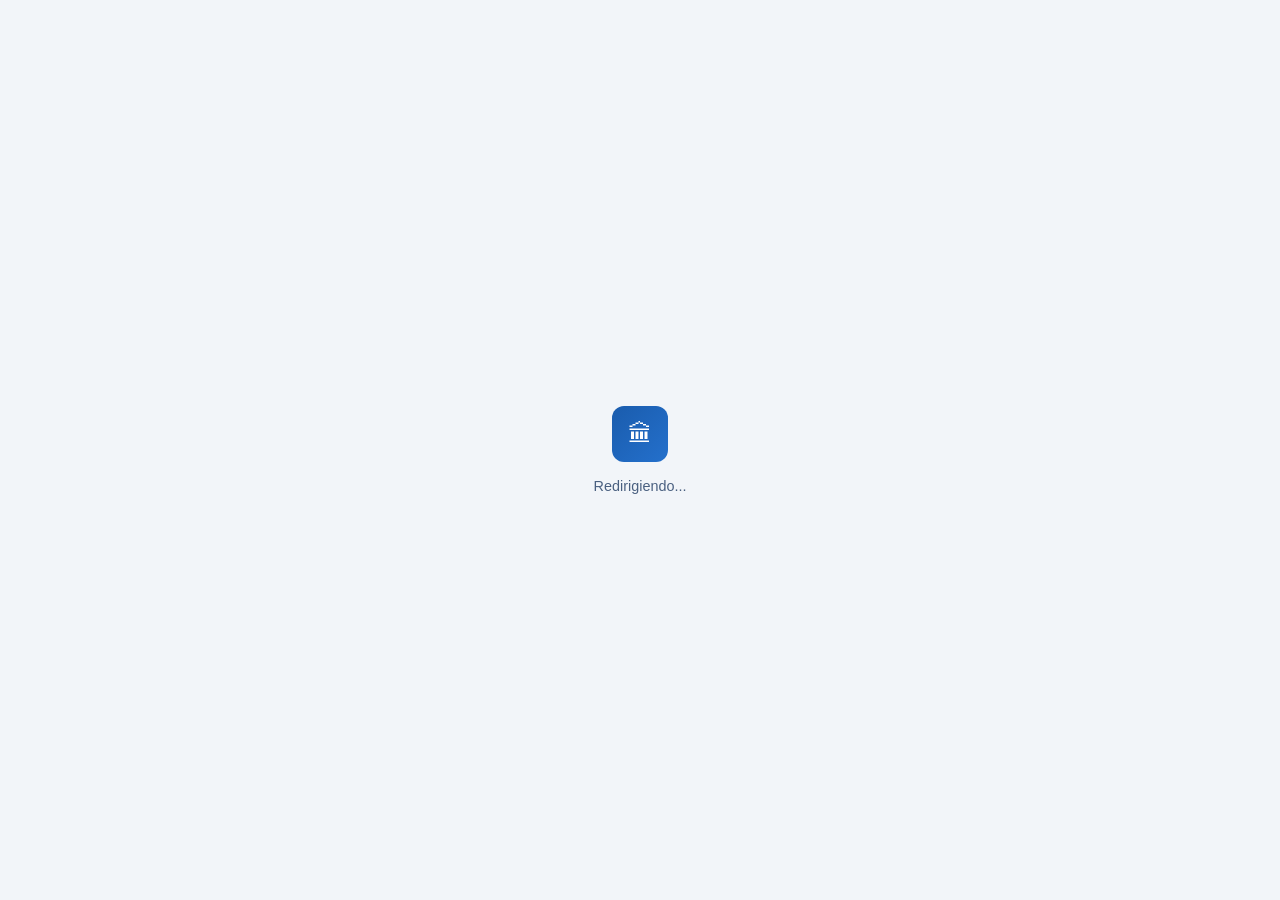
==== commit 255792c2: "Actualizar index.html" ====
--- a/index.html
+++ b/index.html
@@ -1,1504 +1,21 @@
 <!DOCTYPE html>
-<html lang="es" id="htmlRoot">
+<html lang="es">
 <head>
 <meta charset="UTF-8">
-<meta name="viewport" content="width=device-width, initial-scale=1.0">
+<meta name="viewport" content="width=device-width,initial-scale=1.0">
 <title>IntraNet RedCW</title>
-<link rel="preconnect" href="https://fonts.googleapis.com">
-<link href="https://fonts.googleapis.com/css2?family=Sora:wght@300;400;600;700&family=JetBrains+Mono:wght@400;500&display=swap" rel="stylesheet">
-<link href="https://cdnjs.cloudflare.com/ajax/libs/font-awesome/6.5.0/css/all.min.css" rel="stylesheet">
-<link rel="stylesheet" href="style.css">
-
-<!-- Aplicar tema ANTES del render (evita flash) -->
-<script>
-(function(){
-  var t = localStorage.getItem('redcw_tema') || 'system';
-  var h = document.documentElement;
-  if (t === 'light') h.setAttribute('data-theme','light');
-  else if (t === 'dark') h.setAttribute('data-theme','dark');
-})();
-</script>
+<style>body{margin:0;display:flex;align-items:center;justify-content:center;min-height:100vh;background:#f2f5f9;font-family:sans-serif;color:#4a6080}</style>
 </head>
 <body>
-<div class="app-wrap" id="appWrap">
-
-<!-- ════════════════════════════════════════ NAVBAR ══ -->
-<nav class="app-nav" id="appNav" style="display:none">
-  <div class="ctn px-3">
-    <div class="d-flex ai-center gap-2" style="height:50px">
-
-      <a href="/" onclick="go('/');return false" class="d-flex ai-center gap-2 me-3" style="text-decoration:none">
-        <div class="brand-icon"><i class="fa-solid fa-building-columns"></i></div>
-        <span class="brand-name">IntraNet RedCW</span>
-      </a>
-
-      <div class="d-flex ai-center gap-1" id="navDesktop" style="display:none!important">
-        <a class="nav-link" data-p="dashboard" href="/" onclick="go('/');return false"><i class="fa-solid fa-gauge-high"></i>Dashboard</a>
-        <a class="nav-link" data-p="chat" href="/chat" onclick="go('/chat');return false" style="position:relative">
-          <i class="fa-solid fa-comments"></i>Chat
-          <span id="badgeMsgs" style="position:absolute;top:1px;right:1px;width:15px;height:15px;border-radius:50%;background:var(--danger);color:#fff;font-size:.52rem;font-weight:700;display:none;align-items:center;justify-content:center"></span>
-        </a>
-        <a class="nav-link" data-p="biblioteca" href="/biblioteca" onclick="go('/biblioteca');return false"><i class="fa-solid fa-folder-open"></i>Biblioteca</a>
-        <a class="nav-link" data-p="encuestas" href="/encuestas" onclick="go('/encuestas');return false"><i class="fa-solid fa-chart-bar"></i>Encuestas</a>
-        <a class="nav-link" data-p="llamadas" href="/llamadas" onclick="go('/llamadas');return false"><i class="fa-solid fa-phone-volume"></i>Llamadas</a>
-        <a class="nav-link" id="navSubir" data-p="upload" href="/upload" onclick="go('/upload');return false" style="display:none"><i class="fa-solid fa-cloud-arrow-up"></i>Subir</a>
-        <a class="nav-link" id="navAdmin" data-p="admin" href="/admin" onclick="go('/admin');return false" style="display:none"><i class="fa-solid fa-shield-halved"></i>Admin</a>
-      </div>
-
-      <div class="d-flex ai-center gap-2 ms-auto">
-        <button onclick="toggleTema()" title="Tema" style="width:34px;height:34px;border-radius:50%;border:1px solid rgba(255,255,255,.2);background:rgba(255,255,255,.08);color:rgba(255,255,255,.7);cursor:pointer;display:flex;align-items:center;justify-content:center;font-size:.88rem">
-          <i id="icoTema" class="fa-solid fa-circle-half-stroke"></i>
-        </button>
-
-        <!-- Reproductor de música -->
-        <div style="position:relative">
-          <button id="btnMus" onclick="toggleMP()" title="Música" style="width:34px;height:34px;border-radius:50%;border:1px solid rgba(255,255,255,.2);background:rgba(255,255,255,.08);color:rgba(255,255,255,.7);cursor:pointer;display:flex;align-items:center;justify-content:center;font-size:.88rem">
-            <i id="icoMus" class="fa-solid fa-music"></i>
-          </button>
-          <div id="mpPanel" style="display:none;position:fixed;z-index:9997;background:#fff;border:1px solid rgba(26,92,173,.2);border-radius:14px;width:316px;max-width:93vw;overflow:hidden;box-shadow:0 12px 36px rgba(0,0,0,.18);color:#1a2535">
-            <div style="display:flex;align-items:center;gap:.6rem;padding:.7rem 1rem;background:#f0f4f9;border-bottom:1px solid rgba(26,92,173,.15)">
-              <i class="fa-solid fa-headphones" style="color:#1a5cad"></i>
-              <span style="font-weight:700;font-size:.9rem;color:#1a2535">Reproductor</span>
-              <a href="/biblioteca?carpeta=musica" onclick="go('/biblioteca?carpeta=musica');closeMP();return false" style="font-size:.7rem;color:#1a5cad;margin-left:auto">Ver todos</a>
-            </div>
-            <div style="padding:.45rem .7rem;border-bottom:1px solid rgba(26,92,173,.12)">
-              <div style="position:relative">
-                <i class="fa-solid fa-search" style="position:absolute;left:.6rem;top:50%;transform:translateY(-50%);color:#8a9ab0;font-size:.72rem;pointer-events:none"></i>
-                <input id="mpSearch" type="text" placeholder="Buscar canción..." oninput="mpFilter(this.value)" style="width:100%;background:#f0f4f9;border:1px solid rgba(26,92,173,.15);border-radius:20px;padding:.32rem .7rem .32rem 1.8rem;font-size:.78rem;color:#1a2535;outline:none;font-family:inherit">
-              </div>
-            </div>
-            <div id="mpBar" style="display:none;padding:.6rem 1rem;background:rgba(26,92,173,.05);border-bottom:1px solid rgba(26,92,173,.12)">
-              <div style="display:flex;align-items:center;gap:.55rem;margin-bottom:.45rem">
-                <div style="width:32px;height:32px;border-radius:7px;flex-shrink:0;background:linear-gradient(135deg,#1a4a8a,#1a5cad);display:flex;align-items:center;justify-content:center;color:#fff;font-size:.85rem"><i class="fa-solid fa-music"></i></div>
-                <div style="flex:1;min-width:0">
-                  <div id="mpTitle" style="font-size:.82rem;font-weight:600;color:#1a2535;white-space:nowrap;overflow:hidden;text-overflow:ellipsis"></div>
-                  <div id="mpExt" style="font-size:.67rem;color:#4a6080"></div>
-                </div>
-                <button id="mpBtnPause" onclick="mpPause()" style="display:none;background:none;border:none;color:#1a5cad;cursor:pointer;font-size:.9rem;padding:2px"><i class="fa-solid fa-circle-pause"></i></button>
-                <button id="mpBtnPlay" onclick="mpResume()" style="display:none;background:none;border:none;color:#1a5cad;cursor:pointer;font-size:.9rem;padding:2px"><i class="fa-solid fa-circle-play"></i></button>
-              </div>
-              <div style="height:3px;background:rgba(0,0,0,.08);border-radius:2px;margin-bottom:.3rem;cursor:pointer" onclick="mpSeek((event.clientX-this.getBoundingClientRect().left)/this.offsetWidth)">
-                <div id="mpProg" style="height:100%;width:0;background:#1a5cad;border-radius:2px;transition:width .5s linear;pointer-events:none"></div>
-              </div>
-              <div style="display:flex;justify-content:space-between;font-size:.63rem;color:#8a9ab0">
-                <span id="mpTime">0:00</span><span id="mpDur">0:00</span>
-              </div>
-            </div>
-            <div id="mpList" style="max-height:255px;overflow-y:auto;padding:.2rem 0">
-              <div style="text-align:center;padding:1.5rem;font-size:.82rem;color:#8a9ab0"><i class="fa-solid fa-spinner fa-spin me-1"></i>Cargando...</div>
-            </div>
-            <div style="padding:.45rem .7rem;border-top:1px solid rgba(26,92,173,.12);display:flex;align-items:center;justify-content:space-between">
-              <span id="mpCount" style="font-size:.68rem;color:#8a9ab0">— canciones</span>
-              <div style="display:flex;gap:.3rem">
-                <button onclick="mpRefresh()" id="mpBtnRef" title="Actualizar" style="background:none;border:none;color:#8a9ab0;cursor:pointer;font-size:.8rem;padding:3px 5px"><i class="fa-solid fa-rotate-right"></i></button>
-                <button onclick="mpToggleShuffle()" id="mpBtnShu" title="Aleatorio" style="background:none;border:none;color:#8a9ab0;cursor:pointer;font-size:.8rem;padding:3px 5px"><i class="fa-solid fa-shuffle"></i></button>
-                <button onclick="mpToggleRepeat()" id="mpBtnRep" title="Repetir" style="background:none;border:none;color:#8a9ab0;cursor:pointer;font-size:.8rem;padding:3px 5px"><i class="fa-solid fa-repeat"></i></button>
-              </div>
-            </div>
-          </div>
-        </div>
-
-        <!-- Chip sesión -->
-        <div style="position:relative" id="chipWrap">
-          <button id="chipBtn" onclick="toggleChip()" style="display:inline-flex;align-items:center;gap:.45rem;background:#1e3d6e;border:1px solid rgba(255,255,255,.2);border-radius:22px;padding:.25rem .6rem .25rem .25rem;cursor:pointer;color:#dce8f5;font-family:inherit;transition:all .2s">
-            <img id="chipAva" src="" width="32" height="32" alt="" style="width:32px;height:32px;max-width:32px;max-height:32px;border-radius:50%;object-fit:cover;display:block;border:2px solid rgba(255,255,255,.2)">
-            <div style="line-height:1.25;text-align:left">
-              <div id="chipName" style="font-size:.75rem;font-weight:600;color:#dce8f5;white-space:nowrap;max-width:110px;overflow:hidden;text-overflow:ellipsis"></div>
-              <div id="chipRole" style="font-size:.61rem;color:#7a9ab8"></div>
-            </div>
-            <i class="fa-solid fa-chevron-down" id="chipArrow" style="font-size:.57rem;color:#4d6a84;transition:transform .2s;margin-left:.1rem"></i>
-          </button>
-          <div id="chipMenu" style="display:none;position:absolute;right:0;top:calc(100% + .4rem);background:#fff;border:1px solid rgba(26,92,173,.18);border-radius:14px;min-width:270px;padding:0;overflow:hidden;box-shadow:0 12px 36px rgba(0,0,0,.18);z-index:9998">
-            <div style="display:flex;align-items:flex-start;gap:.8rem;padding:.85rem 1rem;background:linear-gradient(135deg,#152b47,#1a2744);border-bottom:1px solid rgba(74,127,193,.2)">
-              <img id="chipMenuAva" src="" width="44" height="44" alt="" style="width:44px;height:44px;max-width:44px;max-height:44px;border-radius:50%;object-fit:cover;display:block;flex-shrink:0;border:2px solid rgba(255,255,255,.18)">
-              <div style="min-width:0;flex:1">
-                <div id="chipMenuName" style="font-weight:700;font-size:.88rem;color:#dce8f5;white-space:nowrap;overflow:hidden;text-overflow:ellipsis"></div>
-                <div id="chipMenuEmail" style="font-size:.7rem;color:#7a9ab8;margin-top:1px;white-space:nowrap;overflow:hidden;text-overflow:ellipsis"></div>
-                <span id="chipMenuRol" class="rol-badge" style="margin-top:.3rem;display:inline-block"></span>
-              </div>
-            </div>
-            <div style="padding:.25rem 0;border-bottom:1px solid rgba(26,92,173,.12)">
-              <a href="/perfil" onclick="go('/perfil');closeChip();return false" class="chip-row"><i class="fa-solid fa-circle-user" style="color:#1a5cad;width:15px;text-align:center"></i>Mi Perfil &amp; Avatar</a>
-              <a href="/perfil" onclick="go('/perfil');closeChip();return false" class="chip-row"><i class="fa-solid fa-palette" style="color:#1a5cad;width:15px;text-align:center"></i>Tema claro / oscuro</a>
-            </div>
-            <div style="padding:.35rem 1rem .1rem;font-size:.62rem;font-weight:700;text-transform:uppercase;letter-spacing:.5px;color:#8a9ab0">Sesión</div>
-            <a href="#" onclick="doLogout();return false" class="chip-row chip-logout"><i class="fa-solid fa-right-from-bracket" style="color:#c0392b;width:15px;text-align:center"></i>Cerrar sesión</a>
-          </div>
-        </div>
-
-        <button onclick="toggleHamb()" id="btnHamb" style="width:34px;height:34px;border-radius:6px;border:1px solid rgba(255,255,255,.2);background:rgba(255,255,255,.08);color:rgba(255,255,255,.7);cursor:pointer;display:none;align-items:center;justify-content:center;font-size:.95rem"><i class="fa-solid fa-bars"></i></button>
-      </div>
-    </div>
-
-    <div id="hambMenu" style="display:none;padding:.4rem 0;border-top:1px solid rgba(255,255,255,.07)">
-      <a class="nav-link d-block" href="/" onclick="go('/');closeHamb();return false"><i class="fa-solid fa-gauge-high me-2"></i>Dashboard</a>
-      <a class="nav-link d-block" href="/chat" onclick="go('/chat');closeHamb();return false"><i class="fa-solid fa-comments me-2"></i>Chat</a>
-      <a class="nav-link d-block" href="/biblioteca" onclick="go('/biblioteca');closeHamb();return false"><i class="fa-solid fa-folder-open me-2"></i>Biblioteca</a>
-      <a class="nav-link d-block" href="/encuestas" onclick="go('/encuestas');closeHamb();return false"><i class="fa-solid fa-chart-bar me-2"></i>Encuestas</a>
-      <a class="nav-link d-block" href="/llamadas" onclick="go('/llamadas');closeHamb();return false"><i class="fa-solid fa-phone-volume me-2"></i>Llamadas</a>
-      <a class="nav-link d-block" id="hambSubir" href="/upload" onclick="go('/upload');closeHamb();return false" style="display:none!important"><i class="fa-solid fa-cloud-arrow-up me-2"></i>Subir</a>
-      <a class="nav-link d-block" id="hambAdmin" href="/admin" onclick="go('/admin');closeHamb();return false" style="display:none!important"><i class="fa-solid fa-shield-halved me-2"></i>Admin</a>
-    </div>
-  </div>
-</nav>
-
-<!-- ════════════════════════════════════════ CONTENT ══ -->
-<main id="app">
-  <div class="page-loading"><i class="fa-solid fa-spinner fa-spin"></i></div>
-</main>
-
-<footer class="app-footer" id="appFooter" style="display:none">
-  <div class="ctn px-3 d-flex ai-center jc-between flex-wrap gap-2">
-    <span><strong style="color:var(--accent)">IntraNet RedCW</strong> <span style="font-size:.68rem;color:var(--text-dim)">v3.0</span></span>
-    <span style="font-size:.72rem">Supabase · Cloudinary</span>
-  </div>
-</footer>
+<div style="text-align:center">
+  <div style="width:56px;height:56px;background:linear-gradient(135deg,#1a5cad,#2470cc);border-radius:12px;display:flex;align-items:center;justify-content:center;font-size:1.5rem;margin:0 auto 1rem;color:#fff">🏛</div>
+  <div style="font-size:.9rem">Redirigiendo...</div>
 </div>
-
-<!-- Modal llamada entrante -->
-<div id="modalCall" style="position:fixed;top:0;left:0;width:100%;height:100%;background:rgba(0,0,0,.65);z-index:9998;display:none;align-items:center;justify-content:center">
-  <div style="background:#1a2f52;border:2px solid #1a5cad;border-radius:16px;padding:1.5rem 1.75rem;max-width:340px;width:92vw;box-shadow:0 12px 40px rgba(0,0,0,.7);text-align:center;animation:callIn .3s ease">
-    <div style="width:60px;height:60px;border-radius:50%;margin:0 auto .75rem;background:linear-gradient(135deg,#1a5cad,#2470cc);display:flex;align-items:center;justify-content:center;font-size:1.5rem;color:#fff;animation:callPulse 1s infinite">
-      <i id="callIco" class="fa-solid fa-phone"></i>
-    </div>
-    <div id="callNombre" style="font-size:1rem;font-weight:700;color:#dce8f5;margin-bottom:.3rem"></div>
-    <div id="callTipo" style="font-size:.8rem;color:#7a9ab8;margin-bottom:1rem"></div>
-    <div style="display:flex;gap:.7rem;justify-content:center">
-      <button onclick="callReject()" style="flex:1;padding:.6rem;border-radius:30px;border:none;cursor:pointer;background:rgba(192,57,43,.2);color:#e74c3c;font-weight:700;font-size:.88rem"><i class="fa-solid fa-phone-slash me-1"></i>Rechazar</button>
-      <button id="callAcceptBtn" onclick="callAccept()" style="flex:1;padding:.6rem;border-radius:30px;border:none;cursor:pointer;background:linear-gradient(135deg,#1a5cad,#2470cc);color:#fff;font-weight:700;font-size:.88rem"><i class="fa-solid fa-phone me-1"></i>Unirse</button>
-    </div>
-  </div>
-</div>
-
-<div id="toasts"></div>
-
-<!-- ════════════════════════════════════════ SCRIPTS ══ -->
 <script src="https://cdn.jsdelivr.net/npm/@supabase/supabase-js@2/dist/umd/supabase.min.js"></script>
 <script src="config.js"></script>
 <script>
-'use strict';
-
-// ── Estado de canal Realtime activo ─────────────────────────
-let RT_CH = null;
-
-// ══════════════════════════════════════════════════════════════
-//  ROUTER  — BUG FIX #3: recarga en /perfil ya no da 404
-//  Todas las rutas del cliente apuntan a /index.html (vercel.json)
-//  pero la navegación interna siempre usa history.pushState,
-//  por lo que nunca hay fetch de una ruta real.
-// ══════════════════════════════════════════════════════════════
-const ROUTES = {
-  '/'          : 'dashboard',
-  '/dashboard' : 'dashboard',
-  '/chat'      : 'chat',
-  '/biblioteca': 'biblioteca',
-  '/upload'    : 'upload',
-  '/perfil'    : 'perfil',
-  '/admin'     : 'admin',
-  '/encuestas' : 'encuestas',
-  '/llamadas'  : 'llamadas',
-  '/login'     : 'login'
-};
-
-function route() {
-  // Toma solo el pathname sin query string
-  return ROUTES[location.pathname] || 'dashboard';
-}
-
-function go(path) {
-  // path puede incluir query string: /biblioteca?carpeta=musica
-  const [pathname] = path.split('?');
-  const search = path.includes('?') ? '?' + path.split('?')[1] : '';
-  history.pushState({}, '', pathname + search);
-  renderPage(route());
-}
-window.go = go;
-window.addEventListener('popstate', () => renderPage(route()));
-
-async function renderPage(page) {
-  if (RT_CH) { await sb.removeChannel(RT_CH); RT_CH = null; }
-
-  // Marcar nav activo
-  document.querySelectorAll('.nav-link[data-p]').forEach(a =>
-    a.classList.toggle('active', a.dataset.p === page)
-  );
-
-  const app = document.getElementById('app');
-  if (!AUTH && page !== 'login') { renderLogin(); return; }
-  if (AUTH  && page === 'login') { go('/'); return; }
-
-  app.innerHTML = '<div class="page-loading"><i class="fa-solid fa-spinner fa-spin"></i></div>';
-
-  switch (page) {
-    case 'dashboard':  await pgDashboard();  break;
-    case 'chat':       await pgChat();       break;
-    case 'biblioteca': await pgBiblioteca(); break;
-    case 'upload':     await pgUpload();     break;
-    case 'perfil':     await pgPerfil();     break;
-    case 'admin':      await pgAdmin();      break;
-    case 'encuestas':  await pgEncuestas();  break;
-    case 'llamadas':   await pgLlamadas();   break;
-    default:           await pgDashboard();
-  }
-}
-
-// ══════════════════════════════════════════════════════════════
-//  AUTH
-// ══════════════════════════════════════════════════════════════
-function renderLogin() {
-  document.getElementById('appNav').style.display    = 'none';
-  document.getElementById('appFooter').style.display = 'none';
-  document.getElementById('app').innerHTML = `
-  <div class="login-wrap">
-    <div class="login-card">
-      <div class="login-logo"><i class="fa-solid fa-building-columns"></i></div>
-      <h4 class="fw-700 text-center mb-1">IntraNet RedCW</h4>
-      <p class="text-center text-muted mb-4" style="font-size:.85rem">Portal Interno Corporativo</p>
-      <div id="lErr" class="alert alert-danger mb-3" style="display:none"></div>
-      <div class="mb-3">
-        <label class="form-label">Email</label>
-        <input id="lEmail" type="email" class="form-control" placeholder="usuario@empresa.com" autocomplete="email">
-      </div>
-      <div class="mb-4">
-        <label class="form-label">Contraseña</label>
-        <div class="input-group">
-          <input id="lPass" type="password" class="form-control" placeholder="••••••••">
-          <button class="btn btn-intra-outline" onclick="const i=document.getElementById('lPass');i.type=i.type==='password'?'text':'password'"><i class="fa-solid fa-eye"></i></button>
-        </div>
-      </div>
-      <button id="lBtn" class="btn btn-intra btn-w py-2" onclick="doLogin()">
-        <i class="fa-solid fa-right-to-bracket me-1"></i>Iniciar Sesión
-      </button>
-    </div>
-  </div>`;
-  document.getElementById('lPass').addEventListener('keydown', e => { if (e.key === 'Enter') doLogin(); });
-}
-
-async function doLogin() {
-  const email = document.getElementById('lEmail')?.value.trim();
-  const pass  = document.getElementById('lPass')?.value;
-  const btn   = document.getElementById('lBtn');
-  const err   = document.getElementById('lErr');
-  if (!email || !pass) { err.textContent = 'Completa todos los campos.'; err.style.display = 'block'; return; }
-  btn.disabled = true;
-  btn.innerHTML = '<i class="fa-solid fa-spinner fa-spin me-1"></i>Entrando...';
-  err.style.display = 'none';
-  const { error } = await sb.auth.signInWithPassword({ email, password: pass });
-  if (error) {
-    err.textContent = 'Credenciales incorrectas.';
-    err.style.display = 'block';
-    btn.disabled = false;
-    btn.innerHTML = '<i class="fa-solid fa-right-to-bracket me-1"></i>Iniciar Sesión';
-  }
-  // Si OK, onAuthStateChange dispara renderPage automáticamente
-}
-
-async function doLogout() {
-  if (!confirm('¿Cerrar sesión?')) return;
-  await sb.auth.signOut();
-  AUTH = null; ME = null;
-  go('/login');
-}
-window.doLogout = doLogout;
-
-// ══════════════════════════════════════════════════════════════
-//  DASHBOARD
-// ══════════════════════════════════════════════════════════════
-async function pgDashboard() {
-  const [archR, usrR, msgR, anunR, recR, slR] = await Promise.all([
-    sb.from('archivos').select('id',{count:'exact',head:true}).eq('activo',true),
-    sb.from('perfiles').select('id',{count:'exact',head:true}).eq('activo',true),
-    sb.from('mensajes').select('id',{count:'exact',head:true}).is('destinatario_id',null).is('grupo_id',null),
-    sb.from('anuncios').select('*,perfiles(nombre,apellido,avatar_url)').eq('activo',true).order('fijado',{ascending:false}).order('created_at',{ascending:false}).limit(5),
-    sb.from('archivos').select('*,perfiles(nombre,apellido)').eq('activo',true).order('created_at',{ascending:false}).limit(6),
-    sb.from('mensajes').select('id',{count:'exact',head:true}).eq('destinatario_id',ME.id).eq('leido',false),
-  ]);
-  const sinLeer = slR.count || 0;
-  const totalD  = (await sb.from('archivos').select('descargas').eq('activo',true)).data?.reduce((s,r)=>s+(r.descargas||0),0)||0;
-
-  document.getElementById('app').innerHTML = `
-  <div class="ctn px-3 fade-in">
-    <div class="d-flex ai-center jc-between mb-4 flex-wrap gap-2">
-      <div>
-        <h4 class="fw-700 mb-0"><i class="fa-solid fa-gauge-high me-2 text-accent"></i>Dashboard</h4>
-        <small class="text-muted">Bienvenido, ${esc(ME.nombre)}</small>
-      </div>
-    </div>
-    <div class="row g3 mb-4">
-      <div class="col-6 col-md-4 col-lg-4" style="max-width:200px">
-        <a class="stat-card" href="/biblioteca" onclick="go('/biblioteca');return false">
-          <div class="stat-icon teal"><i class="fa-solid fa-folder-open"></i></div>
-          <div><div class="stat-value">${archR.count||0}</div><div class="stat-label">Archivos</div></div>
-        </a>
-      </div>
-      <div class="col-6 col-md-4 col-lg-4" style="max-width:200px">
-        <a class="stat-card pos-rel" href="/chat" onclick="go('/chat');return false">
-          <div class="stat-icon blue" style="position:relative">
-            <i class="fa-solid fa-comments"></i>
-            ${sinLeer ? `<span class="notif-dot">${sinLeer}</span>` : ''}
-          </div>
-          <div><div class="stat-value">${msgR.count||0}</div><div class="stat-label">Mensajes</div></div>
-        </a>
-      </div>
-      <div class="col-6 col-md-4 col-lg-4" style="max-width:200px">
-        <div class="stat-card">
-          <div class="stat-icon amber"><i class="fa-solid fa-users"></i></div>
-          <div><div class="stat-value">${usrR.count||0}</div><div class="stat-label">Usuarios</div></div>
-        </div>
-      </div>
-      <div class="col-6 col-md-4 col-lg-4" style="max-width:200px">
-        <div class="stat-card">
-          <div class="stat-icon green"><i class="fa-solid fa-download"></i></div>
-          <div><div class="stat-value">${totalD}</div><div class="stat-label">Descargas</div></div>
-        </div>
-      </div>
-    </div>
-    <div class="row g4">
-      <div class="col-lg-8">
-        <div class="intra-card mb-4">
-          <div class="card-header"><i class="fa-solid fa-grip"></i> Accesos Rápidos</div>
-          <div class="card-body">
-            <div class="tile-grid">
-              <a href="/chat" onclick="go('/chat');return false" class="tile"><i class="fa-solid fa-comments"></i><span>Chat</span>${sinLeer?`<span class="tile-badge">${sinLeer}</span>`:''}</a>
-              <a href="/biblioteca" onclick="go('/biblioteca');return false" class="tile"><i class="fa-solid fa-folder-open"></i><span>Biblioteca</span></a>
-              <a href="/encuestas" onclick="go('/encuestas');return false" class="tile"><i class="fa-solid fa-chart-bar"></i><span>Encuestas</span></a>
-              <a href="/llamadas" onclick="go('/llamadas');return false" class="tile"><i class="fa-solid fa-phone-volume"></i><span>Llamadas</span></a>
-              <a href="/perfil" onclick="go('/perfil');return false" class="tile"><i class="fa-solid fa-circle-user"></i><span>Perfil</span></a>
-              ${CAN_UPLOAD.includes(ME.rol)?`<a href="/upload" onclick="go('/upload');return false" class="tile"><i class="fa-solid fa-cloud-arrow-up"></i><span>Subir</span></a>`:''}
-              ${CAN_ADMIN.includes(ME.rol) ?`<a href="/admin" onclick="go('/admin');return false" class="tile"><i class="fa-solid fa-shield-halved"></i><span>Admin</span></a>`:''}
-            </div>
-          </div>
-        </div>
-        <div class="intra-card">
-          <div class="card-header">
-            <i class="fa-solid fa-clock-rotate-left"></i> Recientes
-            <a href="/biblioteca" onclick="go('/biblioteca');return false" class="btn btn-intra-outline btn-sm ms-auto" style="font-size:.72rem">Ver todos</a>
-          </div>
-          <div class="table-responsive">
-            <table class="intra-table">
-              <thead><tr><th></th><th>Título</th><th>Tipo</th><th>Tamaño</th><th>Fecha</th></tr></thead>
-              <tbody>
-              ${(recR.data||[]).map(f=>`<tr>
-                <td>${extIcon(f.extension)}</td>
-                <td style="font-weight:600;font-size:.84rem">${esc(f.titulo)}</td>
-                <td><span class="carpeta-badge c-${esc(f.carpeta)}">${esc(f.carpeta)}</span></td>
-                <td style="font-size:.76rem;color:var(--text-muted)">${fmtSize(f.tamano)}</td>
-                <td style="font-size:.73rem;color:var(--text-muted)">${fmtFecha(f.created_at)}</td>
-              </tr>`).join('')||'<tr><td colspan="5" class="text-center text-muted py-3">Sin archivos aún</td></tr>'}
-              </tbody>
-            </table>
-          </div>
-        </div>
-      </div>
-      <div class="col-lg-4">
-        <div class="intra-card">
-          <div class="card-header"><i class="fa-solid fa-bullhorn"></i> Anuncios</div>
-          <div class="card-body d-flex flex-col gap-3">
-            ${(anunR.data||[]).length?(anunR.data||[]).map(a=>`
-            <div class="anuncio-card ${a.fijado?'fijado':''}">
-              ${a.fijado?'<span style="font-size:.63rem;color:var(--warning);font-weight:700"><i class="fa-solid fa-thumbtack me-1"></i>FIJADO</span>':''}
-              <div class="fw-600 mb-1" style="font-size:.88rem">${esc(a.titulo)}</div>
-              <div style="font-size:.79rem;color:var(--text-muted)">${esc((a.contenido||'').substring(0,110))}${(a.contenido?.length>110)?'...':''}</div>
-              <div style="font-size:.7rem;color:var(--text-dim);margin-top:.3rem">${esc(a.perfiles?.nombre||'')} · ${fmtFecha(a.created_at)}</div>
-            </div>`).join(''):'<p class="text-center text-muted py-3 mb-0">Sin anuncios.</p>'}
-          </div>
-        </div>
-      </div>
-    </div>
-  </div>`;
-}
-
-// ══════════════════════════════════════════════════════════════
-//  CHAT
-// ══════════════════════════════════════════════════════════════
-async function pgChat() {
-  const p    = new URLSearchParams(location.search);
-  const priv = p.get('privado') || null;
-  const grp  = p.get('grupo')   || null;
-
-  let histQ = sb.from('mensajes').select('*,perfiles(nombre,apellido,avatar_url)');
-  if (priv)     histQ = histQ.or(`and(usuario_id.eq.${ME.id},destinatario_id.eq.${priv}),and(usuario_id.eq.${priv},destinatario_id.eq.${ME.id})`);
-  else if (grp) histQ = histQ.eq('grupo_id', grp);
-  else          histQ = histQ.is('destinatario_id', null).is('grupo_id', null);
-
-  const [histR, usrsR, grpsR] = await Promise.all([
-    histQ.order('id',{ascending:false}).limit(60),
-    sb.from('perfiles').select('id,nombre,apellido,avatar_url,departamento').eq('activo',true).order('nombre'),
-    sb.from('grupos').select('id,nombre').eq('activo',true),
-  ]);
-
-  const hist   = (histR.data || []).reverse();
-  let lastId   = hist.length ? hist[hist.length-1].id : 0;
-  let titulo   = 'Muro Corporativo';
-  if (priv) { const u = (usrsR.data||[]).find(u=>u.id===priv); titulo = u ? `Chat con ${u.nombre} ${u.apellido}` : 'Chat privado'; }
-  else if (grp) { const g = (grpsR.data||[]).find(g=>String(g.id)===grp); titulo = g ? `Grupo: ${g.nombre}` : 'Grupo'; }
-
-  function mkMsg(m) {
-    const mine = m.usuario_id === ME.id;
-    const p2   = m.perfiles || {};
-    const ava  = avatarSrc(p2.avatar_url, p2.nombre, p2.apellido);
-    return `<div class="msg-bubble ${mine?'mine':''}" id="msg-${m.id}">
-      <div class="msg-ava"><img src="${esc(ava)}" width="30" height="30" alt="" style="width:30px;height:30px;max-width:30px;max-height:30px;object-fit:cover;border-radius:50%;display:block"></div>
-      <div class="msg-body">
-        <div class="msg-name">${esc(p2.nombre||'')} ${esc(p2.apellido||'')}</div>
-        <div class="msg-text">${esc(m.contenido).replace(/\n/g,'<br>')}</div>
-        <div class="msg-time">${fmtHora(m.created_at)}</div>
-      </div>
-    </div>`;
-  }
-
-  document.getElementById('app').innerHTML = `
-  <div class="ctn px-3 fade-in" style="height:calc(100vh - 80px)">
-    <div class="row g3 h-100">
-      <div class="col-lg-8 d-flex flex-col h-100">
-        <div class="intra-card d-flex flex-col" style="height:100%;min-height:0">
-          <div class="card-header">
-            <i class="fa-solid fa-${priv?'lock':grp?'users':'globe'}"></i>
-            ${esc(titulo)}
-            ${(priv||grp)?`<a href="/chat" onclick="go('/chat');return false" class="btn btn-intra-outline btn-sm ms-auto" style="font-size:.72rem"><i class="fa-solid fa-arrow-left me-1"></i>Muro</a>`:''}
-          </div>
-          <div class="chat-wall flex-fill overflow-auto" id="chatWall" style="flex:1;min-height:0">
-            ${hist.map(mkMsg).join('')||'<div class="text-center text-muted py-5"><i class="fa-solid fa-comment-slash fa-2x d-block mb-2" style="color:var(--text-dim)"></i>¡Sé el primero en escribir!</div>'}
-          </div>
-          <div class="p-3" style="border-top:1px solid var(--border)">
-            <div class="d-flex gap-2">
-              <input id="msgIn" type="text" class="form-control" placeholder="${priv?'Mensaje privado...':grp?'Mensaje al grupo...':'Escribe en el muro...'}" autocomplete="off">
-              <button onclick="sendMsg()" class="btn btn-intra px-3" id="btnSend"><i class="fa-solid fa-paper-plane"></i></button>
-            </div>
-          </div>
-        </div>
-      </div>
-      <div class="col-lg-4 d-flex flex-col gap-3 overflow-auto" style="max-height:100%">
-        ${(grpsR.data||[]).length?`
-        <div class="intra-card">
-          <div class="card-header"><i class="fa-solid fa-users"></i> Grupos</div>
-          <div class="card-body p-0">
-            ${(grpsR.data||[]).map(g=>`
-            <a href="/chat?grupo=${g.id}" onclick="go('/chat?grupo=${g.id}');return false"
-               class="d-flex ai-center gap-2 px-3 py-2"
-               style="border-bottom:1px solid var(--border);text-decoration:none;color:var(--text-main);${grp===String(g.id)?'background:var(--accent-soft)':''}">
-              <i class="fa-solid fa-users" style="color:var(--accent);font-size:.85rem;width:20px;text-align:center"></i>
-              <span style="font-size:.83rem;font-weight:600">${esc(g.nombre)}</span>
-            </a>`).join('')}
-          </div>
-        </div>`:''}
-        <div class="intra-card" style="flex:1;min-height:0">
-          <div class="card-header"><i class="fa-solid fa-lock"></i> Privados</div>
-          <div class="card-body p-0 overflow-auto" style="max-height:400px">
-            ${(usrsR.data||[]).filter(u=>u.id!==ME.id).map(u=>`
-            <a href="/chat?privado=${u.id}" onclick="go('/chat?privado=${u.id}');return false"
-               class="d-flex ai-center gap-2 px-3 py-2"
-               style="border-bottom:1px solid var(--border);text-decoration:none;color:var(--text-main);${priv===u.id?'background:var(--accent-soft)':''}">
-              <img src="${esc(avatarSrc(u.avatar_url,u.nombre,u.apellido))}" width="34" height="34" alt="" style="width:34px;height:34px;max-width:34px;max-height:34px;border-radius:50%;object-fit:cover;flex-shrink:0">
-              <div>
-                <div style="font-size:.83rem;font-weight:600">${esc(u.nombre)} ${esc(u.apellido)}</div>
-                <div style="font-size:.7rem;color:var(--text-muted)">${esc(u.departamento||'—')}</div>
-              </div>
-            </a>`).join('')}
-          </div>
-        </div>
-      </div>
-    </div>
-  </div>`;
-
-  const wall = document.getElementById('chatWall');
-  if (wall) wall.scrollTop = wall.scrollHeight;
-  if (priv) sb.from('mensajes').update({leido:true}).eq('usuario_id',priv).eq('destinatario_id',ME.id).eq('leido',false).then(()=>{});
-
-  window.sendMsg = async () => {
-    const inp = document.getElementById('msgIn');
-    const txt = inp?.value.trim();
-    if (!txt) return;
-    inp.value = '';
-    const btn2 = document.getElementById('btnSend');
-    if (btn2) btn2.disabled = true;
-    const pl = { usuario_id:ME.id, contenido:txt, destinatario_id:priv||null, grupo_id:grp?parseInt(grp):null };
-    const { error } = await sb.from('mensajes').insert(pl);
-    if (error) toast('Error al enviar', 'err');
-    if (btn2) btn2.disabled = false;
-    if (inp) inp.focus();
-  };
-  document.getElementById('msgIn')?.addEventListener('keydown', e => { if (e.key==='Enter'&&!e.shiftKey) { e.preventDefault(); sendMsg(); } });
-
-  RT_CH = sb.channel(`chat-${priv||grp||'muro'}`);
-  RT_CH.on('postgres_changes',{event:'INSERT',schema:'public',table:'mensajes'},async ev=>{
-    const m = ev.new;
-    if (document.getElementById(`msg-${m.id}`)) return;
-    const isMuro = !m.destinatario_id&&!m.grupo_id&&!priv&&!grp;
-    const isPriv = priv&&((m.usuario_id===ME.id&&m.destinatario_id===priv)||(m.usuario_id===priv&&m.destinatario_id===ME.id));
-    const isGrp  = grp&&String(m.grupo_id)===grp;
-    if (!isMuro&&!isPriv&&!isGrp) return;
-    const {data:autor} = await sb.from('perfiles').select('nombre,apellido,avatar_url').eq('id',m.usuario_id).single();
-    m.perfiles = autor;
-    const atBtm = wall?(wall.scrollHeight-wall.scrollTop-wall.clientHeight)<80:false;
-    wall?.insertAdjacentHTML('beforeend', mkMsg(m));
-    lastId = Math.max(lastId, m.id);
-    if (atBtm&&wall) wall.scrollTop = wall.scrollHeight;
-    if (m.destinatario_id===ME.id) sb.from('mensajes').update({leido:true}).eq('id',m.id).then(()=>{});
-  }).subscribe();
-}
-
-// ══════════════════════════════════════════════════════════════
-//  BIBLIOTECA
-// ══════════════════════════════════════════════════════════════
-async function pgBiblioteca() {
-  const p    = new URLSearchParams(location.search);
-  const carp = p.get('carpeta') || '';
-  const bus  = p.get('buscar')  || '';
-
-  let q = sb.from('archivos').select('*,perfiles(nombre,apellido)').eq('activo',true).order('created_at',{ascending:false});
-  if (carp) q = q.eq('carpeta', carp);
-  if (bus)  q = q.ilike('titulo', `%${bus}%`);
-  const { data: arch } = await q.limit(150);
-
-  const cnt = {};
-  (await sb.from('archivos').select('carpeta').eq('activo',true)).data?.forEach(r=>cnt[r.carpeta]=(cnt[r.carpeta]||0)+1);
-  const total = Object.values(cnt).reduce((a,b)=>a+b,0);
-
-  const tabs = [
-    ['','fa-layer-group','Todos',total],
-    ['imagenes','fa-image','Imágenes',cnt.imagenes||0],
-    ['musica','fa-music','Música',cnt.musica||0],
-    ['videos','fa-video','Videos',cnt.videos||0],
-    ['documentos','fa-file-lines','Documentos',cnt.documentos||0],
-    ['comprimidos','fa-file-zipper','Comprimidos',cnt.comprimidos||0],
-    ['otros','fa-folder','Otros',cnt.otros||0],
-  ];
-
-  document.getElementById('app').innerHTML = `
-  <div class="ctn px-3 fade-in">
-    <div class="d-flex ai-center jc-between mb-4 flex-wrap gap-2">
-      <h4 class="fw-700 mb-0"><i class="fa-solid fa-folder-open me-2 text-accent"></i>Biblioteca</h4>
-      ${CAN_UPLOAD.includes(ME.rol)?`<a href="/upload" onclick="go('/upload');return false" class="btn btn-intra btn-sm"><i class="fa-solid fa-upload me-1"></i>Subir</a>`:''}
-    </div>
-    <div class="ctabs">
-      ${tabs.map(([v,ico,l,n])=>`
-      <a href="${v?'/biblioteca?carpeta='+v:'/biblioteca'}" onclick="go('${v?'/biblioteca?carpeta='+v:'/biblioteca'}');return false" class="ctab ${carp===v?'on':''}">
-        <i class="fa-solid ${ico} me-1"></i>${l} <span class="ctab-n">${n}</span>
-      </a>`).join('')}
-    </div>
-    <div class="filter-bar mb-3">
-      <div class="d-flex gap-2">
-        <input id="bSearch" type="text" class="form-control" placeholder="Buscar por título..." value="${esc(bus)}">
-        <button class="btn btn-intra px-3" onclick="go('/biblioteca'+(${esc(carp)}?'?carpeta='+${esc(carp)}:'')+'&buscar='+encodeURIComponent(document.getElementById('bSearch').value))">
-          <i class="fa-solid fa-search"></i>
-        </button>
-      </div>
-    </div>
-    <div class="intra-card">
-      <div class="table-responsive">
-        <table class="intra-table">
-          <thead><tr><th></th><th>Título</th><th>Tipo</th><th>Tamaño</th><th>Subido por</th><th>Fecha</th><th>Acciones</th></tr></thead>
-          <tbody>
-          ${(arch||[]).length?(arch||[]).map(f=>`<tr>
-            <td>${extIcon(f.extension)}</td>
-            <td style="font-weight:600;font-size:.84rem">${esc(f.titulo)}</td>
-            <td><span class="carpeta-badge c-${esc(f.carpeta)}">${esc(f.carpeta)}</span></td>
-            <td style="font-size:.76rem;color:var(--text-muted)">${fmtSize(f.tamano)}</td>
-            <td style="font-size:.78rem">${esc(f.perfiles?.nombre||'—')} ${esc(f.perfiles?.apellido||'')}</td>
-            <td style="font-size:.73rem;color:var(--text-muted)">${fmtFecha(f.created_at)}</td>
-            <td>
-              <div class="d-flex gap-1">
-                <a href="${esc(f.url_publica)}" target="_blank" class="btn btn-sm btn-intra-outline" title="Abrir/Descargar"><i class="fa-solid fa-download"></i></a>
-                ${f.carpeta==='musica'?`<button class="btn btn-sm" title="Reproducir" style="background:rgba(125,60,255,.1);color:#7d3cff;border:1px solid rgba(125,60,255,.25)" onclick="mpPlayUrl('${esc(f.url_publica)}','${esc(f.titulo)}','${esc(f.extension)}')"><i class="fa-solid fa-play"></i></button>`:''}
-                ${CAN_ADMIN.includes(ME.rol)?`<button class="btn btn-sm btn-danger-soft" onclick="delArch(${f.id})" title="Eliminar"><i class="fa-solid fa-trash"></i></button>`:''}
-              </div>
-            </td>
-          </tr>`).join(''):`<tr><td colspan="7" class="text-center py-5 text-muted"><i class="fa-solid fa-folder-open fa-2x d-block mb-2" style="color:var(--text-dim)"></i>No hay archivos${bus?' que coincidan':''}.</td></tr>`}
-          </tbody>
-        </table>
-      </div>
-    </div>
-  </div>`;
-
-  window.delArch = async id => {
-    if (!confirm('¿Eliminar este archivo?')) return;
-    await sb.from('archivos').update({activo:false}).eq('id',id);
-    toast('Archivo eliminado','ok');
-    pgBiblioteca();
-  };
-}
-
-// ══════════════════════════════════════════════════════════════
-//  UPLOAD — BUG FIX #2: imágenes Y todos los archivos → Cloudinary
-// ══════════════════════════════════════════════════════════════
-async function pgUpload() {
-  if (!CAN_UPLOAD.includes(ME.rol)) { toast('Sin permiso','err'); go('/'); return; }
-  let cola = [], idC = 0;
-
-  document.getElementById('app').innerHTML = `
-  <div class="ctn px-3 fade-in">
-    <div class="d-flex ai-center jc-between mb-4 flex-wrap gap-2">
-      <h4 class="fw-700 mb-0"><i class="fa-solid fa-cloud-arrow-up me-2 text-accent"></i>Subir Archivos</h4>
-      <span id="colaCnt" style="font-size:.8rem;color:var(--text-muted)"></span>
-    </div>
-    <div id="uplRes" class="intra-card mb-4" style="display:none">
-      <div class="card-header"><i class="fa-solid fa-list-check"></i> Resultados
-        <button onclick="document.getElementById('uplRes').style.display='none'" class="btn btn-intra-outline btn-sm ms-auto" style="font-size:.72rem">Limpiar</button>
-      </div>
-      <div id="uplResList" style="padding:.3rem 0"></div>
-    </div>
-    <div class="row g4">
-      <div class="col-lg-7">
-        <div class="intra-card">
-          <div class="card-header"><i class="fa-solid fa-upload"></i> Seleccionar Archivos</div>
-          <div class="card-body">
-            <div id="dz" class="dropzone mb-3">
-              <i class="fa-solid fa-cloud-arrow-up"></i>
-              <div class="fw-600 mb-1">Arrastra archivos aquí o toca para seleccionar</div>
-              <small class="text-muted">Imágenes, Audio, Video, Documentos, Comprimidos</small>
-              <input type="file" id="fInput" multiple class="d-none">
-            </div>
-            <div id="colaDiv" style="display:none;margin-bottom:1rem">
-              <div style="font-size:.8rem;font-weight:600;color:var(--text-muted);margin-bottom:.5rem">Archivos en cola:</div>
-              <div id="colaList" class="d-flex flex-col gap-2"></div>
-            </div>
-            <div id="metaDiv" style="display:none">
-              <div class="row g3 mt-1">
-                <div class="col-md-6">
-                  <label class="form-label">Departamento</label>
-                  <input id="mDept" type="text" class="form-control" placeholder="Ej: TI">
-                </div>
-                <div class="col-md-6">
-                  <label class="form-label">Categoría</label>
-                  <select id="mCat" class="form-select">
-                    <option value="">— Sin categoría —</option>
-                    <option>Manual</option><option>Reporte</option><option>Política</option>
-                    <option>Audio / Podcast</option><option>Video</option><option>Otro</option>
-                  </select>
-                </div>
-              </div>
-              <button id="uplBtn" onclick="subirTodo()" class="btn btn-intra btn-w mt-4 py-2">
-                <i class="fa-solid fa-upload me-1"></i>Subir <span id="uplCnt">0</span> archivo(s)
-              </button>
-              <div id="uplProg" style="display:none;margin-top:1rem">
-                <div style="font-size:.78rem;color:var(--text-muted);margin-bottom:.35rem">Subiendo <span id="progN">0</span> de <span id="progT">0</span>...</div>
-                <div style="background:var(--bg-card2);border-radius:4px;height:8px;overflow:hidden">
-                  <div id="progB" style="height:100%;width:0;border-radius:4px;background:linear-gradient(90deg,var(--primary),var(--primary-light));transition:width .3s"></div>
-                </div>
-              </div>
-            </div>
-          </div>
-        </div>
-      </div>
-      <div class="col-lg-5">
-        <div class="intra-card">
-          <div class="card-header"><i class="fa-solid fa-cloud"></i> Destino de archivos</div>
-          <div class="card-body" style="font-size:.82rem;color:var(--text-muted);line-height:1.9">
-            <div><i class="fa-solid fa-image me-2" style="color:#8e44ad"></i><b>Imágenes</b> → Cloudinary</div>
-            <div><i class="fa-solid fa-music me-2" style="color:#7d3cff"></i><b>Audio</b> → Cloudinary</div>
-            <div><i class="fa-solid fa-video me-2" style="color:#c0392b"></i><b>Videos</b> → Cloudinary</div>
-            <div><i class="fa-solid fa-file-lines me-2" style="color:var(--accent)"></i><b>Documentos</b> → Cloudinary</div>
-            <hr style="border-color:var(--border);margin:.7rem 0">
-            <div style="font-size:.74rem;color:var(--text-dim)"><i class="fa-solid fa-weight-hanging me-1"></i>Máx. 100 MB por archivo (plan gratuito Cloudinary)</div>
-          </div>
-        </div>
-      </div>
-    </div>
-  </div>`;
-
-  const dz = document.getElementById('dz');
-  const fi = document.getElementById('fInput');
-  dz.addEventListener('click', () => fi.click());
-  dz.addEventListener('dragover', e => { e.preventDefault(); dz.classList.add('dz-over'); });
-  dz.addEventListener('dragleave', () => dz.classList.remove('dz-over'));
-  dz.addEventListener('drop', e => { e.preventDefault(); dz.classList.remove('dz-over'); if (e.dataTransfer.files.length) addFiles(e.dataTransfer.files); });
-  fi.addEventListener('change', () => { if (fi.files.length) addFiles(fi.files); fi.value = ''; });
-
-  function addFiles(fs) {
-    Array.from(fs).forEach(f => { cola.push({file:f, titulo:f.name.replace(/\.[^.]+$/,'').replace(/[_-]/g,' '), id:++idC}); });
-    renderCola();
-  }
-
-  function renderCola() {
-    const list  = document.getElementById('colaList');
-    const cdiv  = document.getElementById('colaDiv');
-    const mdiv  = document.getElementById('metaDiv');
-    const cnt   = document.getElementById('uplCnt');
-    const cnt2  = document.getElementById('colaCnt');
-    if (!cola.length) { cdiv.style.display='none'; mdiv.style.display='none'; if(cnt2)cnt2.textContent=''; return; }
-    cdiv.style.display = 'block'; mdiv.style.display = 'block';
-    if (cnt)  cnt.textContent  = cola.length;
-    if (cnt2) cnt2.textContent = cola.length + ' archivo(s) en cola';
-    list.innerHTML = '';
-    cola.forEach((item, i) => {
-      const d = document.createElement('div');
-      d.className = 'file-item'; d.id = 'fi-' + item.id;
-      d.innerHTML = `
-        ${extIcon(item.file.name.split('.').pop())}
-        <input type="text" class="form-control" style="font-size:.78rem;flex:1;min-width:0"
-               placeholder="Título *" value="${esc(item.titulo)}"
-               oninput="cola[${i}].titulo=this.value">
-        <span style="font-size:.72rem;color:var(--text-muted);flex-shrink:0">${fmtSize(item.file.size)}</span>
-        <button onclick="cola=cola.filter(x=>x.id!==${item.id});renderCola();"
-                style="background:none;border:none;color:var(--danger);cursor:pointer;padding:2px 4px">
-          <i class="fa-solid fa-xmark"></i>
-        </button>`;
-      list.appendChild(d);
-    });
-  }
-  window.renderCola = renderCola;
-
-  window.subirTodo = async () => {
-    if (!cola.length) return;
-    const noTit = cola.filter(i => !i.titulo.trim());
-    if (noTit.length) { toast('Escribe título para todos los archivos','err'); return; }
-    const dept  = document.getElementById('mDept').value;
-    const cat   = document.getElementById('mCat').value;
-    const total = cola.length;
-    document.getElementById('uplBtn').disabled = true;
-    document.getElementById('uplProg').style.display = 'block';
-    document.getElementById('progT').textContent = total;
-    document.getElementById('uplRes').style.display = 'block';
-    const snap = cola.slice();
-    for (let i = 0; i < snap.length; i++) {
-      const item = snap[i];
-      const row  = document.getElementById('fi-' + item.id);
-      document.getElementById('progN').textContent = i + 1;
-      document.getElementById('progB').style.width = Math.round(i/total*100) + '%';
-      if (row) row.className = 'file-item ing';
-      const r = await doUpload(item.file, item.titulo, dept, cat);
-      if (r.ok) { if(row)row.className='file-item ok'; }
-      else      { if(row)row.className='file-item err'; }
-      addUplResult(r);
-    }
-    document.getElementById('progB').style.width = '100%';
-    document.getElementById('uplProg').style.display = 'none';
-    document.getElementById('uplBtn').disabled = false;
-    const ids = snap.map(i => i.id);
-    cola = cola.filter(i => !ids.includes(i.id));
-    renderCola();
-  };
-
-  function addUplResult(r) {
-    const l = document.getElementById('uplResList');
-    const d = document.createElement('div');
-    d.style.cssText = 'padding:.4rem 1rem;border-bottom:1px solid var(--border);font-size:.82rem;display:flex;align-items:center;gap:.5rem';
-    d.innerHTML = r.ok
-      ? `<i class="fa-solid fa-circle-check" style="color:#1e7e34;flex-shrink:0"></i><span><b>${esc(r.titulo)}</b> → ${esc(r.carpeta)}</span>`
-      : `<i class="fa-solid fa-circle-xmark" style="color:var(--danger);flex-shrink:0"></i><span><b>${esc(r.titulo)}</b> — ${esc(r.error)}</span>`;
-    l.appendChild(d);
-  }
-}
-
-// BUG FIX #2: todo sube a Cloudinary (sin Storj)
-async function doUpload(file, titulo, departamento, categoria) {
-  const ext  = file.name.split('.').pop().toLowerCase();
-  const carp = extCarpeta(ext);
-  try {
-    const { publicId, resourceType, secureUrl } = await uploadToCloudinary(file, carp);
-    const url = cldPublicUrl(publicId, resourceType);
-    await sb.from('archivos').insert({
-      nombre_original : file.name,
-      nombre_clave    : publicId,
-      storage_tipo    : 'cloudinary',
-      carpeta         : carp,
-      extension       : ext,
-      mime            : file.type || 'application/octet-stream',
-      tamano          : file.size,
-      url_publica     : url,
-      titulo, departamento, categoria,
-      subido_por      : ME.id,
-    });
-    return { ok:true, titulo, carpeta:carp };
-  } catch (e) {
-    return { ok:false, titulo, error: e.message };
-  }
-}
-
-// ══════════════════════════════════════════════════════════════
-//  PERFIL — BUG FIX #2: avatar también va a Cloudinary
-// ══════════════════════════════════════════════════════════════
-async function pgPerfil() {
-  const { data: p } = await sb.from('perfiles').select('*').eq('id', ME.id).single();
-  const ava = avatarSrc(p.avatar_url, p.nombre, p.apellido);
-  const temaAct = p.tema || 'system';
-
-  document.getElementById('app').innerHTML = `
-  <div class="ctn px-3 fade-in">
-    <h4 class="fw-700 mb-4"><i class="fa-solid fa-circle-user me-2 text-accent"></i>Mi Perfil</h4>
-    <div class="row g4">
-      <div class="col-lg-4">
-        <div class="intra-card mb-3">
-          <div class="card-body text-center py-4">
-            <div style="position:relative;width:96px;height:96px;margin:0 auto .75rem">
-              <img id="avaPrev" src="${esc(ava)}" width="96" height="96" alt=""
-                style="width:96px;height:96px;max-width:96px;max-height:96px;border-radius:50%;object-fit:cover;display:block;border:2px solid var(--accent)">
-              <label for="avaIn" style="position:absolute;bottom:2px;right:2px;width:26px;height:26px;border-radius:50%;background:var(--accent);display:flex;align-items:center;justify-content:center;cursor:pointer;border:2px solid var(--bg-card);font-size:.7rem;color:#fff">
-                <i class="fa-solid fa-camera"></i>
-              </label>
-              <input type="file" id="avaIn" class="d-none" accept="image/jpeg,image/png,image/gif,image/webp">
-            </div>
-            <div id="avaLoader" style="display:none;font-size:.78rem;color:var(--accent)"><i class="fa-solid fa-spinner fa-spin me-1"></i>Subiendo...</div>
-            <h5 class="fw-700 mb-1">${esc(p.nombre)} ${esc(p.apellido)}</h5>
-            <div style="font-size:.82rem;color:var(--text-muted);margin-bottom:.5rem">${esc(AUTH.email)}</div>
-            <span class="rol-badge rol-${esc(p.rol)}">${esc(p.rol)}</span>
-            ${p.departamento?`<div class="mt-2"><span class="badge-dept">${esc(p.departamento)}</span></div>`:''}
-          </div>
-        </div>
-        <div class="intra-card">
-          <div class="card-header"><i class="fa-solid fa-palette"></i> Tema de interfaz</div>
-          <div class="card-body d-flex flex-col gap-2">
-            ${[['system','fa-circle-half-stroke','Sistema','Sigue al dispositivo'],
-               ['light','fa-sun','Claro','Fondo blanco corporativo'],
-               ['dark','fa-moon','Oscuro','Fondo oscuro']].map(([v,ico,l,desc])=>`
-            <label style="cursor:pointer">
-              <input type="radio" name="tRad" value="${v}" ${temaAct===v?'checked':''} class="d-none tema-rad">
-              <div class="tema-opt" style="display:flex;align-items:center;gap:.65rem;padding:.6rem .85rem;border:2px solid ${temaAct===v?'var(--accent)':'var(--border)'};border-radius:var(--radius);background:var(--bg-card2);cursor:pointer;transition:border-color .2s">
-                <i class="fa-solid ${ico}" style="color:${temaAct===v?'var(--accent)':'var(--text-dim)'}"></i>
-                <div><div style="font-size:.85rem;font-weight:600">${l}</div><div style="font-size:.72rem;color:var(--text-muted)">${desc}</div></div>
-              </div>
-            </label>`).join('')}
-          </div>
-        </div>
-      </div>
-      <div class="col-lg-8">
-        <div class="intra-card">
-          <div class="card-header"><i class="fa-solid fa-pen"></i> Editar Información</div>
-          <div class="card-body">
-            <div id="pErr" class="alert alert-danger mb-3" style="display:none"></div>
-            <div id="pOk"  class="alert alert-success mb-3" style="display:none"></div>
-            <div class="row g3">
-              <div class="col-md-6"><label class="form-label">Nombre *</label><input id="pN" type="text" class="form-control" value="${esc(p.nombre)}" required></div>
-              <div class="col-md-6"><label class="form-label">Apellido *</label><input id="pA" type="text" class="form-control" value="${esc(p.apellido)}" required></div>
-              <div class="col-md-6"><label class="form-label">Teléfono</label><input id="pT" type="text" class="form-control" value="${esc(p.telefono||'')}" placeholder="+1 555 0000"></div>
-              <div class="col-md-6"><label class="form-label">Departamento</label><input id="pD" type="text" class="form-control" value="${esc(p.departamento||'')}"></div>
-            </div>
-            <div class="mt-4 mb-2" style="font-size:.82rem;font-weight:600;color:var(--text-muted)">
-              <i class="fa-solid fa-lock me-1"></i>Cambiar contraseña <small style="font-weight:400;color:var(--text-dim)">(vacío = no cambiar)</small>
-            </div>
-            <div class="row g3">
-              <div class="col-md-6"><label class="form-label">Nueva</label><input id="pP1" type="password" class="form-control" placeholder="Mín. 8 caracteres"></div>
-              <div class="col-md-6"><label class="form-label">Confirmar</label><input id="pP2" type="password" class="form-control" placeholder="Repetir"></div>
-            </div>
-            <button id="pBtn" onclick="savePerfil()" class="btn btn-intra mt-4 px-4">
-              <i class="fa-solid fa-floppy-disk me-1"></i>Guardar Cambios
-            </button>
-          </div>
-        </div>
-      </div>
-    </div>
-  </div>`;
-
-  // Tema en tiempo real
-  document.querySelectorAll('.tema-rad').forEach(r => {
-    r.addEventListener('change', () => {
-      applyTema(r.value);
-      document.querySelectorAll('.tema-opt').forEach((d, i) => {
-        const rad = document.querySelectorAll('.tema-rad')[i];
-        d.style.borderColor = rad.checked ? 'var(--accent)' : 'var(--border)';
-        d.querySelector('i').style.color = rad.checked ? 'var(--accent)' : 'var(--text-dim)';
-      });
-    });
-  });
-
-  // BUG FIX #2: avatar → Cloudinary (no depende de Storj)
-  document.getElementById('avaIn').addEventListener('change', async e => {
-    const f = e.target.files[0];
-    if (!f) return;
-    document.getElementById('avaPrev').src = URL.createObjectURL(f);
-    document.getElementById('avaLoader').style.display = 'block';
-    try {
-      const { publicId } = await uploadToCloudinary(f, 'avatares');
-      const url = cldAvatarUrl(publicId);
-      await sb.from('perfiles').update({ avatar_url: url }).eq('id', ME.id);
-      ME.avatar_url = url;
-      document.getElementById('chipAva').src     = url;
-      document.getElementById('chipMenuAva').src = url;
-      document.getElementById('avaPrev').src     = url;
-      toast('Foto actualizada','ok');
-    } catch (err) {
-      toast('Error subiendo foto: ' + err.message, 'err');
-    } finally {
-      document.getElementById('avaLoader').style.display = 'none';
-      e.target.value = '';
-    }
-  });
-
-  window.savePerfil = async () => {
-    const err2 = document.getElementById('pErr');
-    const ok2  = document.getElementById('pOk');
-    err2.style.display = 'none'; ok2.style.display = 'none';
-    const n    = document.getElementById('pN').value.trim();
-    const a    = document.getElementById('pA').value.trim();
-    const t    = document.getElementById('pT').value.trim();
-    const d    = document.getElementById('pD').value.trim();
-    const p1   = document.getElementById('pP1').value;
-    const p2   = document.getElementById('pP2').value;
-    const tema = document.querySelector('.tema-rad:checked')?.value || 'system';
-    if (p1 && p1 !== p2) { err2.textContent='Las contraseñas no coinciden.'; err2.style.display='block'; return; }
-    if (p1 && p1.length < 8) { err2.textContent='Contraseña mínimo 8 caracteres.'; err2.style.display='block'; return; }
-    const { error } = await sb.from('perfiles').update({ nombre:n, apellido:a, telefono:t, departamento:d, tema }).eq('id', ME.id);
-    if (error) { err2.textContent = error.message; err2.style.display = 'block'; return; }
-    if (p1) { const { error:pe } = await sb.auth.updateUser({password:p1}); if(pe){ err2.textContent=pe.message; err2.style.display='block'; return; } }
-    Object.assign(ME, { nombre:n, apellido:a, telefono:t, departamento:d, tema });
-    document.getElementById('chipName').textContent     = n + ' ' + a;
-    document.getElementById('chipMenuName').textContent = n + ' ' + a;
-    ok2.textContent = 'Perfil actualizado.'; ok2.style.display = 'block';
-    toast('Perfil guardado','ok');
-  };
-}
-
-// ══════════════════════════════════════════════════════════════
-//  ADMIN
-// ══════════════════════════════════════════════════════════════
-async function pgAdmin() {
-  if (!CAN_ADMIN.includes(ME.rol)) { toast('Sin permiso','err'); go('/'); return; }
-  const { data: usrs } = await sb.from('perfiles').select('*').order('nombre');
-
-  document.getElementById('app').innerHTML = `
-  <div class="ctn px-3 fade-in">
-    <h4 class="fw-700 mb-4"><i class="fa-solid fa-shield-halved me-2 text-accent"></i>Administración</h4>
-    <div class="nav-tabs">
-      <button class="tab-btn on" onclick="adminTab('usuarios',this)">Usuarios</button>
-      <button class="tab-btn" onclick="adminTab('anuncios',this)">Anuncios</button>
-    </div>
-    <div id="adminUsrs">
-      <div class="d-flex ai-center jc-between mb-3 flex-wrap gap-2">
-        <span style="font-size:.85rem;color:var(--text-muted)">${usrs?.length||0} usuarios registrados</span>
-        <button class="btn btn-intra btn-sm" onclick="nuevoUsuario()"><i class="fa-solid fa-user-plus me-1"></i>Nuevo usuario</button>
-      </div>
-      <div class="intra-card">
-        <div class="table-responsive">
-          <table class="intra-table">
-            <thead><tr><th>Usuario</th><th>Rol</th><th>Depto.</th><th>Estado</th><th>Acciones</th></tr></thead>
-            <tbody>
-            ${(usrs||[]).map(u=>`<tr>
-              <td>
-                <div class="d-flex ai-center gap-2">
-                  <img src="${esc(avatarSrc(u.avatar_url,u.nombre,u.apellido))}" width="32" height="32" alt="" style="width:32px;height:32px;max-width:32px;max-height:32px;border-radius:50%;object-fit:cover">
-                  <span style="font-weight:600;font-size:.84rem">${esc(u.nombre)} ${esc(u.apellido)}</span>
-                </div>
-              </td>
-              <td><span class="rol-badge rol-${esc(u.rol)}">${esc(u.rol)}</span></td>
-              <td style="font-size:.78rem">${esc(u.departamento||'—')}</td>
-              <td><span style="font-size:.71rem;padding:2px 8px;border-radius:20px;font-weight:700;${u.activo?'background:rgba(30,126,52,.12);color:#1e7e34':'background:rgba(192,57,43,.12);color:#c0392b'}">${u.activo?'Activo':'Inactivo'}</span></td>
-              <td>
-                <div class="d-flex gap-1">
-                  <button class="btn btn-sm btn-intra-outline" onclick="cambiarRol('${u.id}','${u.rol}')"><i class="fa-solid fa-pen"></i></button>
-                  ${u.id!==ME.id?`<button class="btn btn-sm btn-danger-soft" onclick="toggleUser('${u.id}',${u.activo})"><i class="fa-solid fa-${u.activo?'ban':'circle-check'}"></i></button>`:''}
-                </div>
-              </td>
-            </tr>`).join('')}
-            </tbody>
-          </table>
-        </div>
-      </div>
-    </div>
-    <div id="adminAnun" style="display:none">
-      <button class="btn btn-intra btn-sm mb-3" onclick="nuevoAnuncio()"><i class="fa-solid fa-plus me-1"></i>Nuevo anuncio</button>
-      <div id="anunList"></div>
-    </div>
-  </div>`;
-
-  window.adminTab = (tab, el) => {
-    document.querySelectorAll('.tab-btn').forEach(b => b.classList.remove('on'));
-    el.classList.add('on');
-    document.getElementById('adminUsrs').style.display = tab==='usuarios' ? 'block' : 'none';
-    document.getElementById('adminAnun').style.display = tab==='anuncios' ? 'block' : 'none';
-    if (tab === 'anuncios') cargarAnuncios();
-  };
-  window.cambiarRol = async (uid, rolAct) => {
-    const nuevo = prompt(`Rol actual: ${rolAct}\n\nNuevo rol (admin/editor/moderador/lector):`, rolAct);
-    if (!nuevo || !['admin','editor','moderador','lector'].includes(nuevo)) return;
-    await sb.from('perfiles').update({rol:nuevo}).eq('id',uid);
-    toast('Rol actualizado','ok'); pgAdmin();
-  };
-  window.toggleUser = async (uid, activo) => {
-    if (!confirm(`¿${activo?'Desactivar':'Activar'} este usuario?`)) return;
-    await sb.from('perfiles').update({activo:!activo}).eq('id',uid);
-    toast(`Usuario ${activo?'desactivado':'activado'}`,'ok'); pgAdmin();
-  };
-  window.nuevoUsuario = async () => {
-    const email   = prompt('Email del nuevo usuario:'); if (!email) return;
-    const pass    = prompt('Contraseña temporal (mín. 8):'); if (!pass||pass.length<8){toast('Contraseña muy corta','err');return;}
-    const nombre  = prompt('Nombre:') || 'Usuario';
-    const apellido= prompt('Apellido:') || '';
-    const rol     = prompt('Rol (admin/editor/moderador/lector):','lector') || 'lector';
-    const { error } = await sb.auth.admin.createUser({email,password:pass,email_confirm:true,user_metadata:{nombre,apellido,rol}});
-    if (error) toast(error.message,'err');
-    else { toast('Usuario creado','ok'); pgAdmin(); }
-  };
-  window.cargarAnuncios = async () => {
-    const { data: anuns } = await sb.from('anuncios').select('*,perfiles(nombre,apellido)').eq('activo',true).order('fijado',{ascending:false}).order('created_at',{ascending:false});
-    const l = document.getElementById('anunList');
-    if (!l) return;
-    l.innerHTML = (anuns||[]).length
-      ? (anuns||[]).map(a=>`
-      <div class="intra-card mb-3">
-        <div class="card-header">
-          <span class="fw-600">${esc(a.titulo)}</span>
-          ${a.fijado?'<span style="font-size:.63rem;color:var(--warning);margin-left:.5rem"><i class="fa-solid fa-thumbtack me-1"></i>FIJADO</span>':''}
-          <button onclick="delAnuncio(${a.id})" class="btn btn-sm btn-danger-soft ms-auto"><i class="fa-solid fa-trash"></i></button>
-        </div>
-        <div class="card-body" style="font-size:.84rem;color:var(--text-muted)">${esc(a.contenido)}</div>
-      </div>`).join('')
-      : '<p class="text-center text-muted py-4">Sin anuncios.</p>';
-  };
-  window.nuevoAnuncio = async () => {
-    const titulo   = prompt('Título del anuncio:'); if (!titulo) return;
-    const contenido= prompt('Contenido:'); if (!contenido) return;
-    const fijado   = confirm('¿Fijar en el dashboard?');
-    await sb.from('anuncios').insert({titulo, contenido, fijado, autor_id:ME.id});
-    toast('Anuncio publicado','ok'); cargarAnuncios();
-  };
-  window.delAnuncio = async id => {
-    if (!confirm('¿Eliminar este anuncio?')) return;
-    await sb.from('anuncios').update({activo:false}).eq('id',id);
-    toast('Eliminado','ok'); cargarAnuncios();
-  };
-}
-
-// ══════════════════════════════════════════════════════════════
-//  ENCUESTAS
-// ══════════════════════════════════════════════════════════════
-async function pgEncuestas() {
-  const p = new URLSearchParams(location.search);
-  const cerradas = p.get('f') === 'cerradas';
-  const [{ data:encs },{ data:misVotosR }] = await Promise.all([
-    sb.from('encuestas').select('*,perfiles(nombre,apellido),encuestas_opciones(*)').eq('activa',!cerradas).order('created_at',{ascending:false}),
-    sb.from('encuestas_votos').select('encuesta_id,opcion_id').eq('usuario_id',ME.id),
-  ]);
-  const misV = {};
-  (misVotosR||[]).forEach(v => { if(!misV[v.encuesta_id]) misV[v.encuesta_id]=[]; misV[v.encuesta_id].push(v.opcion_id); });
-  const encIds = (encs||[]).map(e=>e.id);
-  let votMap = {};
-  if (encIds.length) {
-    const { data:votos } = await sb.from('encuestas_votos').select('encuesta_id,opcion_id').in('encuesta_id',encIds);
-    (votos||[]).forEach(v => { votMap[v.opcion_id] = (votMap[v.opcion_id]||0)+1; });
-  }
-
-  document.getElementById('app').innerHTML = `
-  <div class="ctn px-3 fade-in">
-    <div class="d-flex ai-center jc-between mb-4 flex-wrap gap-2">
-      <h4 class="fw-700 mb-0"><i class="fa-solid fa-chart-bar me-2 text-accent"></i>Encuestas</h4>
-      ${CAN_POLL.includes(ME.rol)?`<button class="btn btn-intra btn-sm" onclick="formEncuesta()"><i class="fa-solid fa-plus me-1"></i>Nueva</button>`:''}
-    </div>
-    <div class="d-flex gap-2 mb-4">
-      <a href="/encuestas" onclick="go('/encuestas');return false" class="btn btn-sm ${!cerradas?'btn-intra':'btn-intra-outline'}">Activas</a>
-      <a href="/encuestas?f=cerradas" onclick="go('/encuestas?f=cerradas');return false" class="btn btn-sm ${cerradas?'btn-intra':'btn-intra-outline'}">Cerradas</a>
-    </div>
-    <div id="encForm"></div>
-    <div class="row g4" id="encList">
-    ${(encs||[]).length?(encs||[]).map(enc=>{
-      const yaVote = !!misV[enc.id];
-      const opts   = enc.encuestas_opciones||[];
-      const totV   = opts.reduce((s,o)=>s+(votMap[o.id]||0),0);
-      return `<div class="col-lg-6">
-        <div class="enc-card">
-          <div class="enc-head">
-            <i class="fa-solid fa-chart-bar" style="color:var(--warning)"></i>
-            <span class="fw-600">${esc(enc.titulo)}</span>
-            ${enc.anonima?'<span style="font-size:.63rem;background:var(--bg-card);border:1px solid var(--border);border-radius:10px;padding:1px 7px"><i class="fa-solid fa-mask me-1"></i>Anónima</span>':''}
-            ${enc.activa&&CAN_POLL.includes(ME.rol)?`<button onclick="cerrarEnc(${enc.id})" class="btn btn-sm btn-danger-soft ms-auto" style="font-size:.72rem;padding:2px 9px"><i class="fa-solid fa-xmark me-1"></i>Cerrar</button>`:''}
-          </div>
-          <div class="enc-body">
-            ${yaVote||!enc.activa
-              ?opts.map(o=>{const n=votMap[o.id]||0;const pct=totV>0?Math.round(n/totV*100):0;const mine=(misV[enc.id]||[]).includes(o.id);
-                return `<div class="mb-2">
-                  <div class="d-flex jc-between" style="font-size:.83rem;margin-bottom:3px">
-                    <span>${mine?'<b>✓ ':''} ${esc(o.texto)} ${mine?'</b>':''}</span>
-                    <span style="color:var(--accent)">${pct}%</span>
-                  </div>
-                  <div class="mini-bar"><div class="mini-bar-fill" style="width:${pct}%;${mine?'background:var(--accent)':''}"></div></div>
-                </div>`;}).join('')
-              :`<div class="d-flex flex-col gap-2 mb-3">
-                ${opts.map(o=>`<label class="enc-label">
-                  <input type="${enc.multiple?'checkbox':'radio'}" name="enc${enc.id}" style="accent-color:var(--accent)"
-                    onchange="votarEnc(${enc.id},${o.id},${enc.multiple})">
-                  <span>${esc(o.texto)}</span>
-                </label>`).join('')}
-              </div>`}
-            <div style="font-size:.71rem;color:var(--text-dim);margin-top:.5rem">
-              <i class="fa-solid fa-user me-1"></i>${esc(enc.perfiles?.nombre||'—')} · <i class="fa-solid fa-clock me-1 ms-1"></i>${fmtFecha(enc.created_at)}
-            </div>
-          </div>
-        </div>
-      </div>`;
-    }).join(''):`<div class="col-12"><div class="intra-card"><div class="card-body text-center py-5 text-muted">No hay encuestas.</div></div></div>`}
-    </div>
-  </div>`;
-
-  window.votarEnc = async (encId, opId) => {
-    const { error } = await sb.from('encuestas_votos').insert({encuesta_id:encId, opcion_id:opId, usuario_id:ME.id});
-    if (error) { toast('Ya votaste o error','err'); return; }
-    toast('¡Voto registrado!','ok'); pgEncuestas();
-  };
-  window.cerrarEnc = async id => {
-    if (!confirm('¿Cerrar esta encuesta?')) return;
-    await sb.from('encuestas').update({activa:false}).eq('id',id);
-    pgEncuestas();
-  };
-  window.formEncuesta = () => {
-    document.getElementById('encForm').innerHTML = `
-    <div class="intra-card mb-4">
-      <div class="card-header"><i class="fa-solid fa-plus"></i> Nueva Encuesta</div>
-      <div class="card-body">
-        <div class="mb-3"><label class="form-label">Pregunta *</label>
-          <input id="eTit" type="text" class="form-control" placeholder="¿Cuál es tu preferencia?"></div>
-        <label class="form-label">Opciones (mín. 2) *</label>
-        <div id="eOpts">
-          <input type="text" name="eopc" class="form-control mb-2" placeholder="Opción 1">
-          <input type="text" name="eopc" class="form-control mb-2" placeholder="Opción 2">
-        </div>
-        <button type="button" class="btn btn-intra-outline btn-sm mb-3"
-          onclick="const w=document.getElementById('eOpts');const n=w.querySelectorAll('[name=eopc]').length+1;const i=document.createElement('input');i.type='text';i.name='eopc';i.className='form-control mb-2';i.placeholder='Opción '+n;w.appendChild(i)">
-          <i class="fa-solid fa-plus me-1"></i>Agregar opción
-        </button>
-        <div class="d-flex gap-3 mb-3">
-          <label class="form-check"><input type="checkbox" id="eAnon" style="accent-color:var(--accent)"> Anónima</label>
-          <label class="form-check"><input type="checkbox" id="eMult" style="accent-color:var(--accent)"> Respuesta múltiple</label>
-        </div>
-        <button onclick="crearEnc()" class="btn btn-intra me-2"><i class="fa-solid fa-chart-bar me-1"></i>Publicar</button>
-        <button onclick="document.getElementById('encForm').innerHTML=''" class="btn btn-intra-outline">Cancelar</button>
-      </div>
-    </div>`;
-  };
-  window.crearEnc = async () => {
-    const titulo = document.getElementById('eTit')?.value.trim();
-    const opts   = [...document.querySelectorAll('[name="eopc"]')].map(i=>i.value.trim()).filter(Boolean);
-    if (!titulo || opts.length < 2) { toast('Título y al menos 2 opciones son requeridos','err'); return; }
-    const { data:enc, error } = await sb.from('encuestas').insert({
-      titulo, autor_id:ME.id,
-      anonima  : document.getElementById('eAnon')?.checked||false,
-      multiple : document.getElementById('eMult')?.checked||false,
-    }).select().single();
-    if (error) { toast(error.message,'err'); return; }
-    await sb.from('encuestas_opciones').insert(opts.map((t,i)=>({encuesta_id:enc.id,texto:t,orden:i})));
-    toast('Encuesta publicada','ok'); pgEncuestas();
-  };
-}
-
-// ══════════════════════════════════════════════════════════════
-//  LLAMADAS
-// ══════════════════════════════════════════════════════════════
-async function pgLlamadas() {
-  const { data:salas }    = await sb.from('salas_voz').select('*,perfiles(nombre,apellido)').eq('activa',true).order('created_at',{ascending:false}).limit(10);
-  const { data:misParts } = await sb.from('salas_participantes').select('sala_id').eq('usuario_id',ME.id);
-  const misIds = new Set((misParts||[]).map(s=>s.sala_id));
-
-  document.getElementById('app').innerHTML = `
-  <div class="ctn px-3 fade-in">
-    <div class="d-flex ai-center jc-between mb-4 flex-wrap gap-2">
-      <h4 class="fw-700 mb-0"><i class="fa-solid fa-phone-volume me-2 text-accent"></i>Salas de Voz / Video</h4>
-      <button class="btn btn-intra btn-sm" onclick="crearSala()"><i class="fa-solid fa-plus me-1"></i>Nueva Sala</button>
-    </div>
-    <div class="alert alert-warning mb-4">
-      <i class="fa-solid fa-triangle-exclamation me-2"></i>La voz/video entre dispositivos requiere <strong>HTTPS</strong>. En Vercel funciona automáticamente.
-    </div>
-    <div class="row g4">
-    ${(salas||[]).length?(salas||[]).map(s=>`
-    <div class="col-lg-4 col-md-6">
-      <div class="intra-card">
-        <div class="card-body">
-          <div class="d-flex ai-center gap-3 mb-3">
-            <div style="width:44px;height:44px;border-radius:10px;background:${s.tipo==='video'?'rgba(192,57,43,.1)':'var(--accent-soft)'};display:flex;align-items:center;justify-content:center;font-size:1.2rem;color:${s.tipo==='video'?'#c0392b':'var(--accent)'}">
-              <i class="fa-solid fa-${s.tipo==='video'?'video':'phone-volume'}"></i>
-            </div>
-            <div>
-              <div class="fw-600">${esc(s.nombre)}</div>
-              <div style="font-size:.74rem;color:var(--text-muted)">${s.tipo==='video'?'Videollamada':'Audio'} · ${esc(s.perfiles?.nombre||'—')}</div>
-            </div>
-          </div>
-          <div class="d-flex gap-2">
-            <button class="btn btn-intra btn-sm flex-fill" onclick="entrarSala(${s.id},'${esc(s.nombre)}')">
-              <i class="fa-solid fa-phone me-1"></i>Unirse
-            </button>
-            ${CAN_ADMIN.includes(ME.rol)?`<button class="btn btn-sm btn-danger-soft" onclick="cerrarSala(${s.id})"><i class="fa-solid fa-xmark"></i></button>`:''}
-          </div>
-        </div>
-      </div>
-    </div>`).join(''):`<div class="col-12"><div class="intra-card"><div class="card-body text-center py-5 text-muted"><i class="fa-solid fa-phone-slash fa-2x d-block mb-2" style="color:var(--text-dim)"></i>No hay salas activas.</div></div></div>`}
-    </div>
-  </div>`;
-
-  window.crearSala = async () => {
-    const nombre = prompt('Nombre de la sala:'); if (!nombre) return;
-    const tipo   = confirm('¿Videollamada? (Cancelar = solo audio)') ? 'video' : 'audio';
-    const { data:sala, error } = await sb.from('salas_voz').insert({nombre,tipo,creador_id:ME.id}).select().single();
-    if (error) { toast(error.message,'err'); return; }
-    // Invitar a todos
-    const { data:todos } = await sb.from('perfiles').select('id').eq('activo',true).neq('id',ME.id);
-    if (todos?.length) await sb.from('salas_invitaciones').insert(todos.map(u=>({sala_id:sala.id,usuario_id:u.id})));
-    entrarSala(sala.id, sala.nombre);
-  };
-  window.entrarSala = (id, nombre) => {
-    sb.from('salas_participantes').upsert({sala_id:id,usuario_id:ME.id}).then(()=>{});
-    window.open(`/sala?id=${id}&nombre=${encodeURIComponent(nombre)}`, 'sala_'+id, 'width=900,height=700');
-  };
-  window.cerrarSala = async id => {
-    if (!confirm('¿Cerrar esta sala?')) return;
-    await sb.from('salas_voz').update({activa:false}).eq('id',id);
-    pgLlamadas();
-  };
-}
-
-// ══════════════════════════════════════════════════════════════
-//  REPRODUCTOR DE MÚSICA (persistente en sesión)
-// ══════════════════════════════════════════════════════════════
-const MP = {
-  audio: new Audio(),
-  tracks: [], filtered: [], idx: -1,
-  shuffle: false, repeat: false, loaded: false,
-
-  save() {
-    try {
-      if (this.tracks.length) {
-        sessionStorage.setItem('mp_t', JSON.stringify(this.tracks));
-        sessionStorage.setItem('mp_i', String(this.idx));
-      } else {
-        sessionStorage.removeItem('mp_t');
-      }
-    } catch(e) {}
-  },
-  restore() {
-    try {
-      const t = sessionStorage.getItem('mp_t');
-      if (!t) return false;
-      const p = JSON.parse(t);
-      if (!p?.length) return false;
-      this.tracks   = p;
-      this.filtered = p.slice();
-      this.idx      = parseInt(sessionStorage.getItem('mp_i')||'-1');
-      this.loaded   = true;
-      return true;
-    } catch(e) { return false; }
-  },
-  async fetch(silent) {
-    const btn = document.getElementById('mpBtnRef');
-    if (btn) btn.querySelector('i').style.animation = 'spin .6s linear infinite';
-    try {
-      const { data } = await sb.from('archivos').select('id,titulo,url_publica,extension,tamano')
-        .eq('activo',true).in('extension',['mp3','wav','ogg','m4a','aac','flac'])
-        .order('created_at',{ascending:false}).limit(300);
-      this.tracks   = (data||[]).map(r=>({id:r.id,titulo:r.titulo,url:r.url_publica,ext:r.extension,size:fmtSize(r.tamano)}));
-      this.filtered = this.tracks.slice();
-      this.loaded   = true;
-      this.save();
-    } catch(e) { console.warn('MP fetch error', e); }
-    if (btn) btn.querySelector('i').style.animation = '';
-    this.renderList();
-    this.updateCount();
-    this.syncUI();
-  },
-  play(i) {
-    if (i < 0 || i >= this.filtered.length) return;
-    this.idx = i;
-    const t  = this.filtered[i];
-    this.audio.src = t.url;
-    this.audio.load();
-    this.audio.play().catch(e => console.warn(e));
-    this.updateBar(t);
-    this.save();
-    this.renderList();
-  },
-  updateBar(t) {
-    const bar = document.getElementById('mpBar');
-    const tit = document.getElementById('mpTitle');
-    const ext = document.getElementById('mpExt');
-    if (bar) bar.style.display = 'block';
-    if (tit) tit.textContent  = t.titulo;
-    if (ext) ext.textContent  = (t.ext||'').toUpperCase() + (t.size ? ' · '+t.size : '');
-  },
-  syncUI() {
-    if (this.idx >= 0 && this.filtered[this.idx]) this.updateBar(this.filtered[this.idx]);
-    this.setPlayUI(!this.audio.paused && !this.audio.ended);
-  },
-  setPlayUI(playing) {
-    const pp = document.getElementById('mpBtnPause');
-    const pl = document.getElementById('mpBtnPlay');
-    const ic = document.getElementById('icoMus');
-    if (pp) pp.style.display = playing ? 'block' : 'none';
-    if (pl) pl.style.display = playing ? 'none'  : 'block';
-    if (ic) ic.className     = playing ? 'fa-solid fa-music fa-beat' : 'fa-solid fa-music';
-  },
-  renderList() {
-    const c = document.getElementById('mpList');
-    if (!c) return;
-    if (!this.filtered.length) {
-      c.innerHTML = '<div style="text-align:center;padding:1.5rem;font-size:.82rem;color:#8a9ab0"><i class="fa-solid fa-music" style="display:block;font-size:1.5rem;margin-bottom:.5rem"></i>No hay audios aún.</div>';
-      return;
-    }
-    c.innerHTML = this.filtered.map((t,i) => {
-      const on = this.idx === i;
-      return `<div class="mp-row" data-i="${i}"
-        style="display:flex;align-items:center;gap:.55rem;padding:.48rem .85rem;cursor:pointer;
-               background:${on?'rgba(26,92,173,.08)':'transparent'};
-               border-left:2px solid ${on?'#1a5cad':'transparent'};transition:background .12s">
-        <div style="width:24px;height:24px;border-radius:5px;flex-shrink:0;background:linear-gradient(135deg,#1a4a8a,#1a5cad);display:flex;align-items:center;justify-content:center;font-size:.6rem;color:#fff">
-          ${on&&!this.audio.paused?'<i class="fa-solid fa-volume-high"></i>':'<i class="fa-solid fa-play"></i>'}
-        </div>
-        <div style="flex:1;min-width:0">
-          <div style="font-size:.8rem;font-weight:600;color:#1a2535;white-space:nowrap;overflow:hidden;text-overflow:ellipsis">${esc(t.titulo)}</div>
-          <div style="font-size:.66rem;color:#4a6080">${esc((t.ext||'').toUpperCase())} · ${esc(t.size)}</div>
-        </div>
-      </div>`;
-    }).join('');
-    c.querySelectorAll('.mp-row').forEach(el => {
-      const i = parseInt(el.dataset.i);
-      el.addEventListener('click', () => MP.play(i));
-      el.addEventListener('mouseenter', () => { if (!el.style.borderLeftColor||el.style.borderLeftColor==='transparent') el.style.background='rgba(26,92,173,.07)'; });
-      el.addEventListener('mouseleave', () => { if (!el.style.borderLeftColor||el.style.borderLeftColor==='transparent') el.style.background='transparent'; });
-    });
-  },
-  updateCount() { const c=document.getElementById('mpCount'); if(c) c.textContent=this.tracks.length+' canción(es)'; },
-  next() {
-    if (!this.filtered.length) return;
-    if (this.repeat)  { this.play(this.idx); return; }
-    if (this.shuffle) { this.play(Math.floor(Math.random()*this.filtered.length)); return; }
-    this.play((this.idx+1) % this.filtered.length);
-  },
-  filter(q) {
-    q = (q||'').toLowerCase().trim();
-    this.filtered = q ? this.tracks.filter(t=>t.titulo.toLowerCase().includes(q)) : this.tracks.slice();
-    this.idx = -1; this.renderList();
-  },
-};
-MP.audio.addEventListener('playing',    () => MP.setPlayUI(true));
-MP.audio.addEventListener('pause',      () => { if (!MP.audio.ended) MP.setPlayUI(false); });
-MP.audio.addEventListener('ended',      () => MP.next());
-MP.audio.addEventListener('timeupdate', () => {
-  if (!MP.audio.duration) return;
-  const pct  = MP.audio.currentTime / MP.audio.duration;
-  const prog = document.getElementById('mpProg');
-  const t    = document.getElementById('mpTime');
-  const d    = document.getElementById('mpDur');
-  if (prog) prog.style.width  = Math.round(pct*100) + '%';
-  if (t)    t.textContent     = fmt(MP.audio.currentTime);
-  if (d)    d.textContent     = fmt(MP.audio.duration);
-});
-function fmt(s) { s=s||0; return Math.floor(s/60)+':'+String(Math.floor(s%60)).padStart(2,'0'); }
-function mpFilter(q)      { MP.filter(q); }
-function mpPause()        { MP.audio.pause(); }
-function mpResume()       { MP.audio.play(); }
-function mpSeek(p)        { if (MP.audio.duration) MP.audio.currentTime = MP.audio.duration * p; }
-function mpToggleShuffle(){ MP.shuffle=!MP.shuffle; const b=document.getElementById('mpBtnShu'); if(b) b.style.color=MP.shuffle?'#1a5cad':'#8a9ab0'; }
-function mpToggleRepeat() { MP.repeat =!MP.repeat;  const b=document.getElementById('mpBtnRep');  if(b) b.style.color=MP.repeat ?'#1a5cad':'#8a9ab0'; }
-function mpRefresh()      { try{sessionStorage.removeItem('mp_t');}catch(e){} MP.loaded=false; MP.fetch(false); }
-function mpPlayUrl(url, titulo, ext) {
-  const ex = MP.tracks.findIndex(t=>t.url===url);
-  if (ex >= 0) { MP.filtered=MP.tracks.slice(); MP.play(ex); }
-  else { MP.tracks.unshift({id:0,titulo,url,ext,size:''}); MP.filtered=MP.tracks.slice(); MP.play(0); }
-  toggleMP();
-}
-
-// ── Dropdowns ─────────────────────────────────────────────────
-function toggleMP() {
-  const panel = document.getElementById('mpPanel');
-  const open  = panel.style.display !== 'none';
-  if (open) { panel.style.display='none'; return; }
-  panel.style.display = 'block';
-  if (window.innerWidth < 640) {
-    Object.assign(panel.style, {position:'fixed',left:'50%',transform:'translateX(-50%)',top:'58px',right:'auto',width:'93vw',maxWidth:'320px'});
-  } else {
-    const btn  = document.getElementById('btnMus');
-    const rect = btn.getBoundingClientRect();
-    Object.assign(panel.style, {position:'fixed',right:(window.innerWidth-rect.right)+'px',top:(rect.bottom+4)+'px',left:'auto',transform:'',width:'316px',maxWidth:''});
-  }
-  if (!MP.loaded) { MP.restore() ? MP.fetch(true) : MP.fetch(false); }
-  else MP.fetch(true);
-  MP.syncUI();
-}
-function closeMP()   { document.getElementById('mpPanel').style.display='none'; }
-function toggleChip(){ const m=document.getElementById('chipMenu'); const open=m.style.display!=='none'; m.style.display=open?'none':'block'; document.getElementById('chipArrow').style.transform=open?'rotate(0)':'rotate(180deg)'; }
-function closeChip() { document.getElementById('chipMenu').style.display='none'; document.getElementById('chipArrow').style.transform='rotate(0)'; }
-function toggleHamb(){ const m=document.getElementById('hambMenu'); m.style.display=m.style.display==='none'?'block':'none'; }
-function closeHamb() { document.getElementById('hambMenu').style.display='none'; }
-
-document.addEventListener('click', e => {
-  if (!e.target.closest('#btnMus')  && !e.target.closest('#mpPanel'))   closeMP();
-  if (!e.target.closest('#chipWrap'))                                    closeChip();
-  if (!e.target.closest('#appNav'))                                      closeHamb();
-});
-
-// ── Notificaciones ────────────────────────────────────────────
-let _callActive = null;
-function startNotifPolling() {
-  const ch = sb.channel('call-invites-' + AUTH.id);
-  ch.on('postgres_changes',{event:'INSERT',schema:'public',table:'salas_invitaciones',filter:`usuario_id=eq.${AUTH.id}`}, async ev => {
-    const { data:sala } = await sb.from('salas_voz').select('*,perfiles(nombre,apellido)').eq('id',ev.new.sala_id).single();
-    if (!sala||!sala.activa) return;
-    if (_callActive?.id === sala.id) return;
-    _callActive = sala;
-    showCallModal(sala);
-  }).subscribe();
-
-  setInterval(async () => {
-    if (!AUTH) return;
-    const { count } = await sb.from('mensajes').select('id',{count:'exact',head:true}).eq('destinatario_id',AUTH.id).eq('leido',false);
-    const b = document.getElementById('badgeMsgs');
-    if (b) { b.textContent=count||''; b.style.display=count>0?'flex':'none'; }
-  }, 8000);
-}
-function showCallModal(sala) {
-  const modal = document.getElementById('modalCall');
-  document.getElementById('callNombre').textContent = (sala.perfiles?.nombre||'Alguien') + ' te está llamando';
-  document.getElementById('callTipo').textContent   = sala.tipo==='video'?'📹 Videollamada':'🎙️ Llamada de voz';
-  document.getElementById('callIco').className      = sala.tipo==='video'?'fa-solid fa-video':'fa-solid fa-phone fa-beat';
-  document.getElementById('callAcceptBtn').dataset.salaId  = sala.id;
-  document.getElementById('callAcceptBtn').dataset.salaNom = sala.nombre;
-  modal.style.display = 'flex';
-  clearTimeout(window._callTO);
-  window._callTO = setTimeout(() => callReject(), 30000);
-}
-function callAccept() {
-  const btn = document.getElementById('callAcceptBtn');
-  const id  = btn?.dataset.salaId;
-  const nom = btn?.dataset.salaNom || 'Sala';
-  callReject();
-  if (id) {
-    sb.from('salas_participantes').upsert({sala_id:parseInt(id),usuario_id:ME.id}).then(()=>{});
-    window.open(`/sala?id=${id}&nombre=${encodeURIComponent(nom)}`, 'sala_'+id, 'width=900,height=700');
-  }
-}
-function callReject() { document.getElementById('modalCall').style.display='none'; clearTimeout(window._callTO); _callActive=null; }
-
-// ══════════════════════════════════════════════════════════════
-//  INICIALIZACIÓN — BUG FIX #1 y #4
-//  detectSessionInUrl:false evita el bucle infinito al recargar
-//  con token en la URL. El token ya se guarda en localStorage
-//  automáticamente por Supabase con persistSession:true.
-// ══════════════════════════════════════════════════════════════
-sb.auth.onAuthStateChange(async (event, session) => {
-  AUTH = session?.user || null;
-
-  if (AUTH) {
-    const { data: perfil } = await sb.from('perfiles').select('*').eq('id', AUTH.id).single();
-    ME = perfil;
-    if (ME?.tema) applyTema(ME.tema);
-
-    document.getElementById('appNav').style.display    = 'block';
-    document.getElementById('appFooter').style.display = 'block';
-    document.getElementById('navDesktop').style.display= 'flex';
-
-    const ava = avatarSrc(ME.avatar_url, ME.nombre, ME.apellido);
-    const nom = ME.nombre + ' ' + ME.apellido;
-    document.getElementById('chipAva').src          = ava;
-    document.getElementById('chipName').textContent = nom;
-    document.getElementById('chipRole').textContent = ME.rol;
-    document.getElementById('chipMenuAva').src      = ava;
-    document.getElementById('chipMenuName').textContent  = nom;
-    document.getElementById('chipMenuEmail').textContent = AUTH.email || '';
-    const roleEl = document.getElementById('chipMenuRol');
-    if (roleEl) { roleEl.textContent = ME.rol; roleEl.className = `rol-badge rol-${ME.rol}`; }
-
-    if (CAN_UPLOAD.includes(ME.rol)) {
-      document.getElementById('navSubir')?.removeAttribute('style');
-      const hs = document.getElementById('hambSubir'); if(hs) hs.style.display='block';
-    }
-    if (CAN_ADMIN.includes(ME.rol)) {
-      document.getElementById('navAdmin')?.removeAttribute('style');
-      const ha = document.getElementById('hambAdmin'); if(ha) ha.style.display='block';
-    }
-
-    MP.restore();
-    startNotifPolling();
-  } else {
-    document.getElementById('appNav').style.display    = 'none';
-    document.getElementById('appFooter').style.display = 'none';
-  }
-
-  renderPage(route());
+sb.auth.getSession().then(({ data: { session } }) => {
+  window.location.replace(session ? PAGES.dashboard : PAGES.login);
 });
 </script>
 </body>
